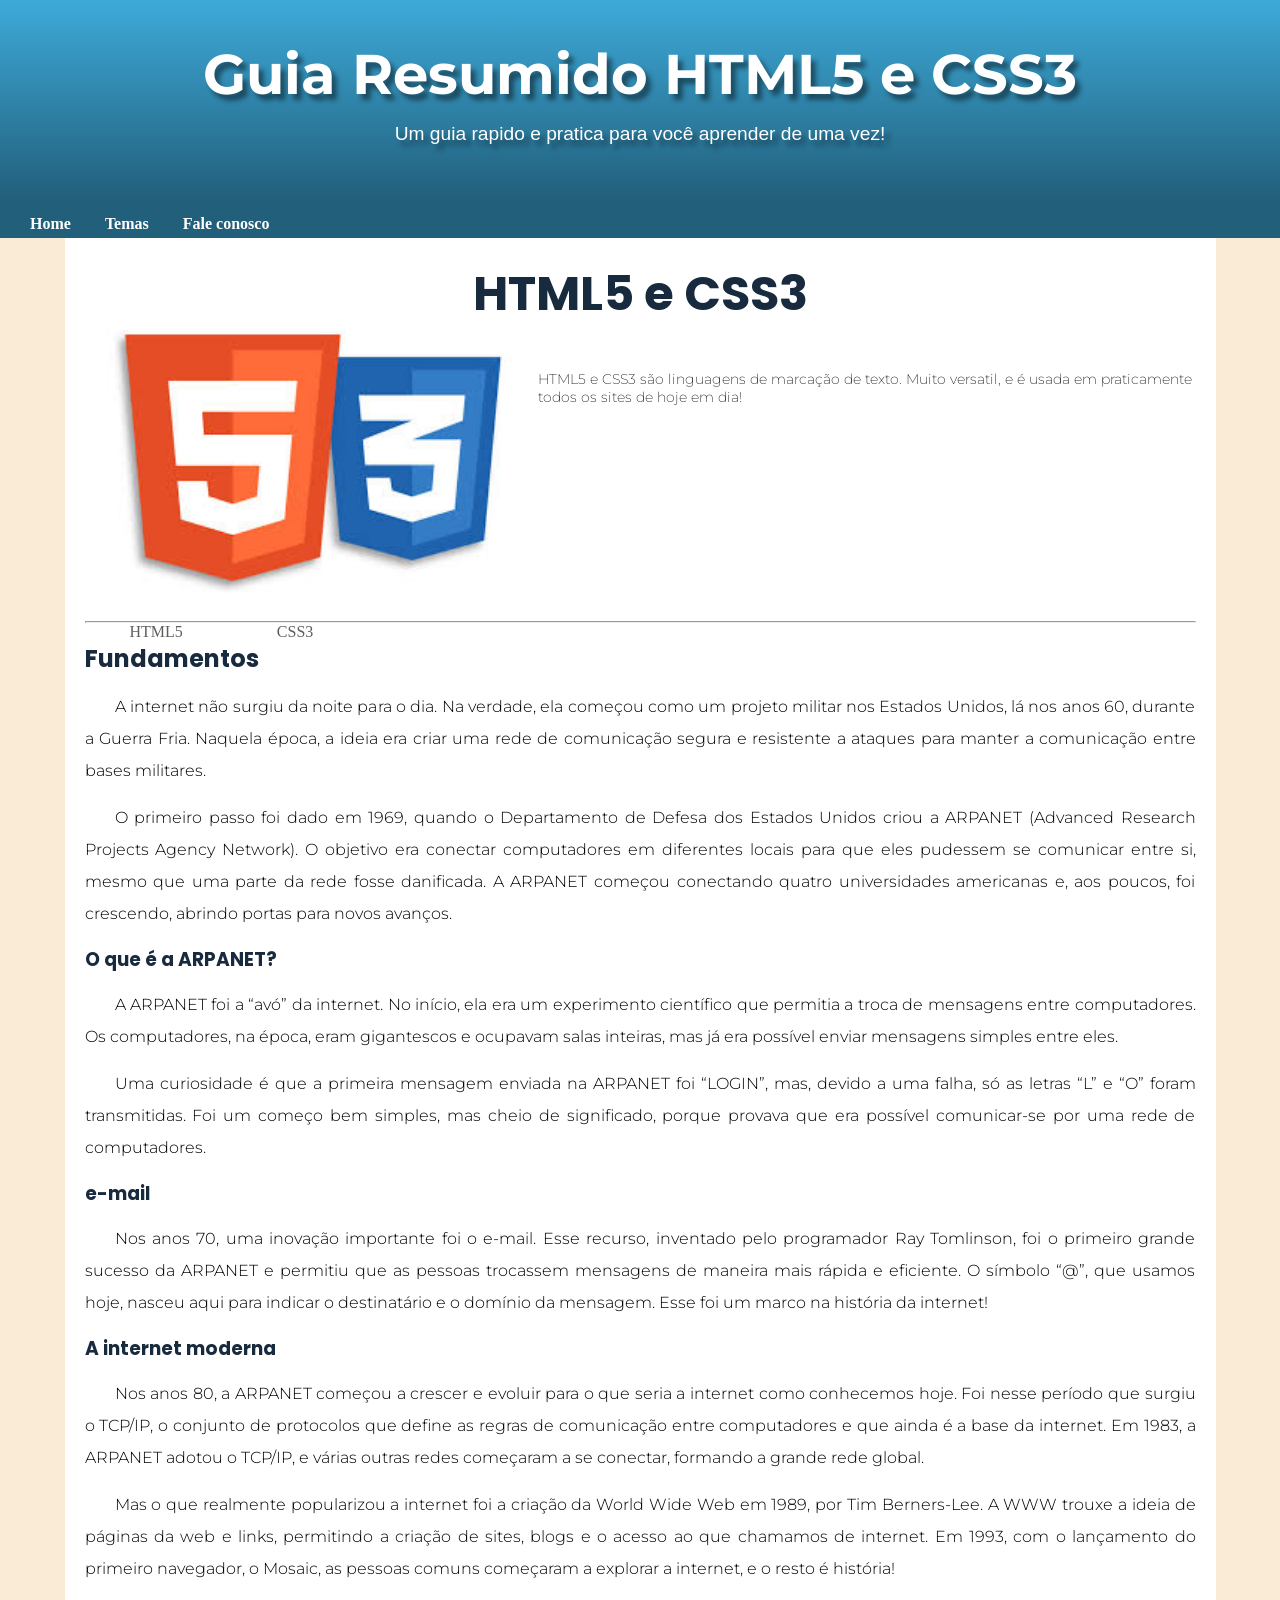
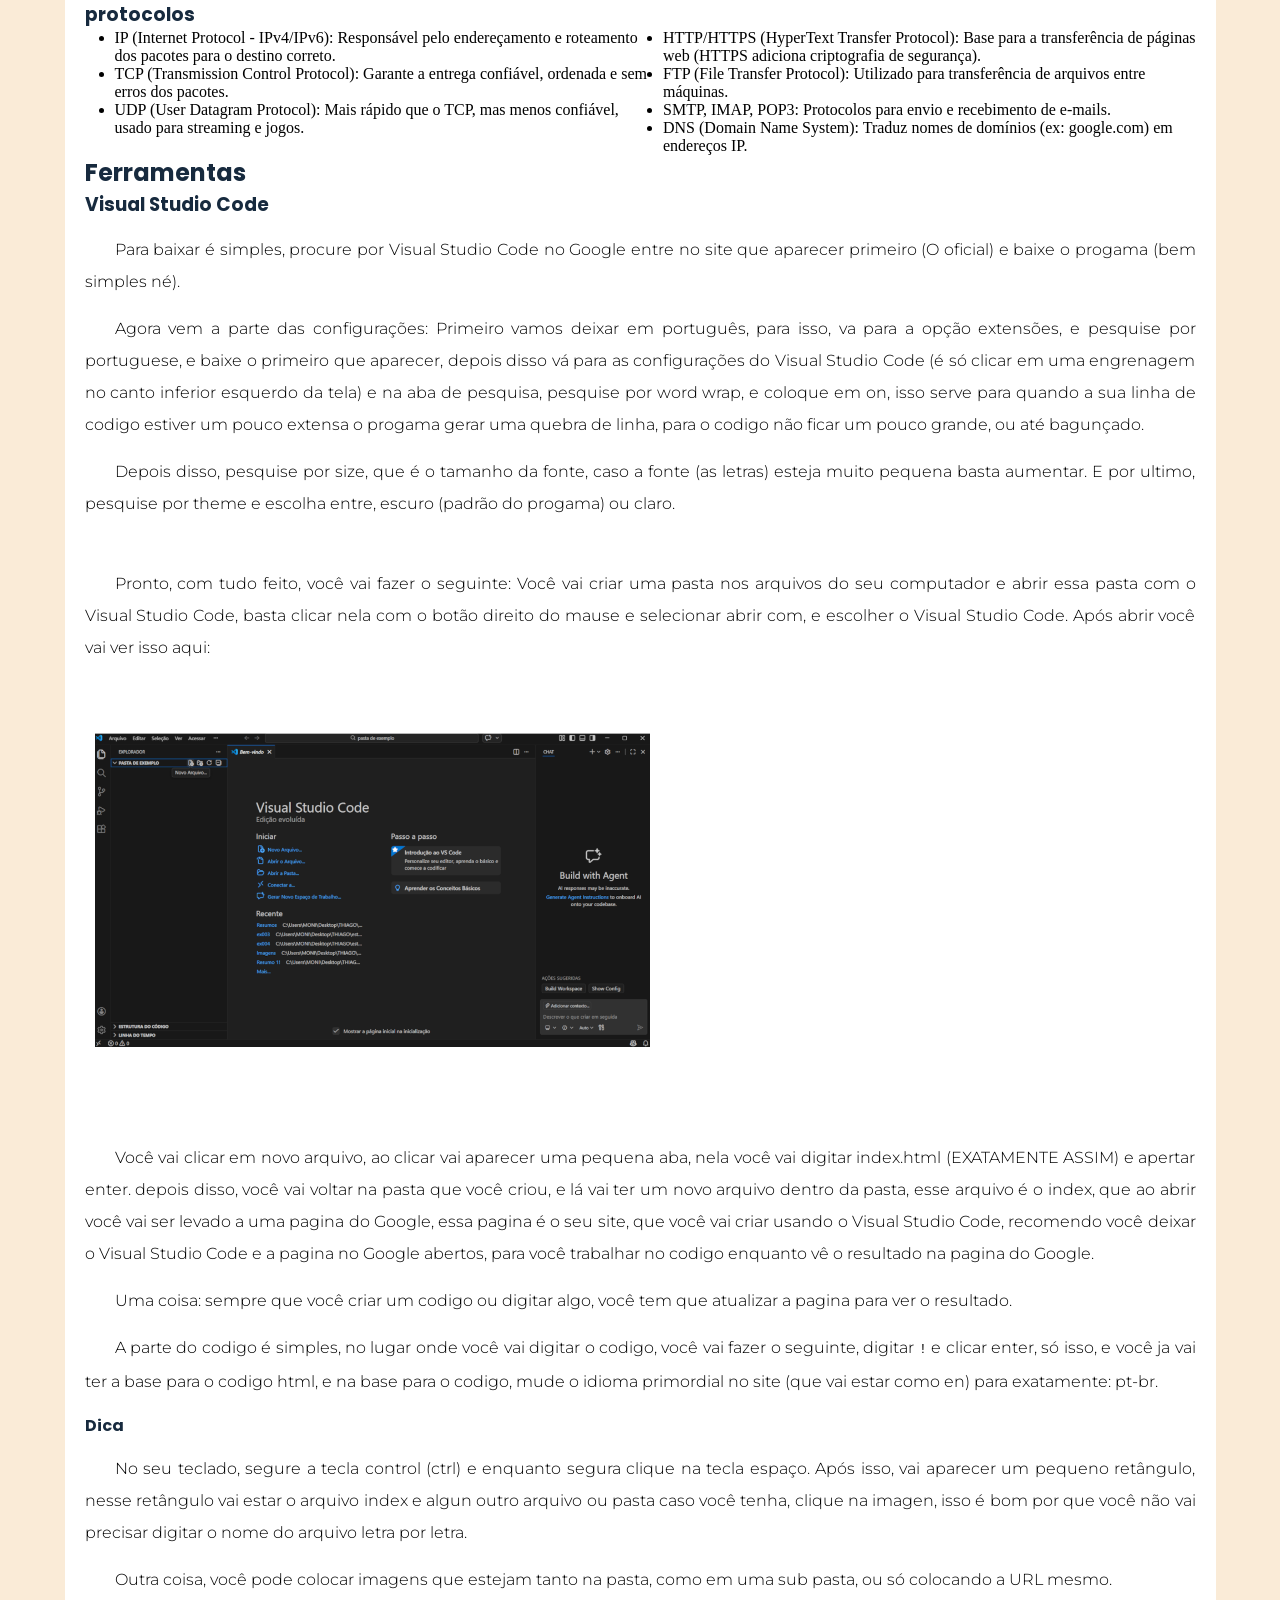
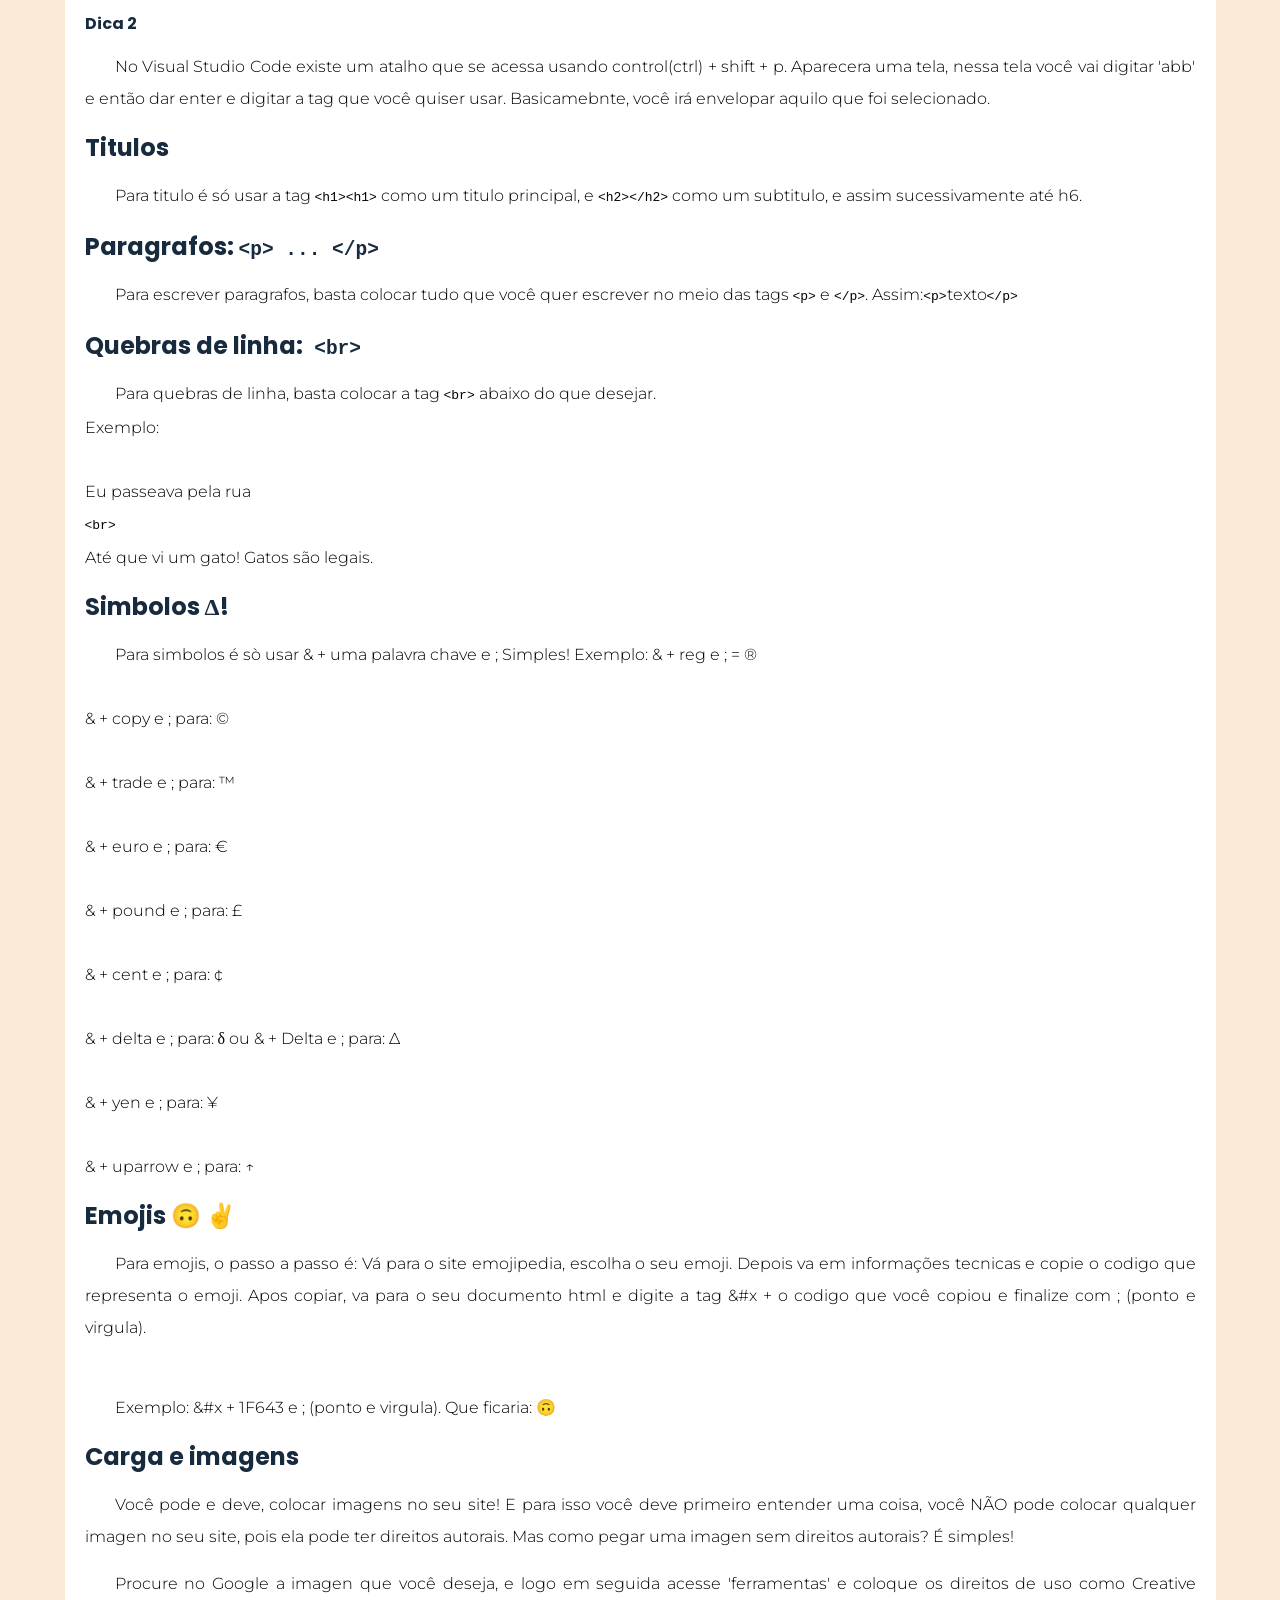
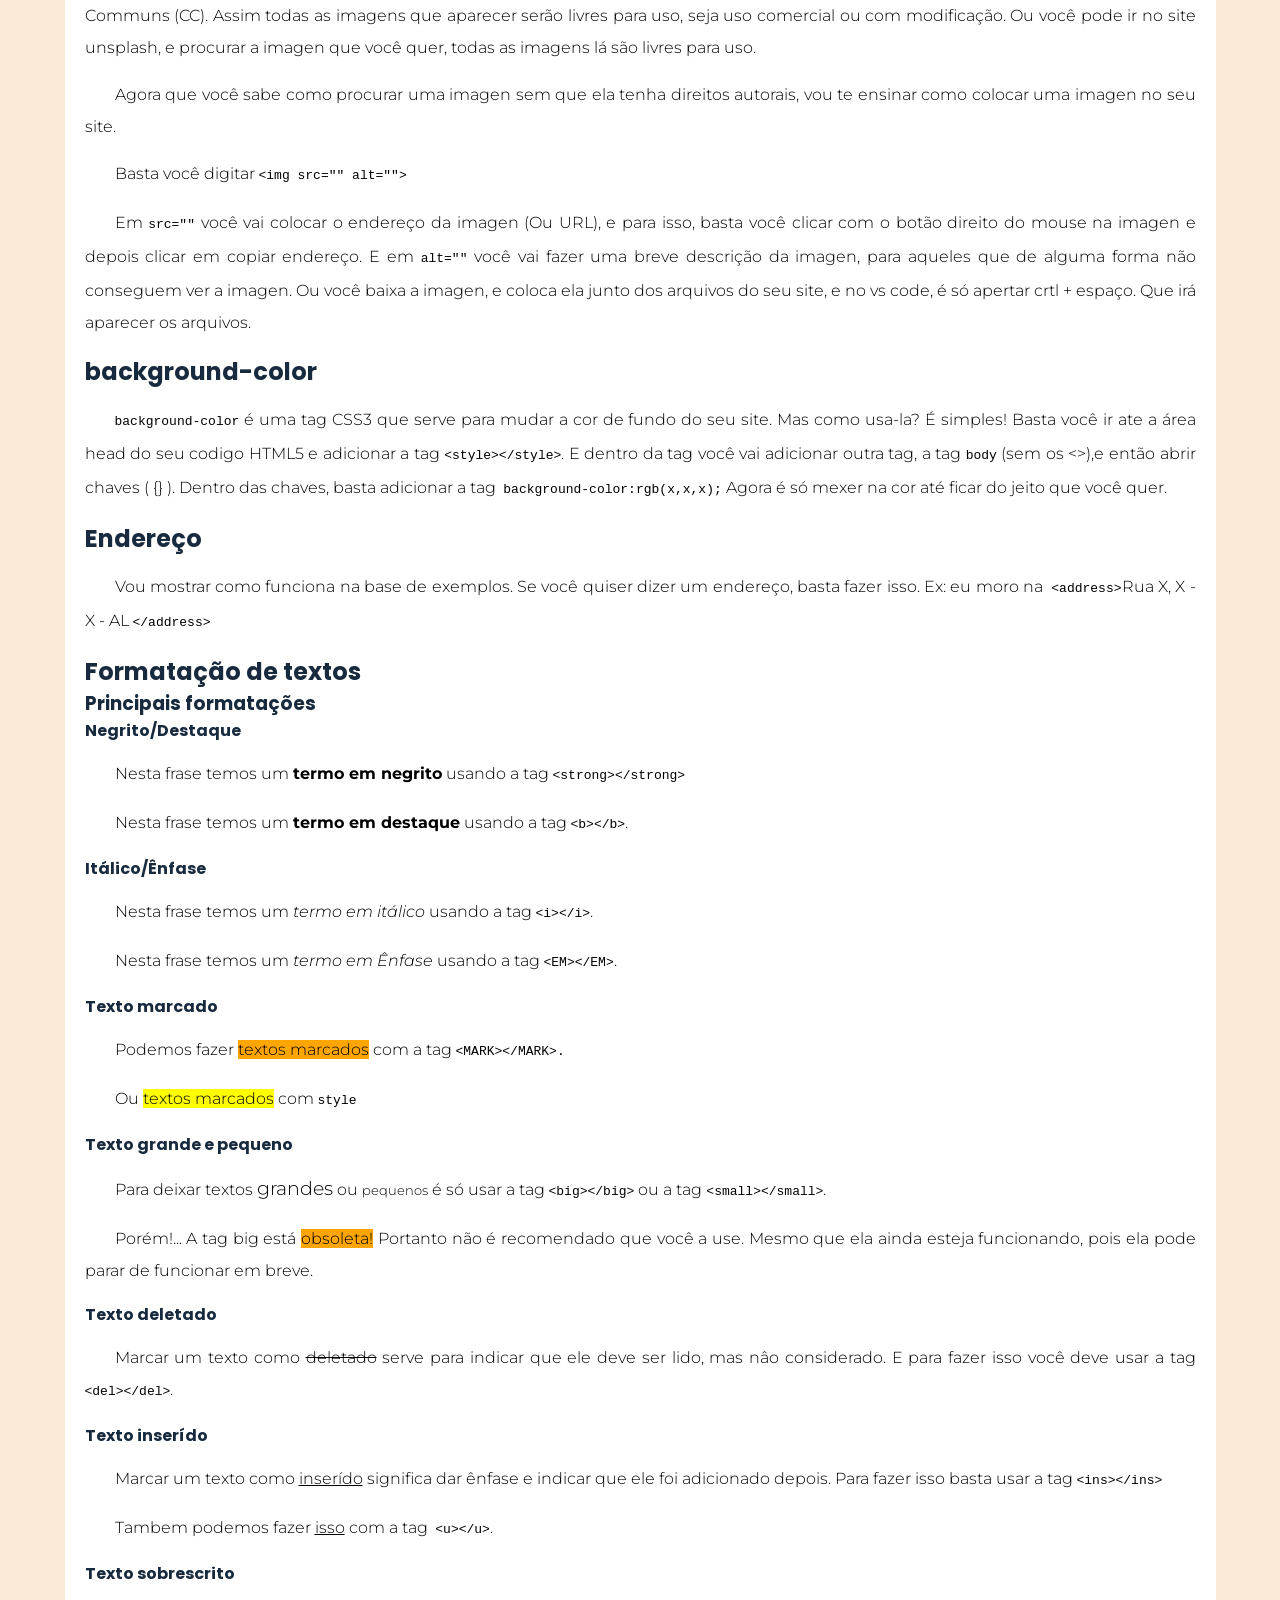
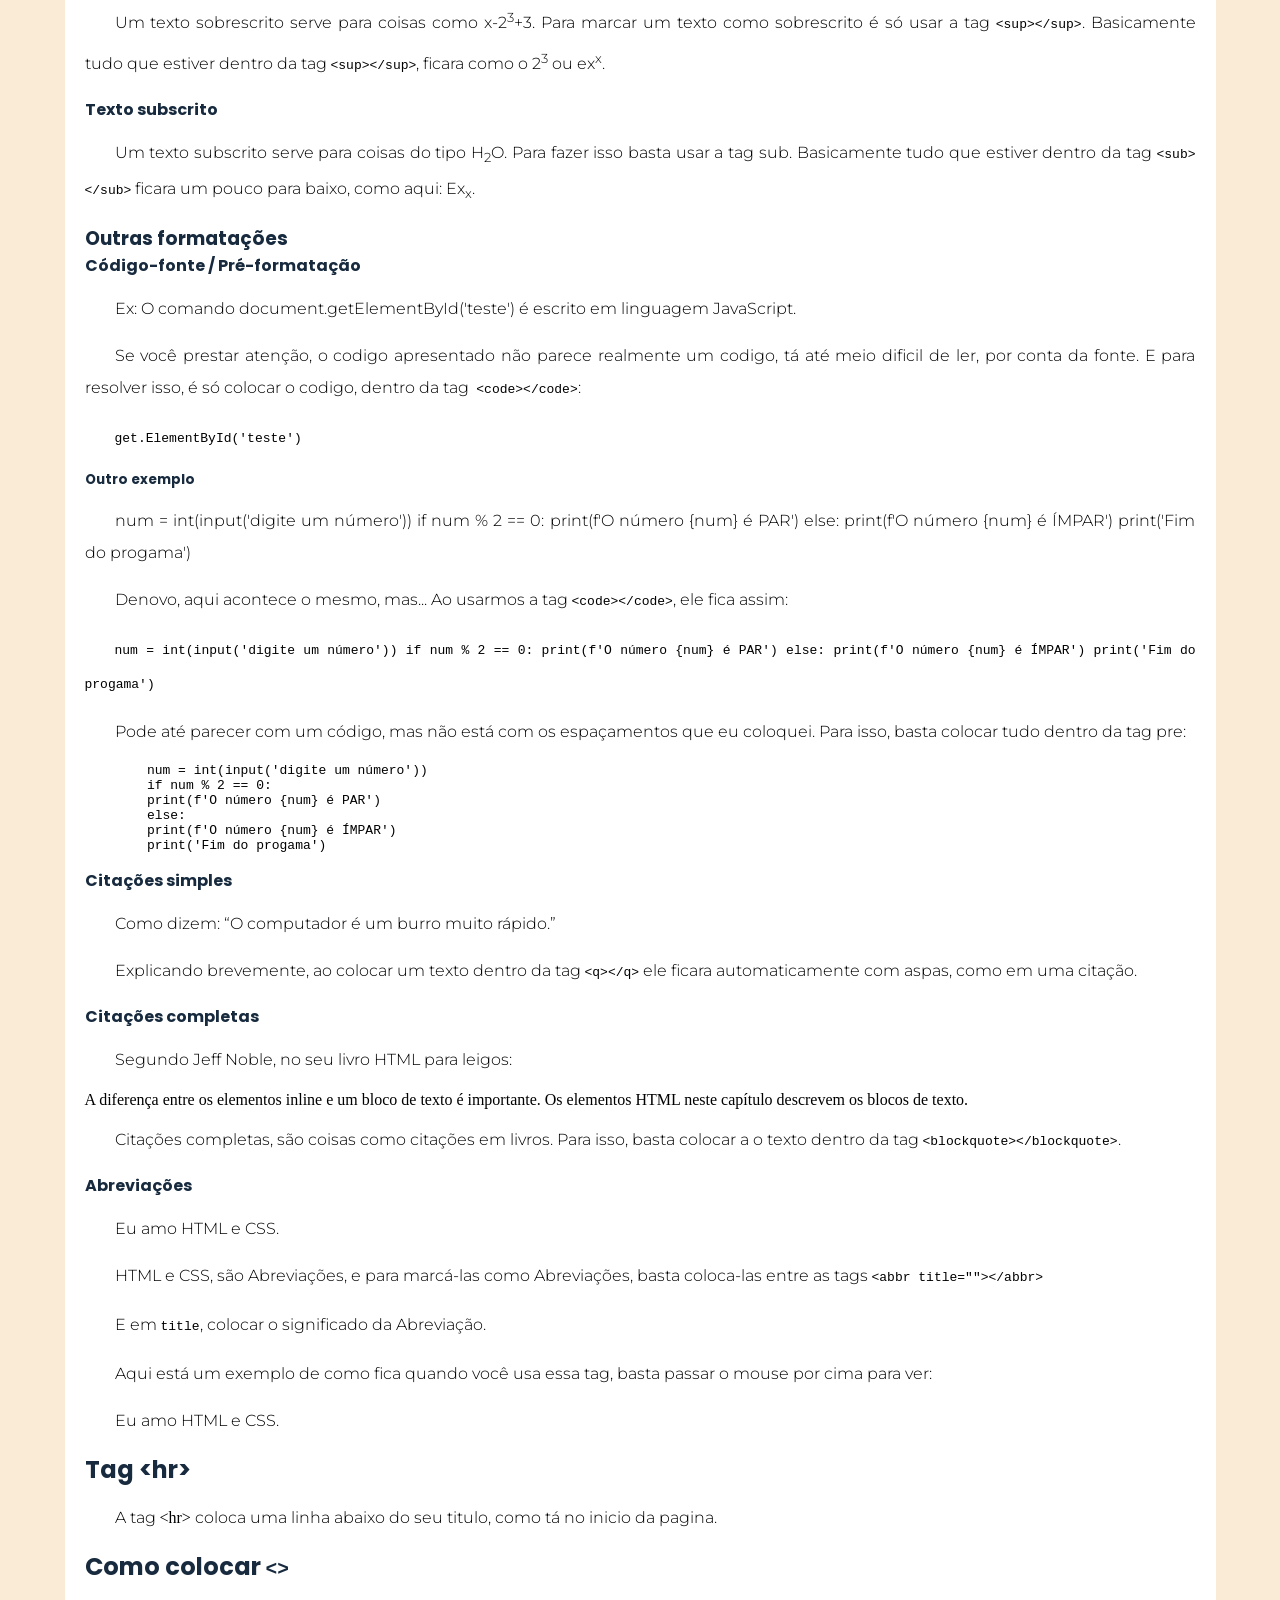
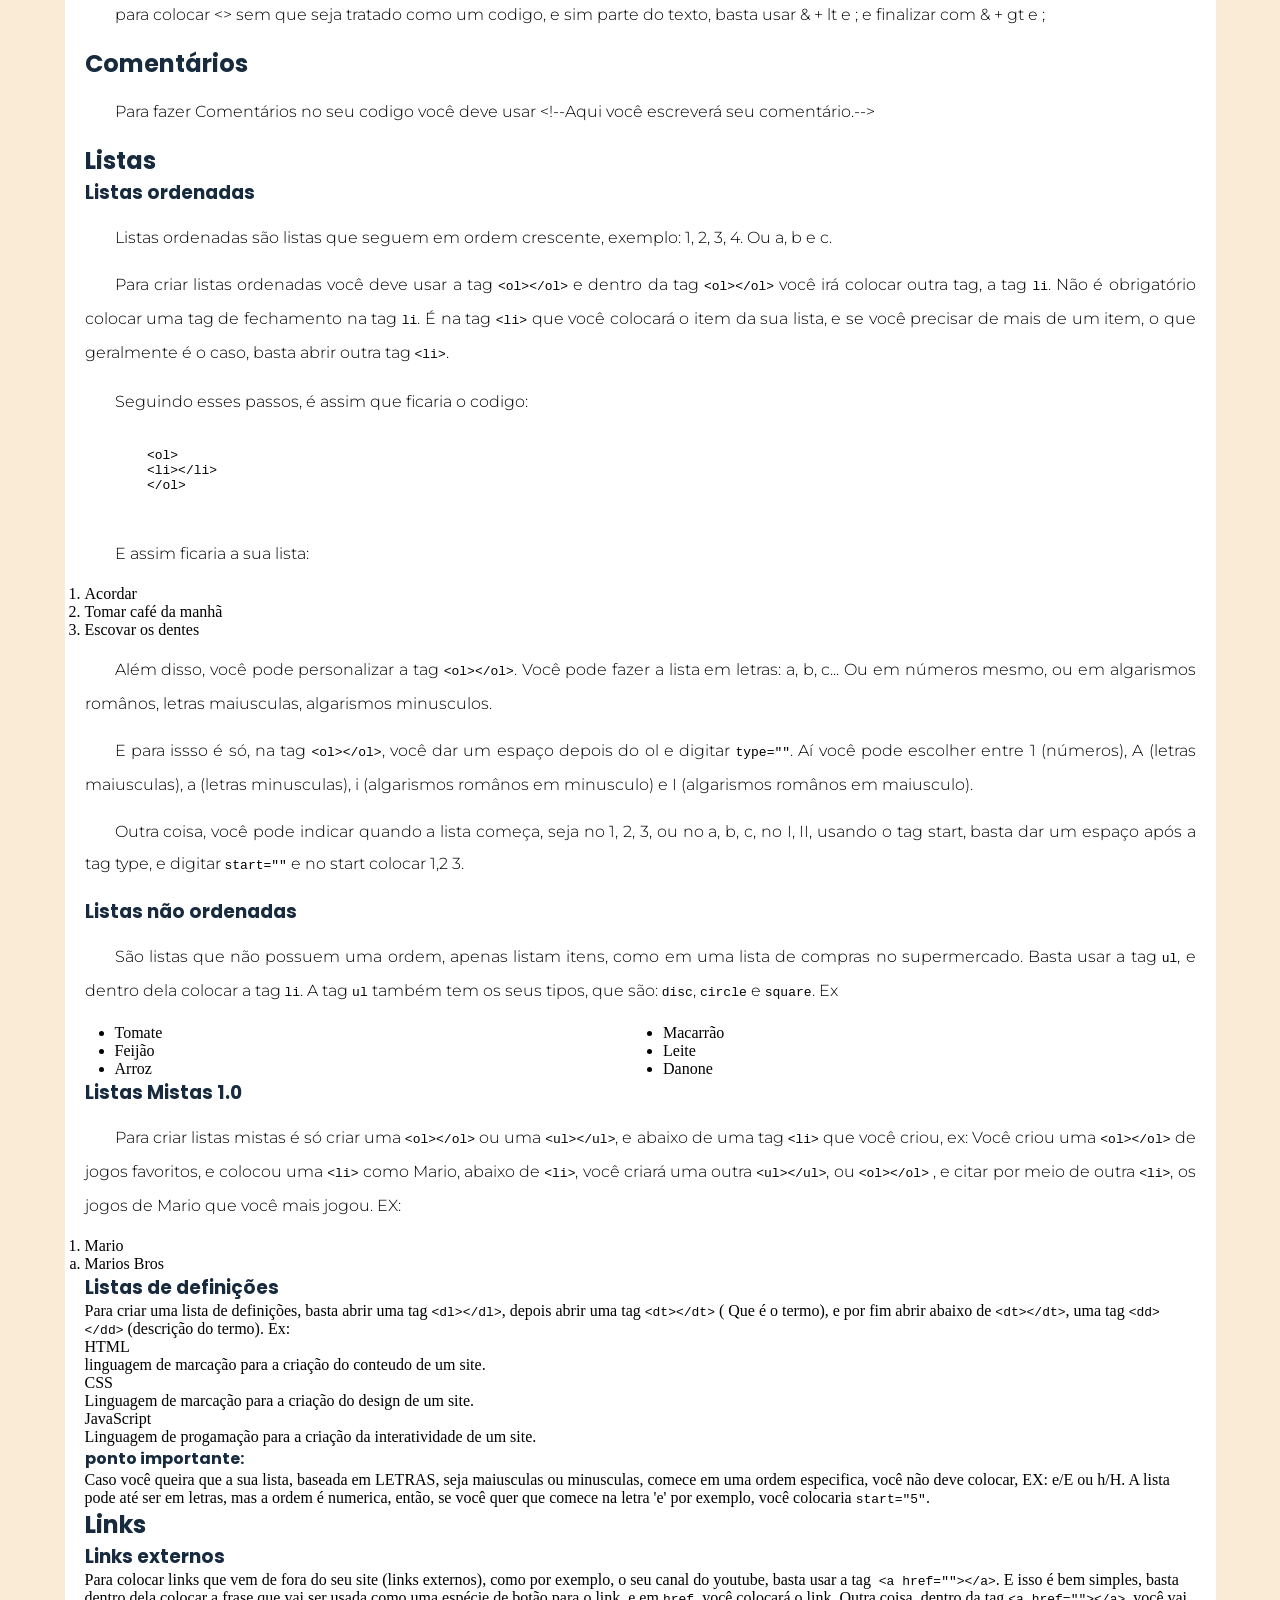
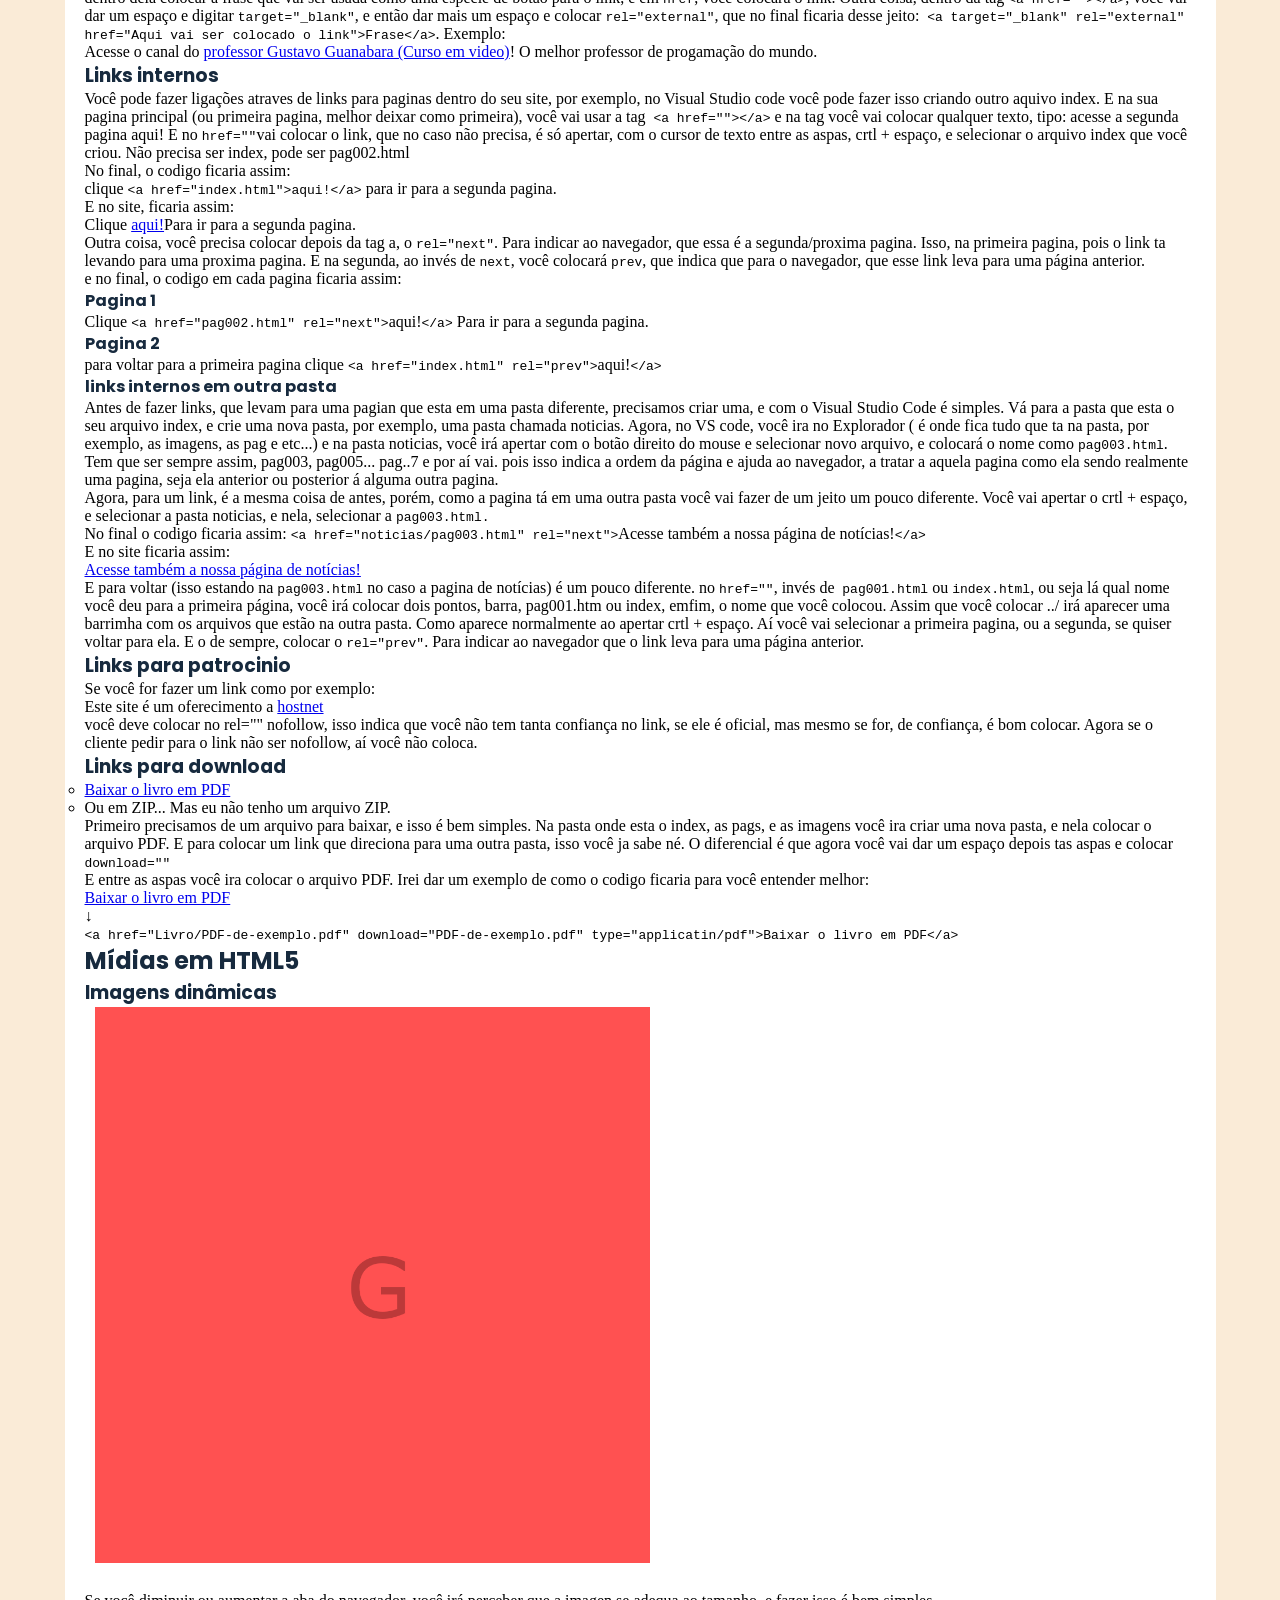
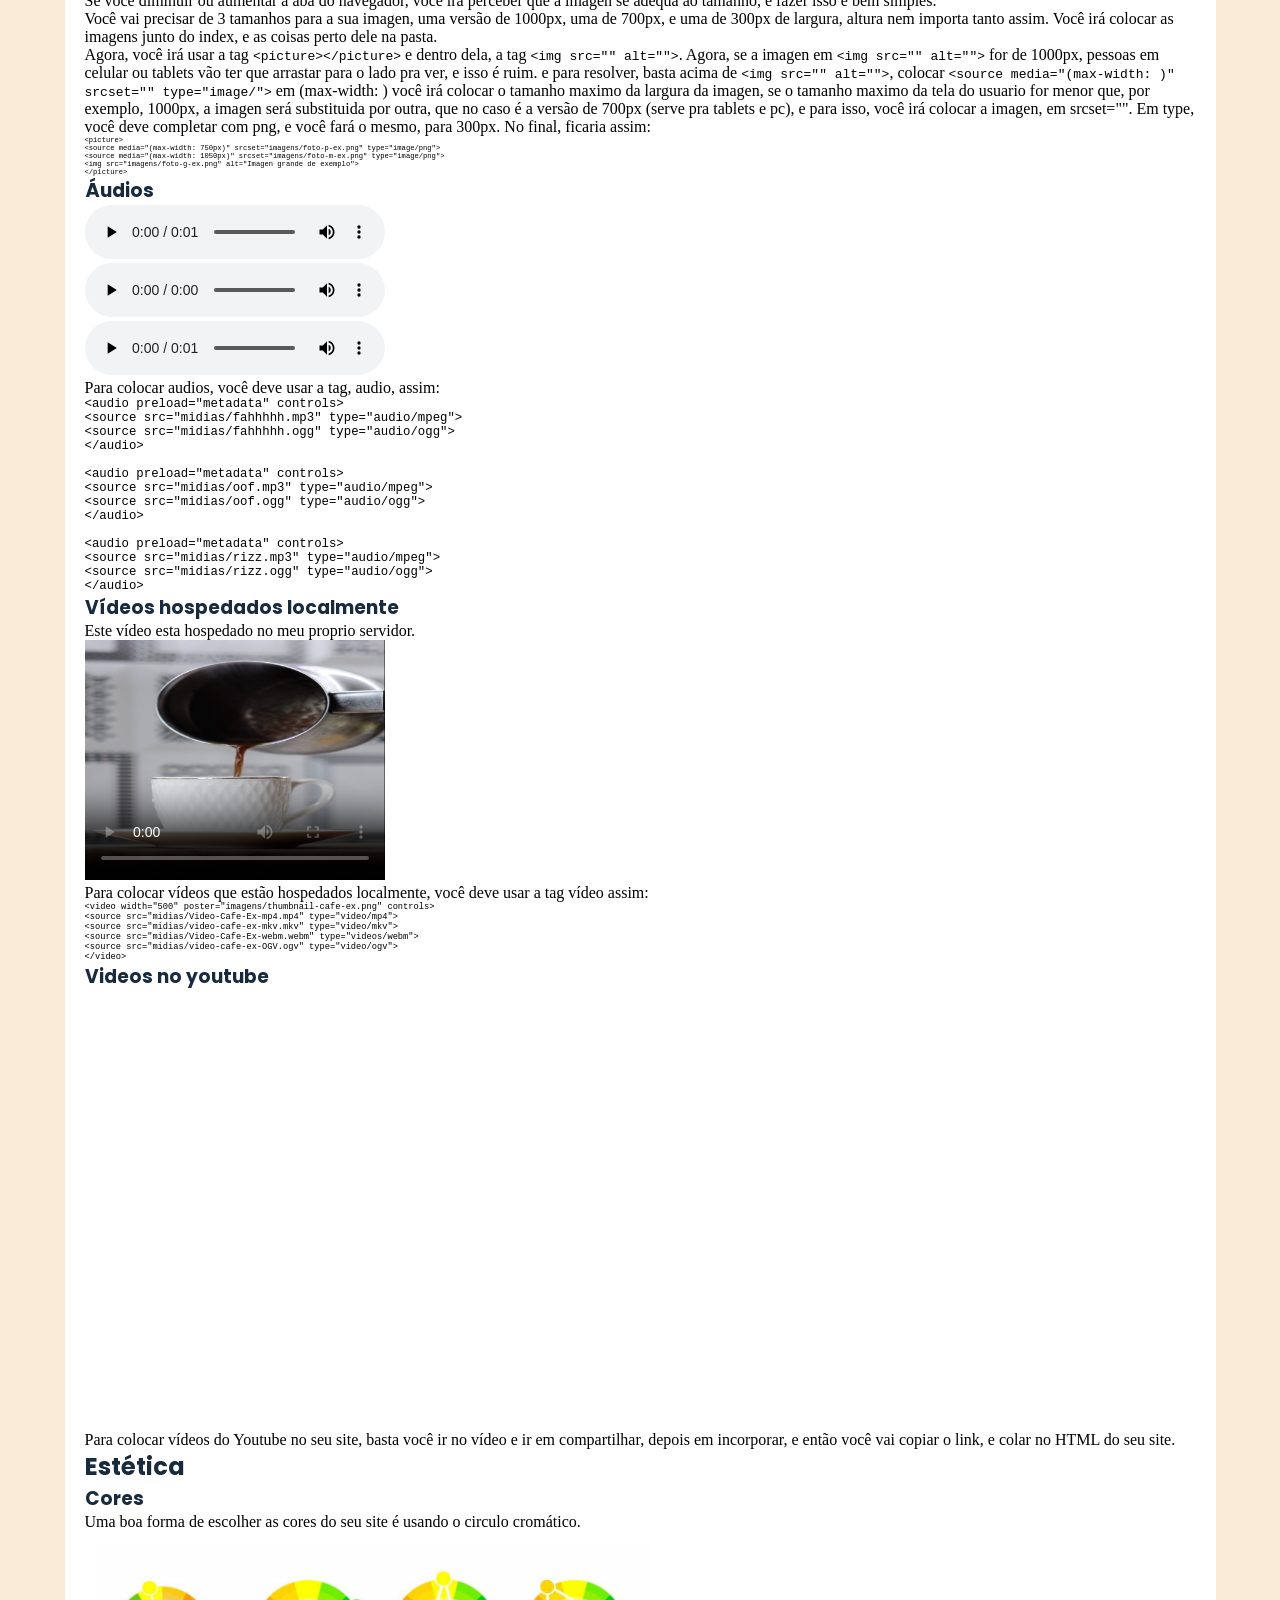
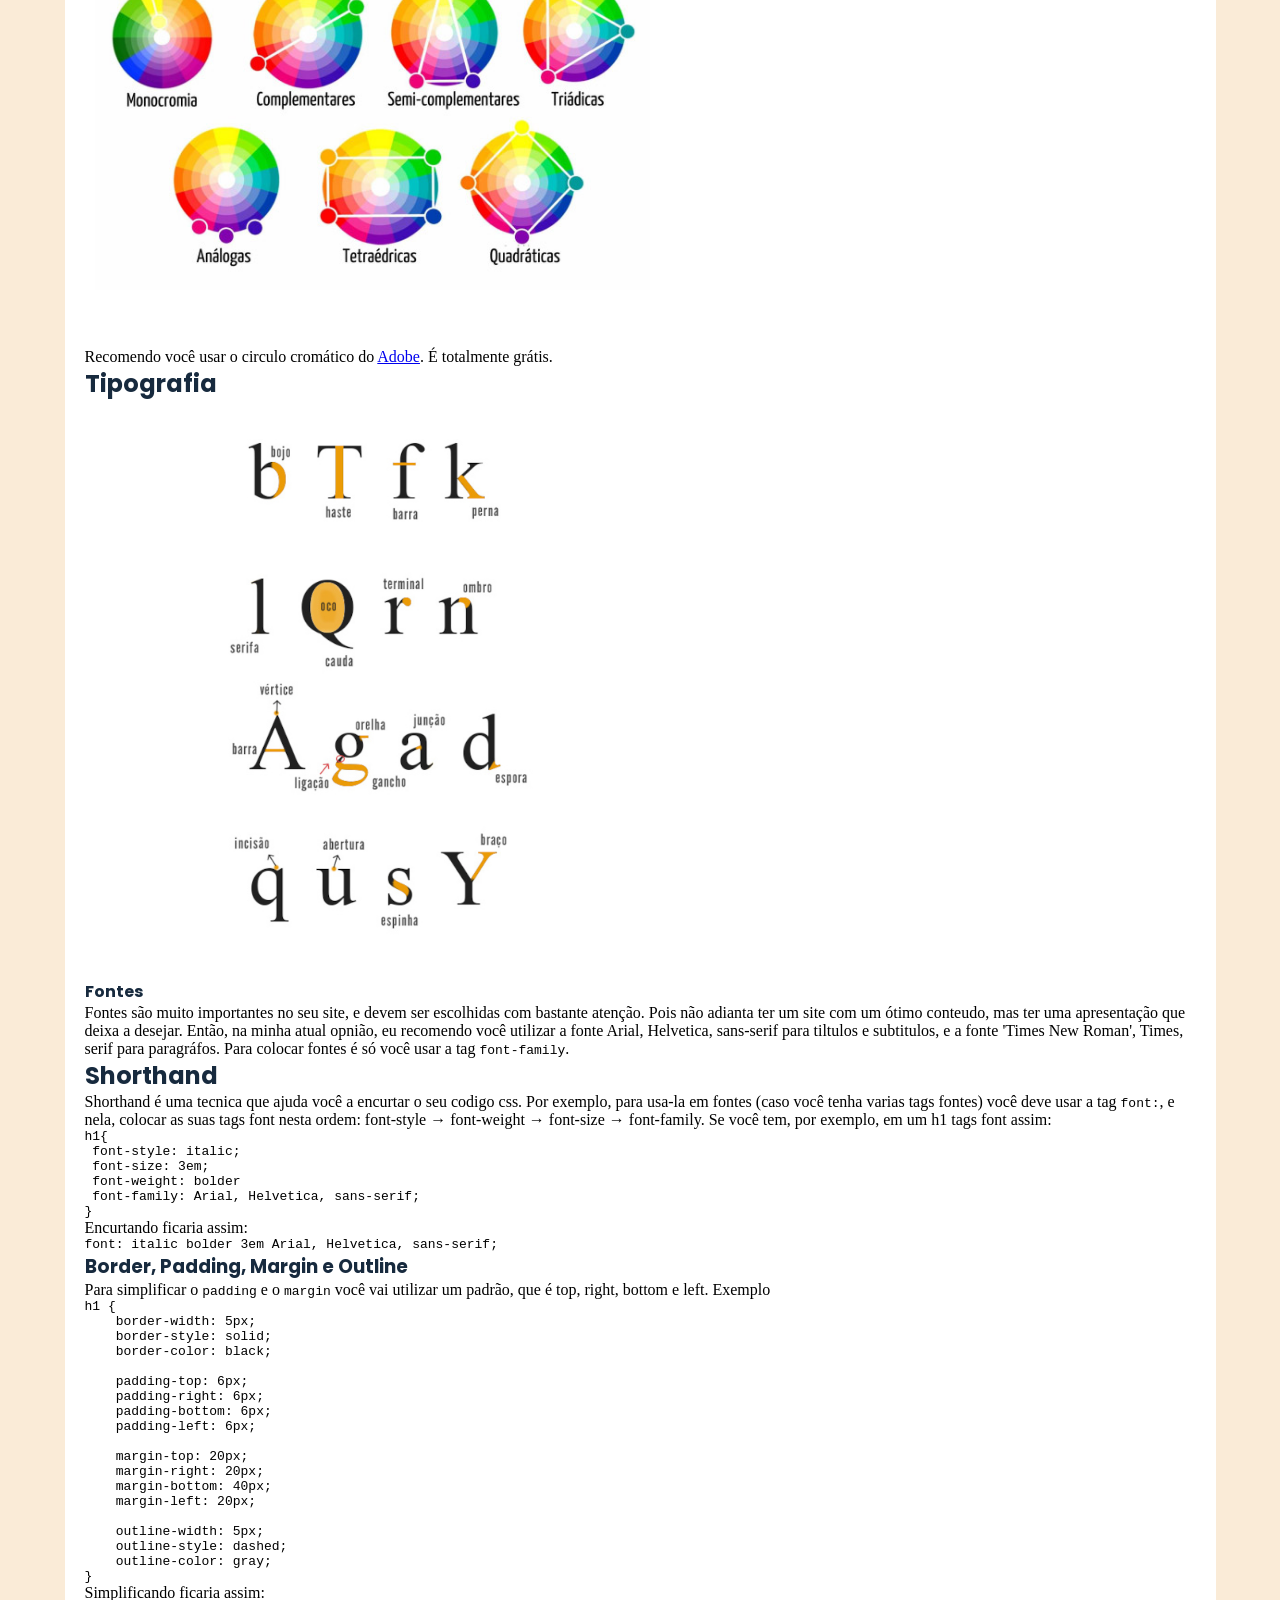
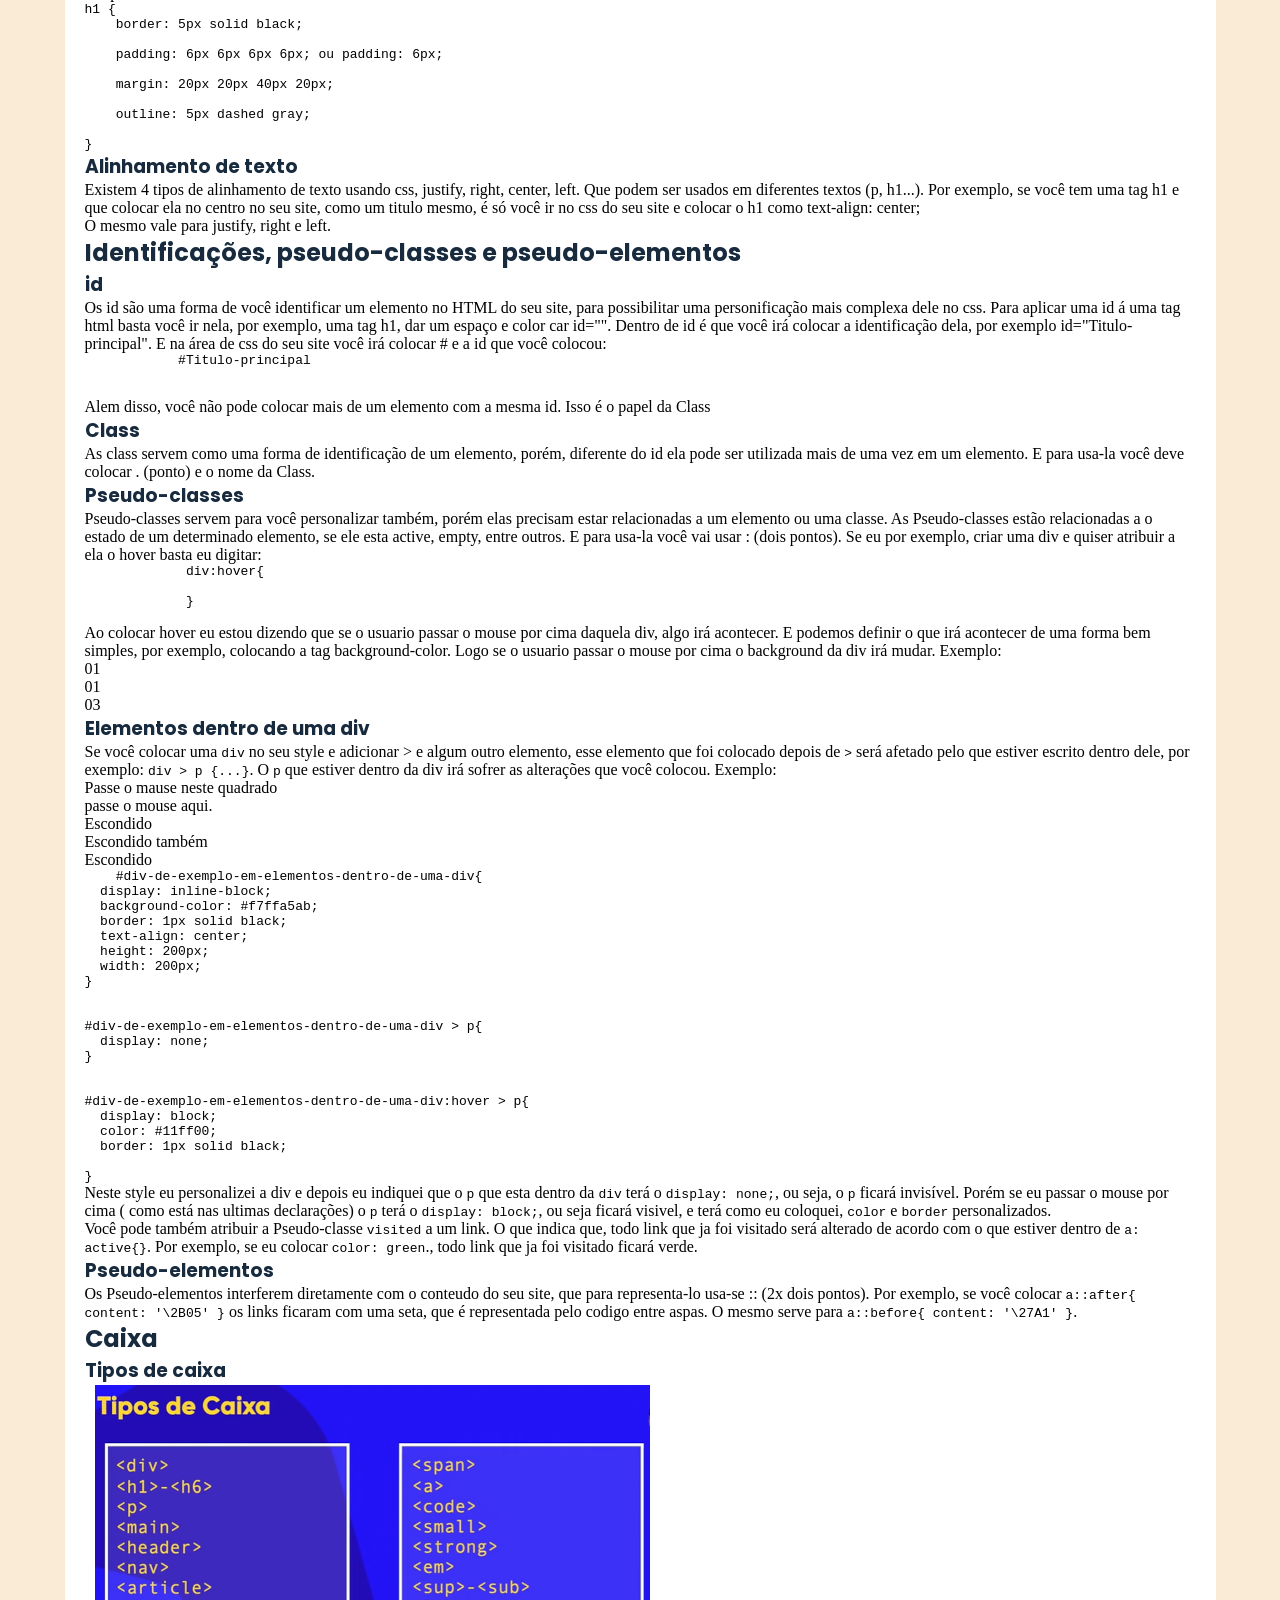
==== index.html @ ebea65a9 "..." ====
<!DOCTYPE html>
<html lang="pt-br">
<head>
    <meta charset="UTF-8">
    <meta name="viewport" content="width=device-width, initial-scale=1.0">
    <link rel="stylesheet" href="estilo/estilo.css">
    <title>Site de teste</title>
</head>
<body>
    <header>
        <h1>Guia Resumido HTML5 e CSS3</h1>
        <p>Um guia rapido e pratica para você aprender de uma vez!</p>
    </header>
    <nav>
        <a href="#">Home</a>
        <a href="#">Temas</a>
        <a href="#">Fale conosco</a>
    </nav>
    <main>
        <article>
            <h1 class="titulo-principal"><abbr title="HyperText Markup Language">HTML5</abbr> e <abbr title="Cascading style sheets">CSS3</abbr></h1>
                    
                    <div class="imagen-flex">
                        <img src="imagens/html5-e-css3.jpg" alt="Imagen da logo do html5 e css3">
                        <p>HTML5 e CSS3 são linguagens de marcação de texto. Muito versatil, e é usada em praticamente todos os sites de hoje em dia!</p>
                    </div> 
            <hr>
                     <div class="assunto-ou-tema"><a href="">HTML5</a> <a href="">CSS3</a></div>
            <h2>Fundamentos</h2>
                <p>A internet não surgiu da noite para o dia. Na verdade, ela começou como um projeto militar nos Estados Unidos, lá nos anos 60, durante a Guerra Fria. Naquela época, a ideia era criar uma rede de comunicação segura e resistente a ataques para manter a comunicação entre bases militares.</p>

            <p>O primeiro passo foi dado em 1969, quando o Departamento de Defesa dos Estados Unidos criou a ARPANET (Advanced Research Projects Agency Network). O objetivo era conectar computadores em diferentes locais para que eles pudessem se comunicar entre si, mesmo que uma parte da rede fosse danificada. A ARPANET começou conectando quatro universidades americanas e, aos poucos, foi crescendo, abrindo portas para novos avanços.</p>

            <h3>O que é a ARPANET?</h3>
            <p>A ARPANET foi a “avó” da internet. No início, ela era um experimento científico que permitia a troca de mensagens entre computadores. Os computadores, na época, eram gigantescos e ocupavam salas inteiras, mas já era possível enviar mensagens simples entre eles.</p>

            <p>Uma curiosidade é que a primeira mensagem enviada na ARPANET foi “LOGIN”, mas, devido a uma falha, só as letras “L” e “O” foram transmitidas. Foi um começo bem simples, mas cheio de significado, porque provava que era possível comunicar-se por uma rede de computadores.</p>

            <h3>e-mail</h3>
            <p>Nos anos 70, uma inovação importante foi o e-mail. Esse recurso, inventado pelo programador Ray Tomlinson, foi o primeiro grande sucesso da ARPANET e permitiu que as pessoas trocassem mensagens de maneira mais rápida e eficiente. O símbolo “@”, que usamos hoje, nasceu aqui para indicar o destinatário e o domínio da mensagem. Esse foi um marco na história da internet!</p>

            <h3>A internet moderna</h3>
            <p>Nos anos 80, a ARPANET começou a crescer e evoluir para o que seria a internet como conhecemos hoje. Foi nesse período que surgiu o TCP/IP, o conjunto de protocolos que define as regras de comunicação entre computadores e que ainda é a base da internet. Em 1983, a ARPANET adotou o TCP/IP, e várias outras redes começaram a se conectar, formando a grande rede global.</p>

            <p>Mas o que realmente popularizou a internet foi a criação da World Wide Web em 1989, por Tim Berners-Lee. A WWW trouxe a ideia de páginas da web e links, permitindo a criação de sites, blogs e o acesso ao que chamamos de internet. Em 1993, com o lançamento do primeiro navegador, o Mosaic, as pessoas comuns começaram a explorar a internet, e o resto é história!</p>

            <h3>protocolos</h3>
            <ul>
                <li>IP (Internet Protocol - IPv4/IPv6): Responsável pelo endereçamento e roteamento dos pacotes para o destino correto.</li>
                <li>TCP (Transmission Control Protocol): Garante a entrega confiável, ordenada e sem erros dos pacotes.</li>
                <li>UDP (User Datagram Protocol): Mais rápido que o TCP, mas menos confiável, usado para streaming e jogos.</li>
                <li>HTTP/HTTPS (HyperText Transfer Protocol): Base para a transferência de páginas web (HTTPS adiciona criptografia de segurança).</li>
                <li>FTP (File Transfer Protocol): Utilizado para transferência de arquivos entre máquinas.</li>
                <li>SMTP, IMAP, POP3: Protocolos para envio e recebimento de e-mails.</li>
                <li>DNS (Domain Name System): Traduz nomes de domínios (ex: google.com) em endereços IP. </li>

            </ul>
                <h2>Ferramentas</h2>
                <h3>Visual Studio Code</h3>
                <p>Para baixar é simples, procure por Visual Studio Code no Google entre no site que aparecer primeiro (O oficial) e baixe o progama (bem simples né).</p>
            <p>Agora vem a parte das configurações: Primeiro vamos deixar em português, para isso, va para a opção extensões, e pesquise por portuguese, e baixe o primeiro que aparecer, depois disso vá para as configurações do Visual Studio Code (é só clicar em uma engrenagem no canto inferior esquerdo da tela) e na aba de pesquisa, pesquise por word wrap, e coloque em on, isso serve para quando a sua linha de codigo estiver um pouco extensa o progama gerar uma quebra de linha, para o codigo não ficar um pouco grande, ou até bagunçado. </p>
            <p>Depois disso, pesquise por size, que é o tamanho da fonte, caso a fonte (as letras) esteja muito pequena basta aumentar. E por ultimo, pesquise por theme e escolha entre, escuro (padrão do progama) ou claro.</p>
            <br>
            <p> Pronto, com tudo feito, você vai fazer o seguinte: Você vai criar uma pasta nos arquivos do seu computador e abrir essa pasta com o Visual Studio Code, basta clicar nela com o botão direito do mause e selecionar abrir com, e escolher o Visual Studio Code. Após abrir você vai ver isso aqui:</p> 
            <br><br><br>                 
                        <picture>
            <source media="(max-width: 750px)" srcset="imagens/imagen-exemplo-p.png" type="image/png">
            <source media="(max-width: 1050px)" srcset="imagens/imagen-exemplo-m.png" type="image/png">
            <img src="imagens/imagen-exemplo-g.png" alt="">
            </picture></p>
                <br><br>
            <p>Você vai clicar em novo arquivo, ao clicar vai aparecer uma pequena aba, nela você vai digitar index.html (EXATAMENTE ASSIM) e apertar enter. depois disso, você vai voltar na pasta que você criou, e lá vai ter um novo arquivo dentro da pasta, esse arquivo é o index, que ao abrir você vai ser levado a uma pagina do Google, essa pagina é o seu site, que você vai criar usando o Visual Studio Code, recomendo você deixar o Visual Studio Code e a pagina no Google abertos, para você trabalhar no codigo enquanto vê o resultado na pagina do Google.</p>
            <p>Uma coisa: sempre que você criar um codigo ou digitar algo, você tem que atualizar a pagina para ver o resultado.</p>
            <p>A parte do codigo é simples, no lugar onde você vai digitar o codigo, você vai fazer o seguinte, digitar <code>!</code> e clicar enter, só isso, e você ja vai ter a base para o codigo html, e na base para o codigo, mude o idioma primordial no site (que vai estar como en) para exatamente: pt-br.</p>
        <h4>Dica</h4>
            <p> No seu teclado, segure a tecla control (ctrl) e enquanto segura clique na tecla espaço. Após isso, vai aparecer um pequeno retângulo, nesse retângulo vai estar o arquivo index e algun outro arquivo ou pasta caso você tenha, clique na imagen, isso é bom por que você não vai precisar digitar o nome do arquivo letra por letra.</p>
            <p>Outra coisa, você pode colocar imagens que estejam tanto na pasta, como em uma sub pasta, ou só colocando a URL mesmo.</p>
        <h4>Dica 2</h4>
            <p>No Visual Studio Code existe um atalho que se acessa usando control(ctrl) + shift + p. Aparecera uma tela, nessa tela você vai digitar 'abb' e então dar enter e digitar a tag que você quiser usar. Basicamebnte, você irá envelopar aquilo que foi selecionado. </p>
                <h2>Titulos</h2>
            <p>Para titulo é só usar a tag <code>&lt;h1&gt;&lt;h1&gt;</code> como um titulo principal, e <code>&lt;h2&gt;&lt;/h2&gt;</code> como um subtitulo, e assim sucessivamente até h6.</p>



        <h2>Paragrafos: <code>&lt;p&gt; ... &lt;/p&gt;</code> </h2>
            <p>Para escrever paragrafos, basta colocar tudo que você quer escrever no meio das tags <code>&lt;p&gt;</code> e <code>&lt;/p&gt;</code>. Assim:<code>&lt;p&gt;</code>texto<code>&lt;/p&gt;</code></p>



        <h2>Quebras de linha:<code> &lt;br&gt;</code></h2>
            <p>Para quebras de linha, basta colocar a tag <code>&lt;br&gt;</code> abaixo do que desejar. <br>Exemplo: <br>
            <br>
            Eu passeava pela rua
            <br>
            <code>&lt;br&gt;</code> <br>
            Até que vi um gato! Gatos são legais.</p>



        <h2>Simbolos &Delta;!</h2>
            <p>Para simbolos é sò usar & + uma palavra chave e ; Simples! Exemplo: & + reg e ; =  &reg;  <br> <br>
            & + copy e ; para: &copy;
            <br><br>
            & + trade e ; para: &trade;
            <br><br>
            & + euro e ; para: &euro;
            <br><br>
            & + pound e ; para: &pound;
            <br><br>
            & + cent e ; para: &cent;
            <br><br>
            & + delta e ; para: &delta;  ou & + Delta e ; para: &Delta;
            <br><br>
            & + yen e ; para: &yen;
            <br><br>
            & + uparrow e ; para: &uparrow;
            </p>



        <h2>Emojis &#x1F643; &#x270C;</h2>
            <p>Para emojis, o passo a passo é: Vá para o site emojipedia, escolha o seu emoji. Depois va em informações tecnicas e copie o codigo que representa o emoji. Apos copiar, va para o seu documento html e digite a tag &#x + o codigo que você copiou e finalize com ; (ponto e virgula).</p>
            <br>
            <p> Exemplo: &#x + 1F643 e ; (ponto e virgula). Que ficaria: &#x1F643;</p>



        <h2>Carga e imagens</h2>
            <p>Você pode e deve, colocar imagens no seu site! E para isso você deve primeiro entender uma coisa, você NÃO pode colocar qualquer imagen no seu site, pois ela pode ter direitos autorais. Mas como pegar uma imagen sem direitos autorais? É simples!</p>
            <p> Procure no Google a imagen que você deseja, e logo em seguida acesse 'ferramentas' e coloque os direitos de uso como Creative Communs (CC). Assim todas as imagens que aparecer serão livres para uso, seja uso comercial ou com modificação. Ou você pode ir no site unsplash, e procurar a imagen que você quer, todas as imagens lá são livres para uso.</p>
            <p>Agora que você sabe como procurar uma imagen sem que ela tenha direitos autorais, vou te ensinar como colocar uma imagen no seu site.</p>
            <p> Basta você digitar <code>&lt;img src="" alt=""&gt;</code></p>
            <p>Em <code>src=""</code> você vai colocar o endereço da imagen (Ou URL), e para isso, basta você clicar com o botão direito do mouse na imagen e depois clicar em copiar endereço. E em <code>alt=""</code> você vai fazer uma breve descrição da imagen, para aqueles que de alguma forma não conseguem ver a imagen. Ou você baixa a imagen, e coloca ela junto dos arquivos do seu site, e no vs code, é só apertar crtl + espaço. Que irá aparecer os arquivos.</p>



        <h2>background-color</h2>
            <p><code>background-color</code> é uma tag CSS3 que serve para mudar a cor de fundo do seu site. Mas como usa-la? É simples! Basta você ir ate a área head do seu codigo HTML5 e adicionar a tag <code>&lt;style&gt;&lt;/style&gt;</code>. E dentro da tag você vai adicionar outra tag, a tag <code>body</code> (sem os &lt;&gt;),e então abrir chaves ( {} ). Dentro das chaves, basta adicionar a tag<code> background-color:rgb(x,x,x);</code> Agora é só mexer na cor até ficar do jeito que você quer.
            </p>



        <h2>Endereço</h2>
            <p>Vou mostrar como funciona na base de exemplos. Se você quiser dizer um endereço, basta fazer isso. Ex: eu moro na<code> &lt;address&gt;</code>Rua X, X - X - AL <code>&lt;/address&gt;</code></p>


        <h2>Formatação de textos</h2>
        <h3>Principais formatações</h3>
            
        <h4>Negrito/Destaque</h4>
            <p>Nesta frase temos um <strong>termo em negrito</strong> usando a tag <code>&lt;strong&gt;&lt;/strong&gt;</code></p>
            <p>Nesta frase temos um <b>termo em destaque</b> usando a tag <code>&lt;b&gt;&lt;/b&gt;</code>.</p>

        <h4>Itálico/Ênfase</h4>
            <p>Nesta frase temos um <i>termo em itálico</i> usando a tag <code>&lt;i&gt;&lt;/i&gt;</code>.</p>
            <p>Nesta frase temos um <EM>termo em Ênfase</EM> usando a tag <code>&lt;EM&gt;&lt;/EM&gt;</code>.</p>

        <h4>Texto marcado</h4>
            <p>Podemos fazer <mark style="background-color: orange;">textos marcados</mark> com a tag <code>&lt;MARK&gt;&lt;/MARK&gt;.</code></p>
            <p>Ou <mark>textos marcados</mark> com <code>style</code></p>

        <h4>Texto grande e pequeno</h4>
        <p>Para deixar textos <big>grandes</big> ou <small>pequenos</small> é só usar a tag <code>&lt;big&gt;&lt;/big&gt;</code> ou a tag <code>&lt;small&gt;&lt;/small&gt;</code>.</p>
        <p>Porém!... A tag big está <MARK style="background-color: orange;">obsoleta!</MARK> Portanto não é recomendado que você a use. Mesmo que ela ainda esteja funcionando, pois ela pode parar de funcionar em breve. </p>

        <h4>Texto deletado </h4>
            <p>Marcar um texto como <del>deletado</del> serve para indicar que ele deve ser lido, mas nâo considerado. E para fazer isso você deve usar a tag <code>&lt;del&gt;&lt;/del&gt;</code>.</p>

        <h4>Texto inserído</h4>
            <p>Marcar um texto como <ins>inserído</ins> significa dar ênfase e indicar que ele foi adicionado depois. Para fazer isso basta usar a tag <code>&lt;ins&gt;&lt;/ins&gt;</code></p>
        <p>Tambem podemos fazer <u>isso</u> com a tag<code> &lt;u&gt;&lt;/u&gt;</code>.</P>

        <h4>Texto sobrescrito</h4>
        <p>Um texto sobrescrito serve para coisas como x-2<sup>3</sup>+3. Para marcar um texto como sobrescrito é só usar a tag <code>&lt;sup&gt;&lt;/sup&gt;</code>. Basicamente tudo que estiver dentro da tag <code>&lt;sup&gt;&lt;/sup&gt;</code>, ficara como o 2<sup>3</sup> ou ex<sup>x</sup>.</p>

        <h4>Texto subscrito</h4>
        <p>Um texto subscrito serve para coisas do tipo H<sub>2</sub>O. Para fazer isso basta usar a tag sub. Basicamente tudo que estiver dentro da tag <code>&lt;sub&gt;&lt;/sub&gt;</code> ficara um pouco para 
        baixo, como aqui: Ex<sub>x</sub>.</p>

        <h3>Outras formatações</h3>

        <h4>Código-fonte / Pré-formatação</h4>
            <p>Ex: O comando document.getElementById('teste') é escrito em linguagem JavaScript.</p>
            <p>Se você prestar atenção, o codigo apresentado não parece realmente um codigo, tá até meio dificil de ler, por conta da fonte. E para resolver isso, é só colocar o codigo, dentro da tag<code> &lt;code&gt;</code><code>&lt;/code&gt;</code>:</p>
            <p><code>get.ElementById('teste')</code></p>

        <h5>Outro exemplo</h5>
            <p>
        num = int(input('digite um número'))
        if num % 2 == 0:
        print(f'O número {num} é PAR')
        else:
        print(f'O número {num} é ÍMPAR')
        print('Fim do progama')
            </p>
            <p>Denovo, aqui acontece o mesmo, mas... Ao usarmos a tag <code> &lt;code&gt;</code><code>&lt;/code&gt;</code>, ele fica assim:</p>
            <p><code>
        num = int(input('digite um número'))
        if num % 2 == 0:
        print(f'O número {num} é PAR')
        else:
        print(f'O número {num} é ÍMPAR')
        print('Fim do progama')
        </code></p>
            <p>Pode até parecer com um código, mas não está com os espaçamentos que eu coloquei. Para isso, basta colocar tudo dentro da tag pre:</p>
        
        <pre>
        num = int(input('digite um número'))
        if num % 2 == 0:
        print(f'O número {num} é PAR')
        else:
        print(f'O número {num} é ÍMPAR')
        print('Fim do progama')                                              
        </pre>

        <h4>Citações simples</h4>
            <p>Como dizem: <q>O computador é um burro muito rápido.</q></p>
            <p>Explicando brevemente, ao colocar um texto dentro da tag <code>&lt;q&gt;&lt;/q&gt;</code> ele ficara automaticamente com aspas, como em uma citação.</p>
        <h4>Citações completas</h4>
            <p>Segundo Jeff Noble, no seu livro HTML para leigos:</p>
            <blockquote> <!--Dentro de blockquote, você pode colocar cite,  para mostar ao navegador, colocando a url, o livro a qual você refere.-->
            <p>A diferença entre os elementos inline e um bloco de texto é importante. Os elementos HTML neste capítulo descrevem os blocos de texto.</p>
            </blockquote>
            <p>Citações completas, são coisas como citações em livros. Para isso, basta colocar a o texto dentro da tag <code>&lt;blockquote&gt;&lt;/blockquote&gt;</code>.</p>
        <h4>Abreviações</h4>
            <p>Eu amo HTML e CSS.</p>
            <p>HTML e CSS, são Abreviações, e para marcá-las como Abreviações, basta coloca-las entre as tags <code>&lt;abbr title=""&gt;&lt;/abbr&gt;</code></p>
            <p>E em <code>title</code>, colocar o significado da Abreviação.</p>
            <p>Aqui está um exemplo de como fica quando você usa essa tag, basta passar o mouse por cima para ver:</p>
            <p>Eu amo <abbr title="HyperText Markup Language">HTML</abbr> e <abbr title="Cascading Style Sheets">CSS</abbr>.</p>

                <h2>Tag &lt;hr&gt;</h2>
            <p>A tag<code style="font-family: 'Times New Roman', Times, serif;"> &lt;hr&gt;</code> coloca uma linha abaixo do seu titulo, como tá no inicio da pagina.</p>
        <h2>Como colocar <code>&lt;&gt;</code></h2>
            <p>para colocar &lt;&gt; sem que seja tratado como um codigo, e sim parte do texto, basta usar & + lt e ; e finalizar com & + gt e ;</p>
        <h2>Comentários</h2>
            <p>Para fazer Comentários no seu codigo você deve usar
            &lt;!--Aqui você escreverá seu comentário.--&gt;
            </p>
        <h2>Listas</h2>
        <h3>Listas ordenadas</h3>
            <p>Listas ordenadas são listas que seguem em ordem crescente, exemplo: 1, 2, 3, 4. Ou a, b e c.</p>
            <p>Para criar listas ordenadas você deve usar a tag <code>&lt;ol&gt;&lt;/ol&gt;</code> e dentro da tag <code>&lt;ol&gt;&lt;/ol&gt;</code> você irá colocar outra tag, a tag <code>li</code>. Não é obrigatório colocar uma tag de fechamento na tag <code>li</code>. É na tag <code>&lt;li&gt;</code> que você colocará o item da sua lista, e se você precisar de mais de um item, o que geralmente é o caso, basta abrir outra tag <code>&lt;li&gt;</code>.</p>
            <p>Seguindo esses passos, é assim que ficaria o codigo:</p>
        
        <pre>
        <code>
        &lt;ol&gt;
        &lt;li&gt;&lt;/li&gt;
        &lt;/ol&gt;
        </code>
        </pre>
            <p>E assim ficaria a sua lista:</p>
                <ol type="" start="1">
                <li>Acordar</li>
                <li>Tomar café da manhã</li>
                <li>Escovar os dentes</li>
                </ol>
            <p>Além disso, você pode personalizar a tag <code>&lt;ol&gt;&lt;/ol&gt;</code>. Você pode fazer a lista em letras: a, b, c... Ou em números mesmo, ou em algarismos românos, letras maiusculas, algarismos minusculos.</p>
            <p>E para issso é só, na tag <code>&lt;ol&gt;&lt;/ol&gt;</code>, você dar um espaço depois do ol e digitar <code>type=""</code>. Aí você pode escolher entre 1 (números), A (letras maiusculas), a (letras minusculas), i (algarismos românos em minusculo) e I (algarismos românos em maiusculo).</p>
            <p>Outra coisa, você pode indicar quando a lista começa, seja no 1, 2, 3, ou no a, b, c, no I, II, usando o tag start, basta dar um espaço após a tag type, e digitar <code>start=""</code> e no start colocar 1,2 3.</p>
        <h3>Listas não ordenadas</h3>
                <p>São listas que não possuem uma ordem, apenas listam itens, como em uma lista de compras no supermercado. Basta usar a tag <code>ul</code>, e dentro dela colocar a tag <code>li</code>. A tag <code>ul</code> também tem os seus tipos, que são: <code>disc</code>, <code>circle</code> e <code>square</code>. Ex</p>
                <ul>
                <li>Tomate</li>
                <li>Feijão</li>
                <li>Arroz</li>
                <li>Macarrão</li>
                <li>Leite</li>
                <li>Danone</li>
                </ul>
            <h3>Listas Mistas 1.0</h3>
                <p>Para criar listas mistas é só criar uma <code>&lt;ol&gt;&lt;/ol&gt;</code> ou uma <code>&lt;ul&gt;&lt;/ul&gt;</code>, e abaixo de uma tag <code>&lt;li&gt;</code> que você criou, ex: Você criou uma <code>&lt;ol&gt;&lt;/ol&gt;</code> de jogos favoritos, e colocou uma <code>&lt;li&gt;</code> como Mario, abaixo de <code>&lt;li&gt;</code>, você criará uma outra <code>&lt;ul&gt;&lt;/ul&gt;</code>, ou <code>&lt;ol&gt;&lt;/ol&gt;</code> , e citar por meio de outra <code>&lt;li&gt;</code>, os jogos de Mario que você mais jogou. EX:</p>
                <ol>
                <li>Mario</li>
                <ol type="a">
                <li>Marios Bros</li>
                </ol>
            <h3>Listas de definições</h3>  
            <p>Para criar uma lista de definições, basta abrir uma tag <code>&lt;dl&gt;&lt;/dl&gt;</code>, depois abrir uma tag <code>&lt;dt&gt;&lt;/dt&gt;</code> ( Que é o termo), e por fim abrir abaixo de <code>&lt;dt&gt;&lt;/dt&gt;</code>, uma tag <code>&lt;dd&gt;&lt;/dd&gt;</code> (descrição do termo). Ex:</p>
                <dl>
                    <dt>HTML</dt>
                        <dd>linguagem de marcação para a criação do conteudo de um site.</dd>
                    <dt>CSS</dt>
    <dd>Linguagem de marcação para a criação do design de um site.</dd>
                    <dt>JavaScript</dt>
                        <dd>Linguagem de progamação para a criação da interatividade de um site.</dd>
                </dl>
        <h4>ponto importante:</h4>
            <p>Caso você queira que a sua lista, baseada em LETRAS, seja maiusculas ou minusculas, comece em uma ordem especifica, você não deve colocar, EX: e/E ou h/H. A lista pode até ser em letras, mas a ordem é numerica, então, se você quer que comece na letra 'e' por exemplo, você colocaria <code>start="5"</code>.
            </p> 
                <h2>Links</h2>
                <h3>Links externos</h3>
            <p>Para colocar links que vem de fora do seu site (links externos), como por exemplo, o seu canal do youtube, basta usar a tag<code> &lt;a href=""&gt;&lt;/a&gt;</code>. E isso é bem simples, basta dentro dela colocar a frase que vai ser usada como uma espécie de botão para o link, e em <code>href</code>, você colocará o link. Outra coisa, dentro da tag <code> &lt;a href=""&gt;&lt;/a&gt;</code>, você vai dar um espaço e digitar <code>target="_blank"</code>, e então dar mais um espaço e colocar <code>rel="external"</code>, que no final ficaria desse jeito:<code> &lt;a target="_blank" rel="external" href="Aqui vai ser colocado o link"&gt;Frase&lt;/a&gt;</code>. Exemplo:</p>
            <p>Acesse o canal do <a target="_blank" rel="external" href="https://www.youtube.com/@cursoemvideo" class="progamaçao">professor Gustavo Guanabara (Curso em video)</a>! O melhor professor de progamação do mundo.</p>
        <h3>Links internos</h3>
            <p>Você pode fazer ligações atraves de links para paginas dentro do seu site, por exemplo, no Visual Studio code você pode fazer isso criando outro aquivo index. E na sua pagina principal (ou primeira pagina, melhor deixar como primeira), você vai usar a tag<code> &lt;a href=""&gt;&lt;/a&gt;</code> e na tag você vai colocar qualquer texto, tipo: acesse a segunda pagina aqui! E no <code>href=""</code>vai colocar o link, que no caso não precisa, é só apertar, com o cursor de texto entre as aspas, crtl + espaço, e selecionar o arquivo index que você criou. Não precisa ser index, pode ser pag002.html</p>
            <p>No final, o codigo ficaria assim:</p>
            <p>clique <code>&lt;a href="index.html"&gt;aqui!&lt;/a&gt;</code> para ir para a segunda pagina.</p>
            <P>E no site, ficaria assim:</P>
            <p>Clique <a href="pag002.html" rel="next">aqui!</a>Para ir para a segunda pagina.</p>
            <P>Outra coisa, você precisa colocar depois da tag a, o <code>rel="next"</code>. Para indicar ao navegador, que essa é a segunda/proxima pagina. Isso, na primeira pagina, pois o link ta levando para uma proxima pagina. E na segunda, ao invés de <code>next</code>, você colocará <code>prev</code>, que indica que para o navegador, que esse link leva para uma página anterior.</P>
            <p>e no final, o codigo em cada pagina ficaria assim:</p>
        <h4>Pagina 1</h4>
            <p>Clique <code>&lt;a href="pag002.html" rel="next"&gt;</code>aqui!<code>&lt;/a&gt;</code> Para ir para a segunda pagina.</p>
        <h4>Pagina 2</h4>
            <p>para voltar para a primeira pagina clique <code>&lt;a href="index.html" rel="prev"&gt;</code>aqui!<code>&lt;/a&gt;</code></p>
        <h4>links internos em outra pasta</h4>
            <p>Antes de fazer links, que levam para uma pagian que esta em uma pasta diferente, precisamos criar uma, e com o Visual Studio Code é simples. Vá para a pasta que esta o seu arquivo index, e crie uma nova pasta, por exemplo, uma pasta chamada noticias. Agora, no VS code, você ira no Explorador ( é onde fica tudo que ta na pasta, por exemplo, as imagens, as pag e etc...) e na pasta noticias, você irá apertar com o botão direito do mouse e selecionar novo arquivo, e colocará o nome como <code>pag003.html</code>. Tem que ser sempre assim, pag003, pag005... pag..7 e por aí vai. pois isso indica a ordem da página e ajuda ao navegador, a tratar a aquela pagina como ela sendo realmente uma pagina, seja ela anterior ou posterior á alguma outra pagina.</p>
            <p>Agora, para um link, é a mesma coisa de antes, porém, como a pagina tá em uma outra pasta você vai fazer de um jeito um pouco diferente. Você vai apertar o crtl + espaço, e selecionar a pasta noticias, e nela, selecionar a <code>pag003.html.</code></p>
            <p>No final o codigo ficaria assim: <code>&lt;a href="noticias/pag003.html" rel="next"&gt;</code>Acesse também a nossa página de notícias!<code>&lt;/a&gt;</p></code>
            <p>E no site ficaria assim:</p>
            <a href="noticias/pag003.html" rel="next" class="noticias">Acesse também a nossa página de notícias!</a>
            <p>E para voltar (isso estando na <code>pag003.html</code> no caso a pagina de notícias) é um pouco diferente. no <code>href=""</code>, invés de<code> pag001.html</code> ou <code>index.html</code>, ou seja lá qual nome você deu para a primeira página, você irá colocar dois pontos, barra, pag001.htm ou index, emfim, o nome que você colocou. Assim que você colocar ../ irá aparecer uma barrimha com os arquivos que estão na outra pasta. Como aparece normalmente ao apertar crtl + espaço. Aí você vai selecionar a primeira pagina, ou a segunda, se quiser voltar para ela. E o de sempre, colocar o <code>rel="prev"</code>. Para indicar ao navegador que o link leva para uma página anterior.</p>
        <h3>Links para patrocinio</h3>
            <p>Se você for fazer um link como por exemplo:</p>
            <p>Este site é um oferecimento a <a href="https://www.hostnet.com.br" rel="nofollow" target="_blank" class="links-externos-ou-nao">hostnet</a></p>
            <p>você deve colocar no rel="" nofollow, isso indica que você não tem tanta confiança no link, se ele é oficial, mas mesmo se for, de confiança, é bom colocar. Agora se o cliente pedir para o link não ser nofollow, aí você não coloca.</p>
        <h3>Links para download</h3>
                <ul>
                <li><a href="Livro/PDF-de-exemplo.pdf" target="_blank" download="PDF-de-exemplo.pdf" type="application/pdf" class="download">Baixar o livro em PDF</a></li>
                <li>Ou em ZIP... Mas eu não tenho um arquivo ZIP.</li>
                </ul>
            <p>Primeiro precisamos de um arquivo para baixar, e isso é bem simples. Na pasta onde esta o index, as pags, e as imagens você ira criar uma nova pasta, e nela colocar o arquivo PDF. E para colocar um link que direciona para uma outra pasta, isso você ja sabe né. O diferencial é que agora você vai dar um espaço depois tas aspas e colocar <code>download=""</code> </p>
            <p> E entre as aspas você ira colocar o arquivo PDF. Irei dar um exemplo de como o codigo ficaria para você entender melhor:</p>
            <p><a href="Livro/PDF-de-exemplo.pdf" download="PDF-de-exemplo.pdf" type="application/pdf" class="download">Baixar o livro em PDF</a></p>
            &DownArrow;
            <p><code>&lt;a href="Livro/PDF-de-exemplo.pdf" download="PDF-de-exemplo.pdf" type="applicatin/pdf"&gt;Baixar o livro em PDF&lt;/a&gt;</code></p>
                <h2>Mídias em HTML5</h2>
        <h3>Imagens dinâmicas</h3>
            <picture>
                <source media="(max-width: 800px)" srcset="/imagens/foto-p-ex.png" type="image/png">
                <source media="(max-width: 1100px)" srcset="/imagens/foto-m-ex.png" type="image/png">
                <img src="imagens/foto-g-ex.png" alt="Imagen grande de exemplo">
            </picture>
            <p>Se você diminuir ou aumentar a aba do navegador, você irá perceber que a imagen se adequa ao tamanho, e fazer isso é bem simples.</p>
            <p>Você vai precisar de 3 tamanhos para a sua imagen, uma versão de 1000px, uma de 700px, e uma de 300px de largura, altura nem importa tanto assim. Você irá colocar as imagens junto do index, e as coisas perto dele na pasta.</p>
            <p>Agora, você irá usar a tag <code>&lt;picture&gt;&lt;/picture&gt;</code> e dentro dela, a tag <code>&lt;img src="" alt=""&gt;</code>. Agora, se a imagen em <code>&lt;img src="" alt=""&gt;</code> for de 1000px, pessoas em celular ou tablets vão ter que arrastar para o lado pra ver, e isso é ruim. e para resolver, basta acima de <code>&lt;img src="" alt=""&gt;</code>, colocar <code>&lt;source media="(max-width: )" srcset="" type="image/"&gt;</code> em (max-width: ) você irá colocar o tamanho maximo da largura da imagen, se o tamanho maximo da tela do usuario for menor que, por exemplo, 1000px, a imagen será substituida por outra, que no caso é a versão de 700px (serve pra tablets e pc), e para isso, você irá colocar a imagen, em srcset="". Em type, você deve completar com png, e você fará o mesmo, para 300px. No final, ficaria assim:  </p>
<pre style="font-size: 0.55em;">
&lt;picture&gt;
&lt;source media="(max-width: 750px)" srcset="imagens/foto-p-ex.png" type="image/png"&gt;
&lt;source media="(max-width: 1050px)" srcset="imagens/foto-m-ex.png" type="image/png"&gt;
&lt;img src="imagens/foto-g-ex.png" alt="Imagen grande de exemplo"&gt;
&lt;/picture&gt;
</pre>
        <h3>Áudios</h3>
            <audio preload="metadata" controls>
                <source src="midias/fahhhhh.mp3" type="audio/mpeg">
                <source src="midias/fahhhhh.ogg" type="audio/ogg">
            </audio>
                <br>
            <audio preload="metadata" controls>
                <source src="midias/oof.mp3" type="audio/mpeg">      <!--você pode colocar o loop, depois de controls, para tocar em loop-->
                <source src="midias/oof.ogg" type="audio/ogg">
            </audio>
                <br>
            <audio preload="metadata" controls>
                <source src="midias/rizz.mp3" type="audio/mpeg">
                <source src="midias/rizz.ogg" type="audio/ogg">
            </audio>
            <p>Para colocar audios, você deve usar a tag, audio, assim:</p>
<pre style="font-size: 0.95em;">
&lt;audio preload="metadata" controls&gt;
&lt;source src="midias/fahhhhh.mp3" type="audio/mpeg"&gt;
&lt;source src="midias/fahhhhh.ogg" type="audio/ogg"&gt;
&lt;/audio&gt;
        
&lt;audio preload="metadata" controls&gt;
&lt;source src="midias/oof.mp3" type="audio/mpeg"&gt;
&lt;source src="midias/oof.ogg" type="audio/ogg"&gt;
&lt;/audio&gt;
        
&lt;audio preload="metadata" controls&gt;
&lt;source src="midias/rizz.mp3" type="audio/mpeg"&gt;
&lt;source src="midias/rizz.ogg" type="audio/ogg"&gt;
&lt;/audio&gt;
</pre>
        <h3>Vídeos hospedados localmente</h3>
            <p>Este vídeo esta hospedado no meu proprio servidor.</p>
            <video preload="metadata" width="300px" poster="../imagens/thumbnail-cafe-ex.png" controls>
                <source src="midias/Video-Cafe-Ex-mp4.mp4" type="video/mp4">
                <source src="midias/Video-Cafe-Ex-webm.webm" type="videos/webm">
                <source src="midias/video-cafe-ex-OGV.ogv" type="video/ogv">
            </video>
            <p>Para colocar vídeos que estão hospedados localmente, você deve usar a tag vídeo assim:</p>
<pre style="font-size: 0.67em;">
&lt;video width="500" poster="imagens/thumbnail-cafe-ex.png" controls&gt;
&lt;source src="midias/Video-Cafe-Ex-mp4.mp4" type="video/mp4"&gt;
&lt;source src="midias/video-cafe-ex-mkv.mkv" type="video/mkv"&gt;
&lt;source src="midias/Video-Cafe-Ex-webm.webm" type="videos/webm"&gt;
&lt;source src="midias/video-cafe-ex-OGV.ogv" type="video/ogv"&gt;
&lt;/video&gt;
</pre>
        <h3>Videos no youtube</h3>
            <div class="video"><iframe width="700" height="400" src="https://www.youtube.com/embed/XstzCMoG0Sk?si=gspe6PTMhA9x2PPt" title="YouTube video player" frameborder="0" allow="accelerometer; autoplay; clipboard-write; encrypted-media; gyroscope; picture-in-picture; web-share" referrerpolicy="strict-origin-when-cross-origin" allowfullscreen></iframe></div>
          
                <br><br>
            <p>Para colocar vídeos do Youtube no seu site, basta você ir no vídeo e ir em compartilhar, depois em incorporar, e então você vai copiar o link, e colar no HTML do seu site.</p>
                <h2>Estética</h2>
                <h3>Cores</h3>
            <p>Uma boa forma de escolher as cores do seu site é usando o circulo cromático.</p>
            <picture>
                <source media="(max-width: 700px)" srcset="imagens/CIRCULO-CROMATICO-14-300.jpg" type="image/jpg">
                <img src="imagens/CIRCULO-CROMATICO-14-original.jpg" alt="">
            </picture>
            <br><br>
            <p>Recomendo você usar o circulo cromático do <a href="https://color.adobe.com/pt/create/color-wheel" rel="external" target="_blank" >Adobe</a>. É totalmente grátis.</p>
        
        
        <h2>Tipografia</h2>
            <picture>
                <source media="(max-width: 780px)" srcset="imagens/tipografia-anatomia-01-300.jpg" type="image/jpg">
                <img src="imagens/tipografia-anatomia-01-700.jpg" alt="">
            </picture>
        <h4>Fontes</h4>
        <p>Fontes são muito importantes no seu site, e devem ser escolhidas com bastante atenção. Pois não adianta ter um site com um ótimo conteudo, mas ter uma apresentação que deixa a desejar. Então, na minha atual opnião, eu recomendo você utilizar a fonte Arial, Helvetica, sans-serif para tiltulos e subtitulos, e a fonte 'Times New Roman', Times, serif para paragráfos. Para colocar fontes é só você usar a tag <code>font-family</code>.</p>
                <h2>Shorthand</h2>
                <p>Shorthand é uma tecnica que ajuda você a encurtar o seu codigo css. Por exemplo, para usa-la em fontes (caso você tenha varias tags fontes) você deve usar a tag <code>font:</code>, e nela, colocar as suas tags font nesta ordem: font-style &rightarrow; font-weight &rightarrow; font-size &rightarrow; font-family. Se você tem, por exemplo, em um h1 tags font assim:</p>
<pre style="font-size: 1em;">
h1{
 font-style: italic;
 font-size: 3em;
 font-weight: bolder
 font-family: Arial, Helvetica, sans-serif;
}
</pre>
        
        <p>Encurtando ficaria assim:</p>
<pre style="font-size: 1em;">
font: italic bolder 3em Arial, Helvetica, sans-serif;
</pre>
        <h3>Border, Padding, Margin e Outline</h3>
        <p>Para simplificar o <code>padding</code> e o <code>margin</code> você vai utilizar um padrão, que é top, right, bottom e left. Exemplo</p>
<pre style="font-size: 1em;">
h1 {
    border-width: 5px; 
    border-style: solid; 
    border-color: black;

    padding-top: 6px; 
    padding-right: 6px; 
    padding-bottom: 6px; 
    padding-left: 6px;

    margin-top: 20px; 
    margin-right: 20px; 
    margin-bottom: 40px; 
    margin-left: 20px; 

    outline-width: 5px; 
    outline-style: dashed; 
    outline-color: gray;
}
</pre>
            <p>Simplificando ficaria assim:</p>
<pre style="font-size: 1em;">
h1 {
    border: 5px solid black;

    padding: 6px 6px 6px 6px; ou padding: 6px;

    margin: 20px 20px 40px 20px;

    outline: 5px dashed gray;

}
</pre>
                <h3>Alinhamento de texto</h3>
            <p>Existem 4 tipos de alinhamento de texto usando css, justify, right, center, left. Que podem ser usados em diferentes textos (p, h1...).  Por exemplo, se você tem uma tag h1 e que colocar ela no centro no seu site, como um titulo mesmo, é só você ir no css do seu site e colocar o h1 como text-align: center;</p>
            <p> O mesmo vale para justify, right e left.</p>

                <h2>Identificações, pseudo-classes e pseudo-elementos</h2>
                <h3>id</h3>
            <p>Os id são uma forma de você identificar um elemento no HTML do seu site, para possibilitar uma personificação mais complexa dele no css. Para aplicar uma id á uma tag html basta você ir nela, por exemplo, uma tag h1, dar um espaço e color car id="". Dentro de id é que você irá colocar a identificação dela, por exemplo id="Titulo-principal". E na área de css do seu site você irá colocar # e a id que você colocou: </p>
        <pre>
            #Titulo-principal

        </pre>
            <p>Alem disso, você não pode colocar mais de um elemento com a mesma id. Isso é o papel da Class</p>

        <h3>Class</h3>
        <p>As class servem como uma forma de identificação de um elemento, porém, diferente do id ela pode ser utilizada mais de uma vez em um elemento. E para usa-la você deve colocar . (ponto) e o nome da Class.</p>
        

        <h3>Pseudo-classes</h3>
        <p>Pseudo-classes servem para você personalizar também, porém elas precisam estar relacionadas a um elemento ou uma classe. As Pseudo-classes estão relacionadas a o estado de um determinado elemento, se ele esta active, empty, entre outros. E para usa-la você vai usar : (dois pontos). Se eu por exemplo, criar uma div e quiser atribuir a ela o hover basta eu digitar:</p>
        <pre>
             div:hover{

             }
        </pre>
        
        <p>Ao colocar hover eu estou dizendo que se o usuario passar o mouse por cima daquela div, algo irá acontecer. E podemos definir o que irá acontecer de uma forma bem simples, por exemplo, colocando a tag background-color. Logo se o usuario passar o mouse por cima o background da div irá mudar. Exemplo:</p>

        <div id="d1" class="exemplo">01</div>
        <div id="d2" class="exemplo">01</div>
        <div id="d3" class="exemplo">03</div>
        
        <h3>Elementos dentro de uma div</h3>
            <p>Se você colocar uma <code>div</code> no seu style e adicionar > e algum outro elemento, esse elemento que foi colocado depois de <code>></code> será afetado pelo que estiver escrito dentro dele, por exemplo: <code>div > p {...}</code>. O <code>p</code> que estiver dentro da div irá sofrer as alterações que você colocou. Exemplo:</p>
            <p>Passe o mause neste quadrado</p>

            <div id="div-de-exemplo-em-elementos-dentro-de-uma-div">passe o mouse aqui.
                <p>Escondido</p>
                <p>Escondido também</p>
                <p>Escondido</p>
            </div>
            
<pre>
    #div-de-exemplo-em-elementos-dentro-de-uma-div{
  display: inline-block;
  background-color: #f7ffa5ab;
  border: 1px solid black;
  text-align: center;
  height: 200px;
  width: 200px;
}


#div-de-exemplo-em-elementos-dentro-de-uma-div > p{
  display: none;
}


#div-de-exemplo-em-elementos-dentro-de-uma-div:hover > p{
  display: block;
  color: #11ff00;
  border: 1px solid black;

}
</pre>
            <p>Neste style eu personalizei a div e depois eu indiquei que o <code>p</code> que esta dentro da <code>div</code> terá o <code>display: none;</code>, ou seja, o <code>p</code> ficará invisível. Porém se eu passar o mouse por cima ( como está nas ultimas declarações) o <code>p</code> terá o <code>display: block;</code>, ou seja ficará visivel, e terá como eu coloquei, <code>color</code> e <code>border</code> personalizados.</p>
        
            <p>Você pode também atribuir a Pseudo-classe <code>visited</code> a um link. O que indica que, todo link que ja foi visitado será alterado de acordo com o que estiver dentro de <code>a: active{}</code>. Por exemplo, se eu colocar <code>color: green</code>., todo link que ja foi visitado ficará verde.</p>


            <h3>Pseudo-elementos</h3>
            <p>Os Pseudo-elementos interferem diretamente com o conteudo do seu site, que para representa-lo usa-se :: (2x dois pontos). Por exemplo, se você colocar <code>a::after{ content: '\2B05' }</code> os links ficaram com uma seta, que é representada pelo codigo entre aspas. O mesmo serve para <code>a::before{ content: '\27A1' }</code>.</p>
                <h2>Caixa</h2>
                <h3>Tipos de caixa</h3>
            <picture>
                <source media="(max-width:800px )" srcset="imagens/tipos-de-caixa-300.png" type="image/png">
                <source media="(max-width:970px )" srcset="imagens/tipos-de-caixa-700.png" type="image/png">
                <source media="(max-width:1100px )" srcset="imagens/tipos-de-caixa.png" type="image/png">
                <img src="imagens/tipos-de-caixa-1000.png" alt="">
            </picture>
        
            <h3>Modelo de caixa</h3>
            <picture>
                <source media="(max-width:610px )" srcset="imagens/modelo-de-caixa-300.png" type="image/png">
                <source media="(max-width:812px )" srcset="imagens/modelo-de-caixa-500.png" type="image/png">
                <source media="(max-width:1000px )" srcset="imagens/modelo-de-caixa-700.png" type="image/png">
                <source media="(max-width:1100px )" srcset="imagens/modelo-de-caixa-900.png" type="image/png">
                <img src="imagens/modelo-de-caixa-1000.png" alt="">
            </picture>
            <br>
            <p>A partir do modelo de caixa você pode personalizar a vontade as box do seu site, seja ela em <code>&lt;h1&gt; - &lt;h6&gt;</code> ou <code> &lt;p&gt;</code>, entre outros.</p>
            <br>
            <br>
            <h1>Este é o fim do Guia Resumido de HTML5 e CSS3</h1>
            <br><br><br>

        </article>
    </main>
      <aside>
        <p>Acesse também:</p>
        <ul>
            <li><a href="testes/index (2).html">A minha página de testes!</a></li>
        </ul>
        <hr>
    </aside>
    <footer>
        <p>Site desenvolvido por Thiago César Brunes Medeiros</p>
    </footer>
</body>
</html>
---- estilo/estilo.css ----
@charset "UTF-8";

@import url('https://fonts.googleapis.com/css2?family=Ms+Madi&display=swap');
@import url("https://fonts.googleapis.com/css2?family=Montserrat:ital,wght@0,100..900;1,100..900&display=swap");
@import url('https://fonts.googleapis.com/css2?family=Poppins:ital,wght@0,100;0,200;0,300;0,400;0,500;0,600;0,700;0,800;0,900;1,100;1,200;1,300;1,400;1,500;1,600;1,700;1,800;1,900&display=swap');
*{
    margin: 0px;
    padding: 0px;
}
:root{
    --cor0: #3daad9;
    --cor1: #225f7b;
    --cor2: #007bff;
    --cor3: #172A3E;
    --fonte-titulo: 'Ms Madi';
    --fonte-titulo-2-ou-normal: Montserrat;
    --fonte-titulo-3: Poppins;
    --fonte-padrao: Arial, Helvetica, Sans-serif;
    --fonte-paragrafo: Montserrat;

}
body{
    background-color: antiquewhite;
}
header{
    background-image: linear-gradient(to bottom, var(--cor0), var(--cor1));
    padding: 40px;
    text-align: center;
}
header > h1{
    color: white;
    font-family: var(--fonte-titulo-2-ou-normal);
    font-size: 3.5em;
    text-shadow: 5px 6px 5px #00000073;
    margin: auto;
}
header > p{
    color: white;
    font-size: 1.2em;
    max-width: 500px;
    margin: auto;
    padding-top: 15px;
    padding-bottom: 15px;
    font-family: var(--fonte-padrao);
     text-shadow: 5px 6px 5px #00000073;
}
nav{
    background-color: var(--cor1);
    padding: 15px 15px 5px 15px;
}
nav > a{
    color: white;
    font-weight: bold;
    text-decoration: none;
    padding: 10px 15px 5px 15px;
    border-radius: 5px;
}
nav >a:hover{
    background-color: var(--cor0);
    transition-duration: 0.5s;
}
.tema-assunto{
    display: none;
}
nav > a:hover > .tema-assunto{
    display: inline;
}
main{
    margin: auto;
    background-color: white;
    padding: 20px;
    min-width: 230px;
    max-width: 1111px;
    border-bottom-left-radius: 10px;
    border-bottom-right-radius: 10px;
}
main > article >h1, h2, h3, h4, h5, h6{
    font-family: var(--fonte-titulo-3);
    color: var(--cor3);
}
main > article > h1.titulo-principal{
    text-align: center;
    font-size: 3em;
}
main > article > h1.titulo-do-assunto{
    font-size: 2em;
    margin-left: 25px;
    margin-top: 20px;
}
abbr{
    text-decoration: none;
}
main > article > p{
    font-family: var(--fonte-paragrafo);
    margin: 15px 0px;
    text-align: justify;
    text-indent: 30px;
    font-size: 1em;
    line-height: 2em;
    font-weight: 300;
}
main > article > ul{
    margin-left: 30px;
    columns: 2;
}
img{
    width: 50%;
    padding: 0px 0px 25px 10px;
}
div.imagen-flex{
    display: flex;
    align-items: justify;
    gap: 20px;
}
div.imagen-flex > p{
    margin-top: 40px;
    font-family: var(--fonte-paragrafo);
    font-size: 14px;
    font-weight: 200;
}
.assunto-ou-tema > a{
    text-decoration: none;
    color: rgb(94, 94, 94);
    padding: 15px;
    margin: 30px;
}
.assunto-ou-tema > a:hover{
    text-decoration: underline;
}
footer{
    background-color: rgba(156, 155, 155, 0.721);
    color: white;
    text-align: center;
    padding: 10px;
}
aside{
    background-color: var(--cor3);
    color: white;
    text-align: center;
    padding: 5px 0px 0px 0px;
}
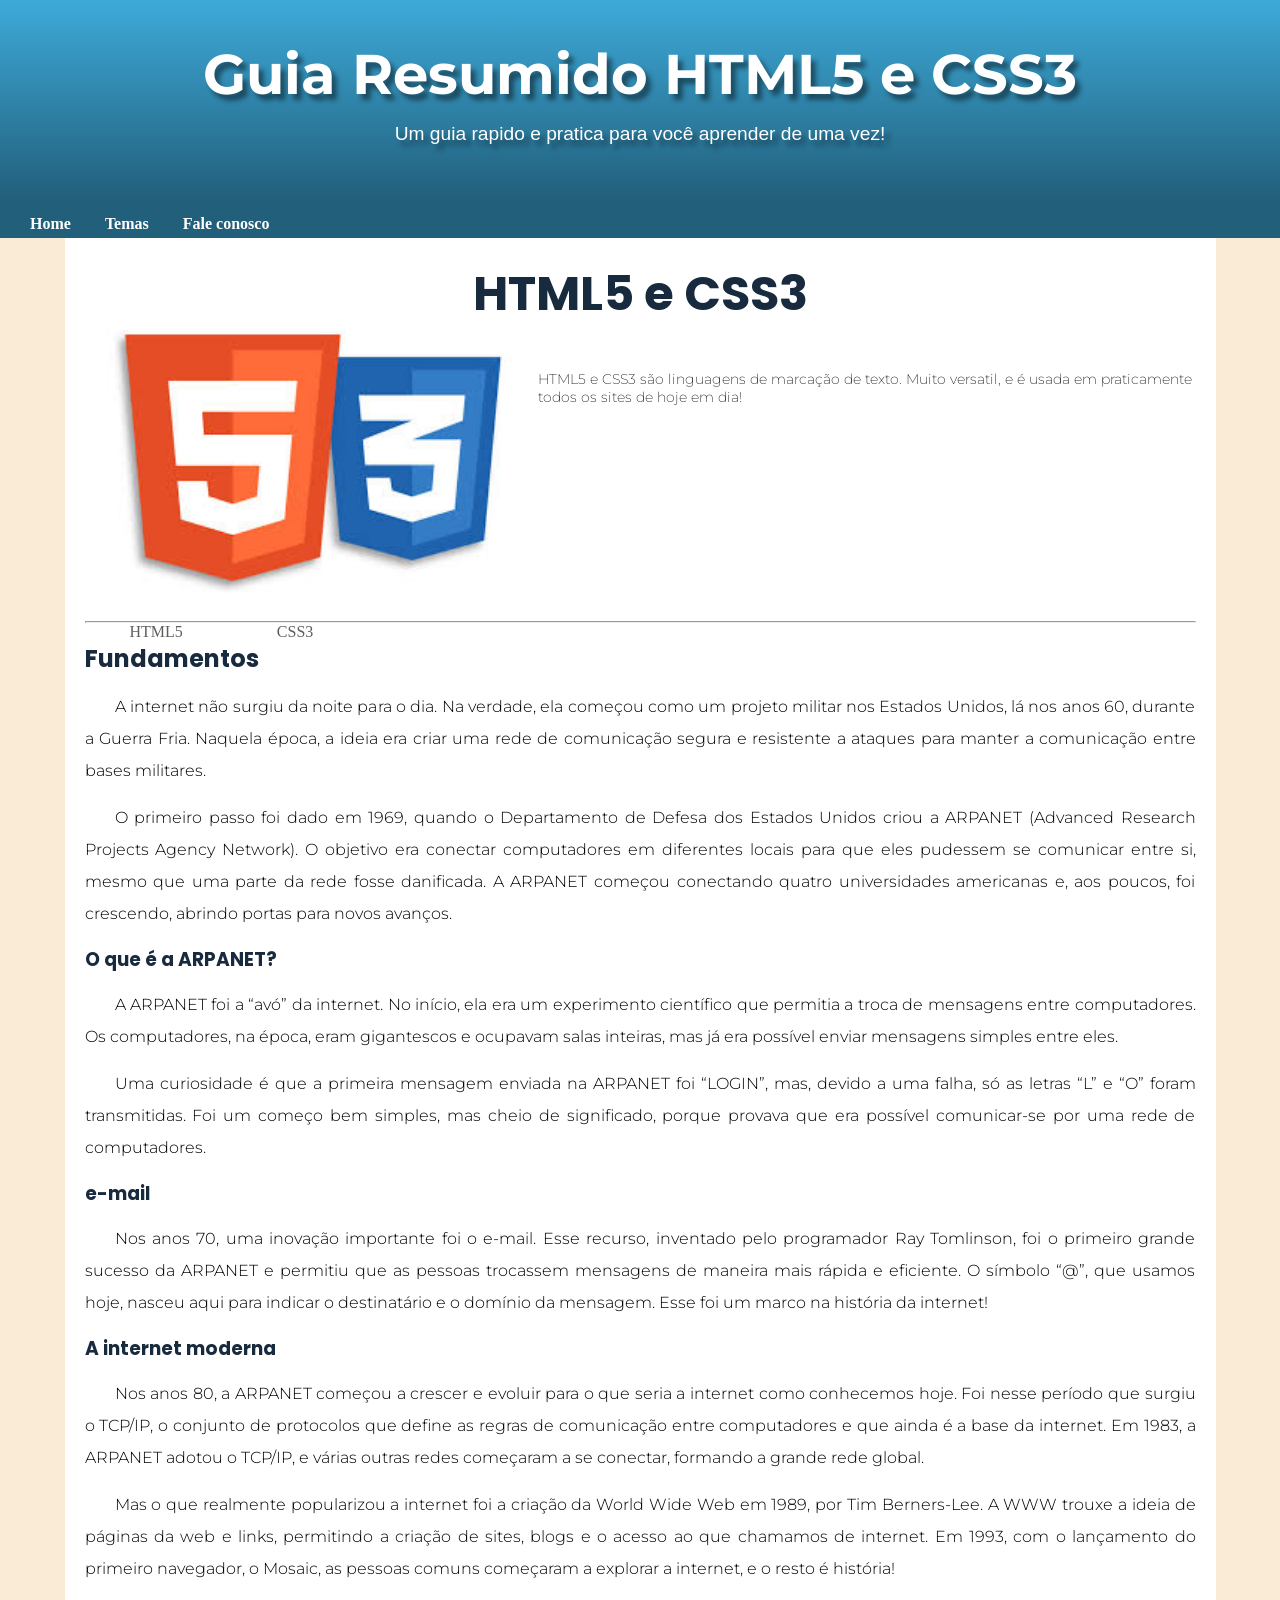
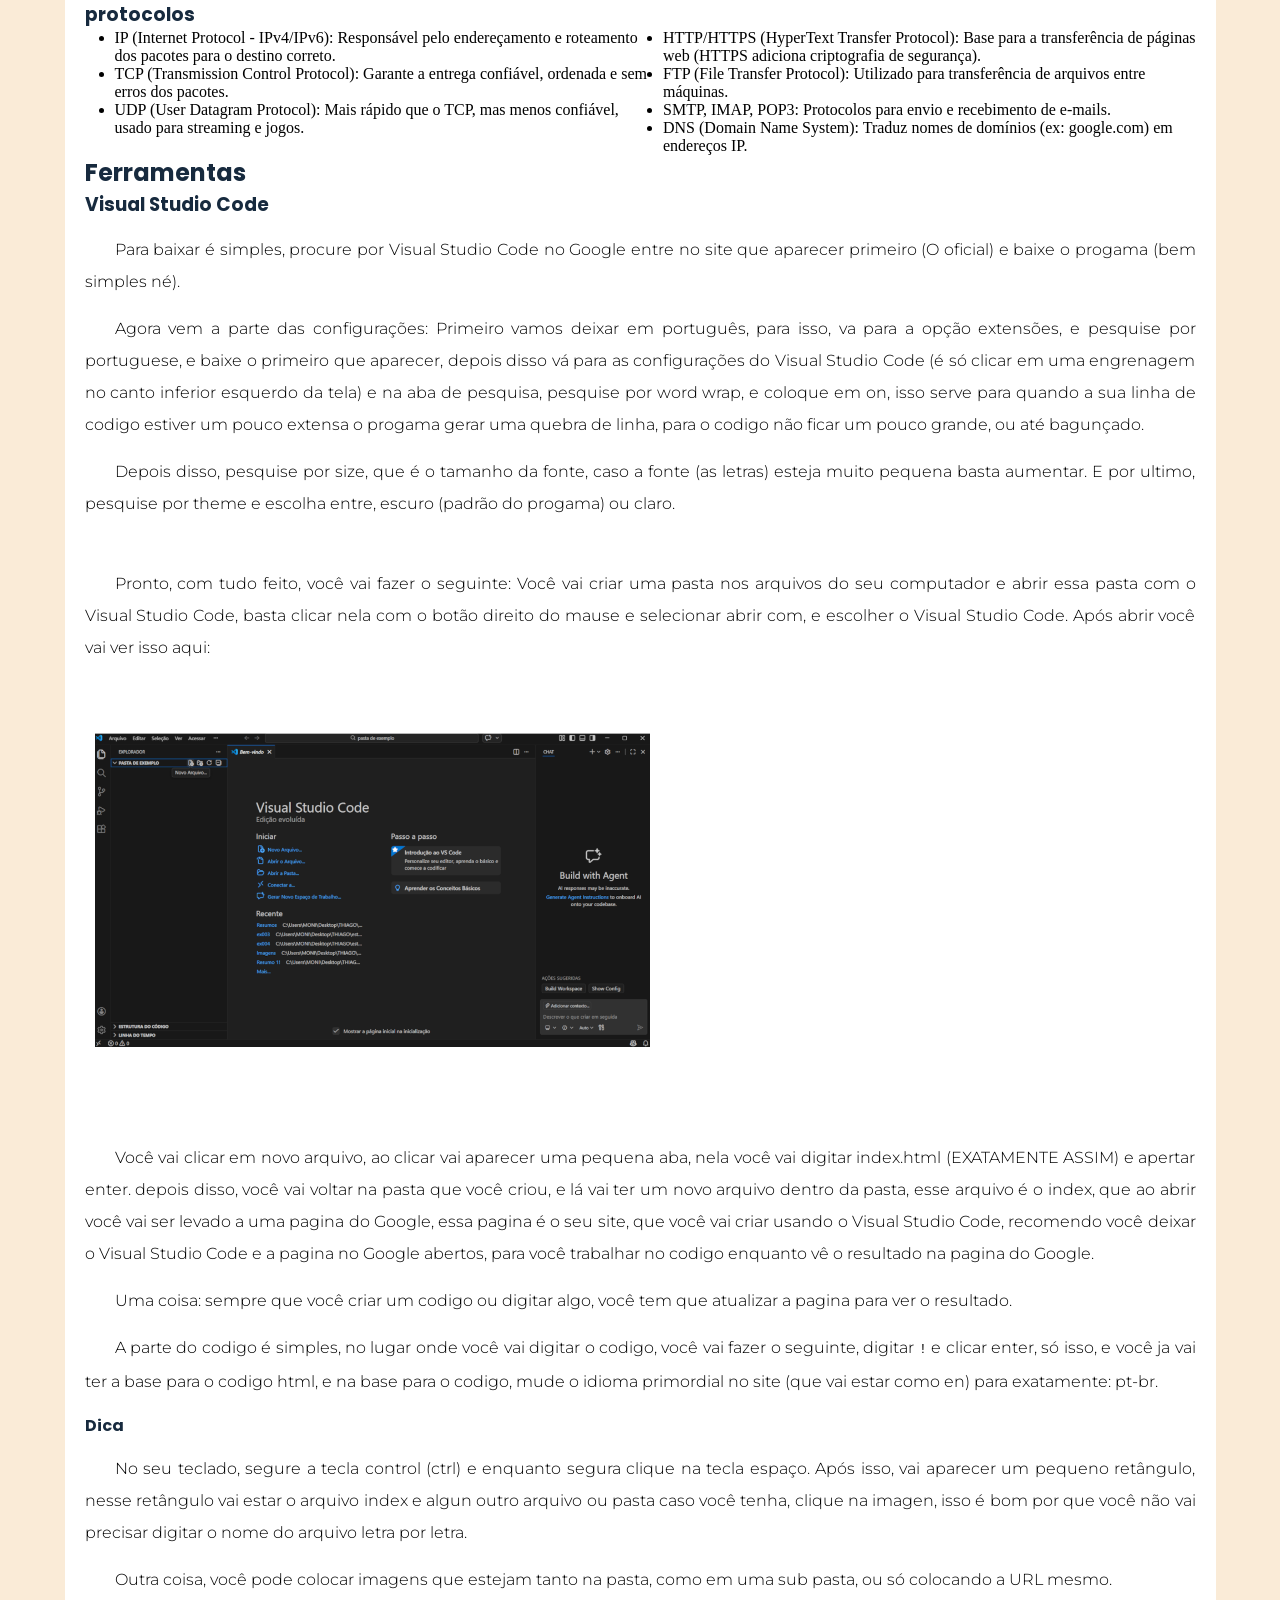
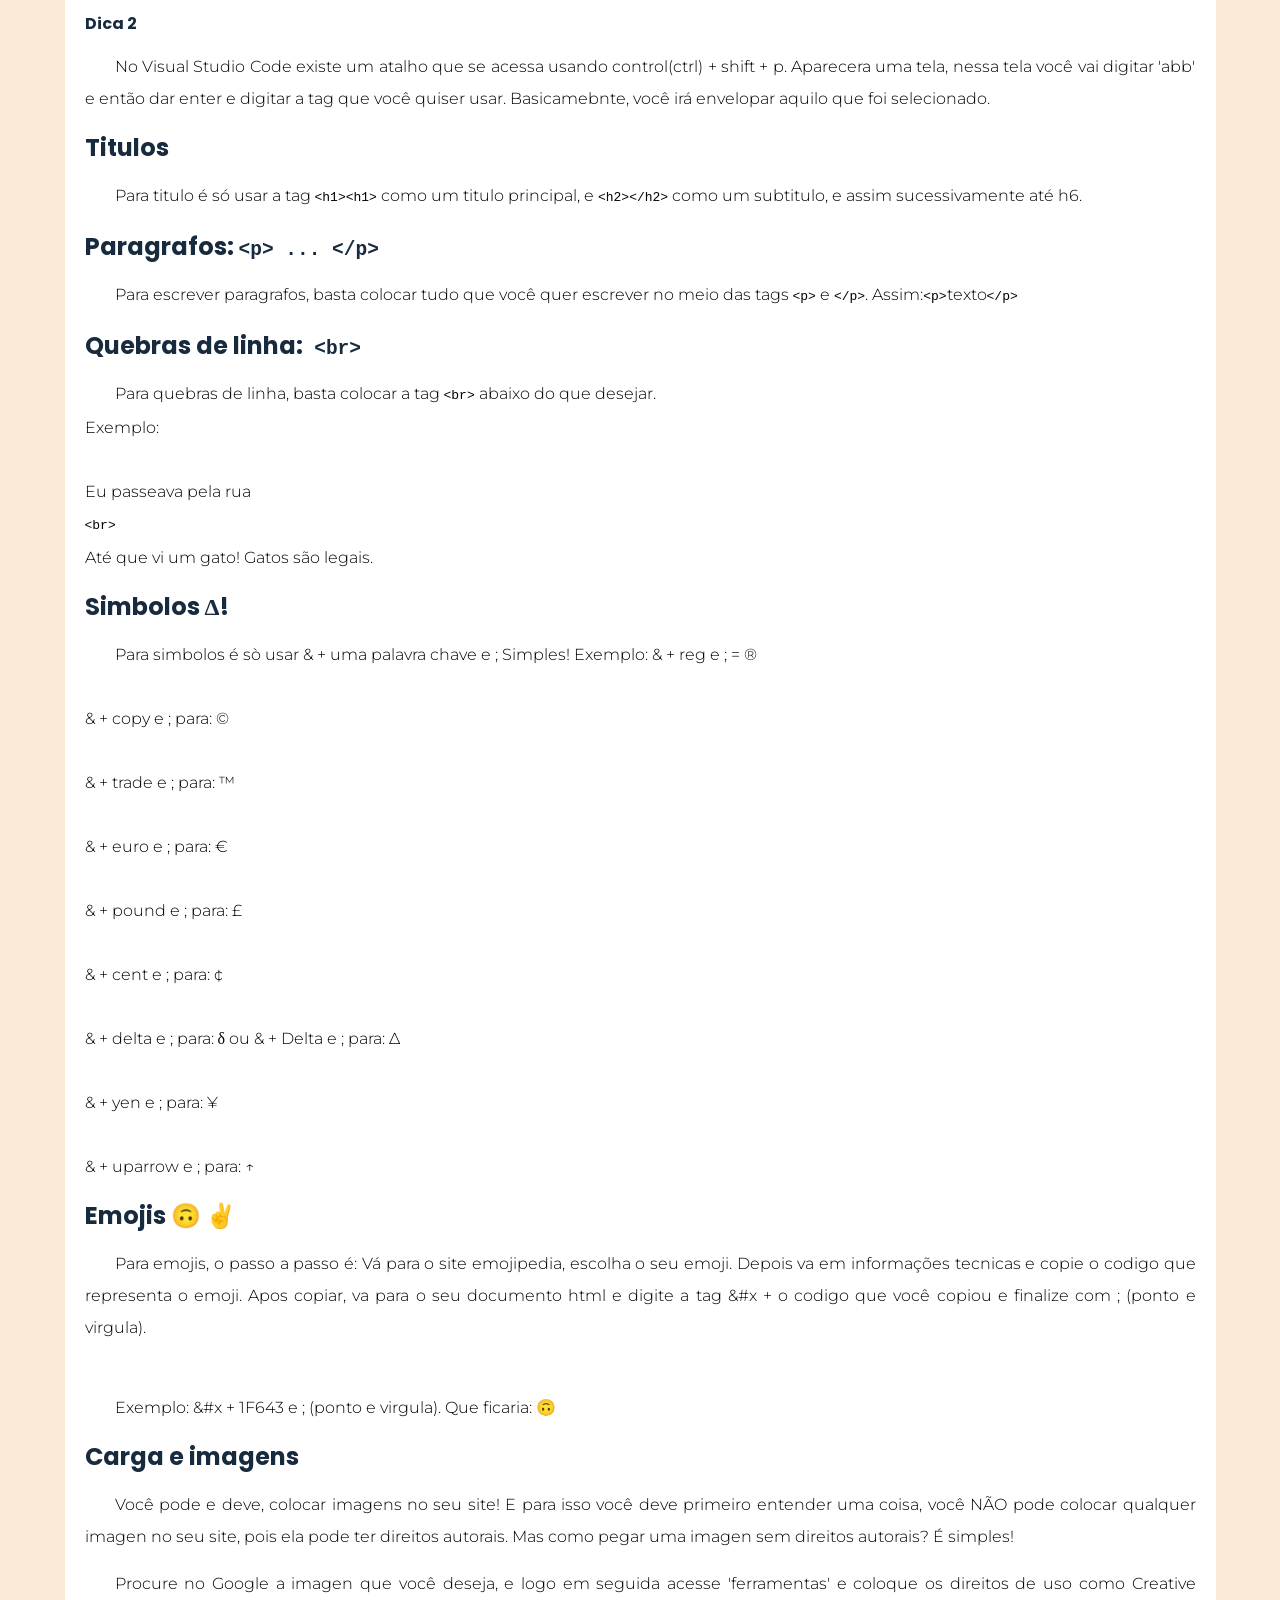
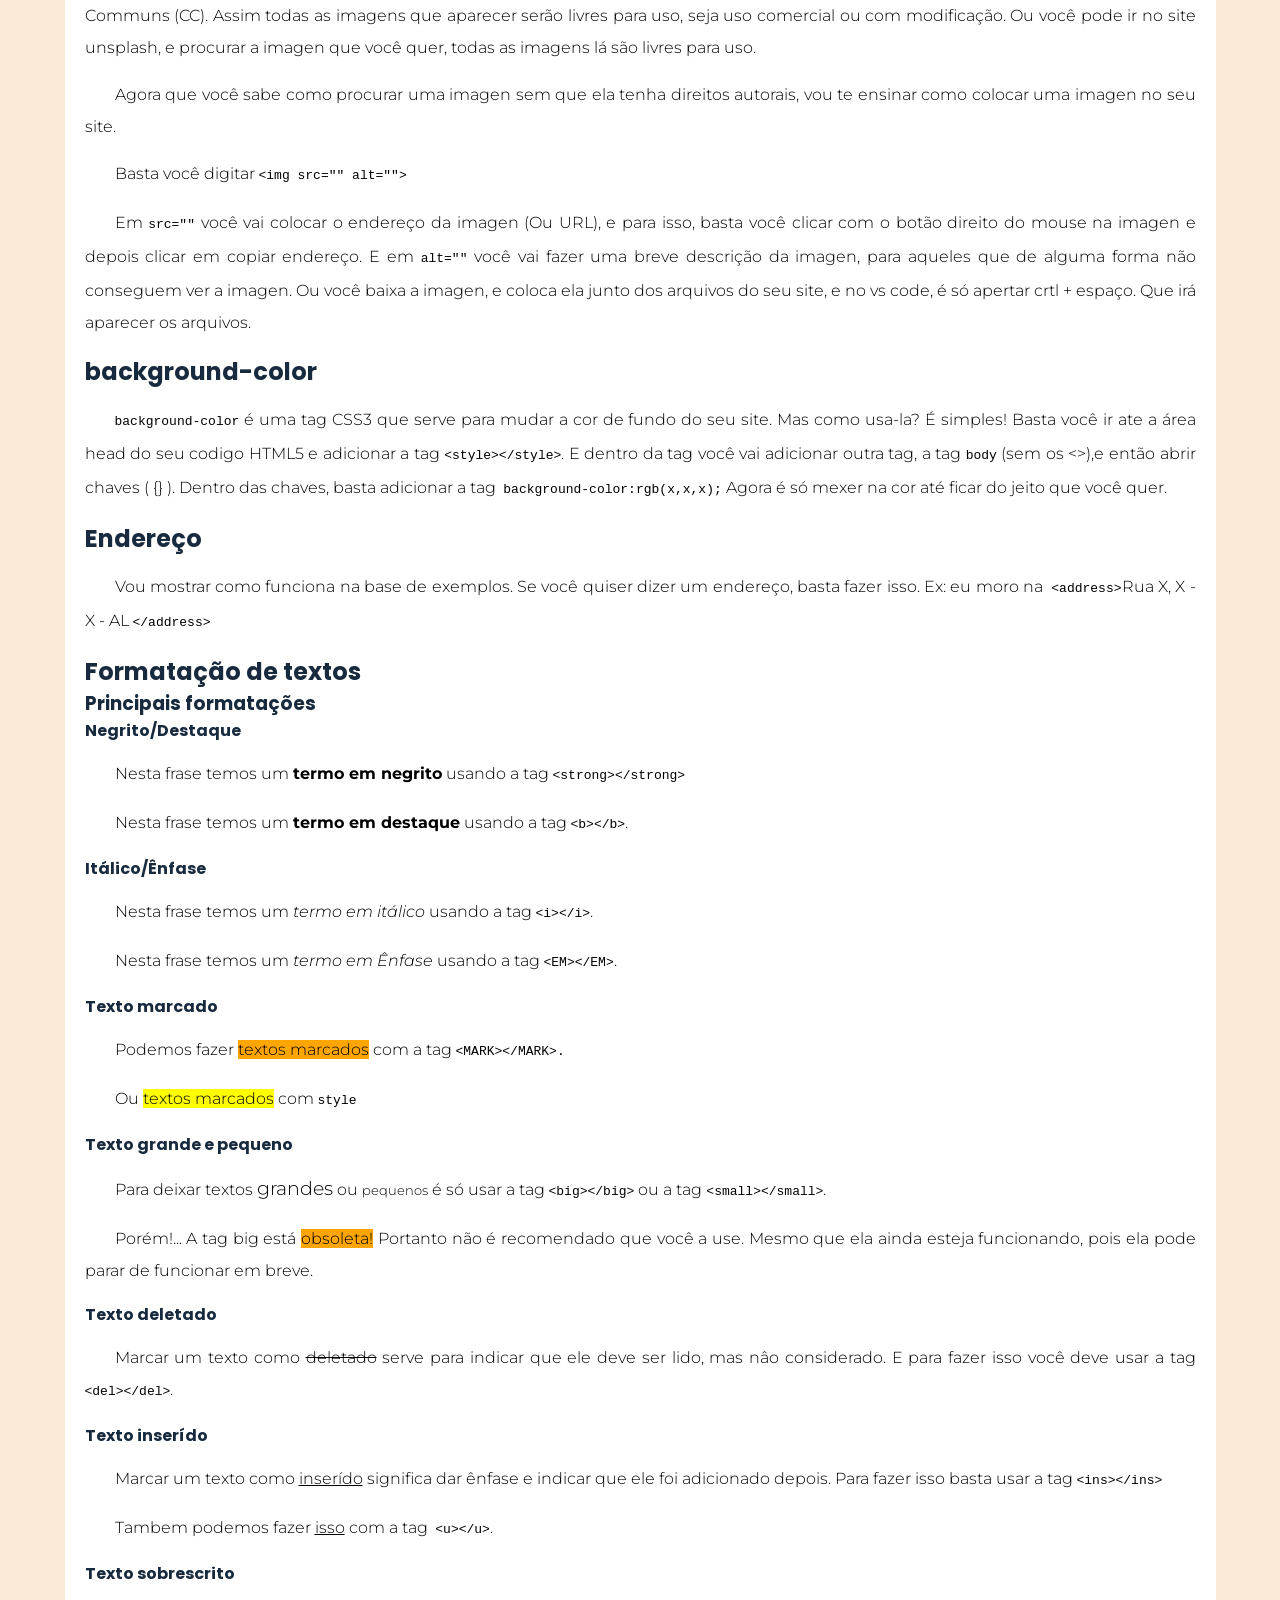
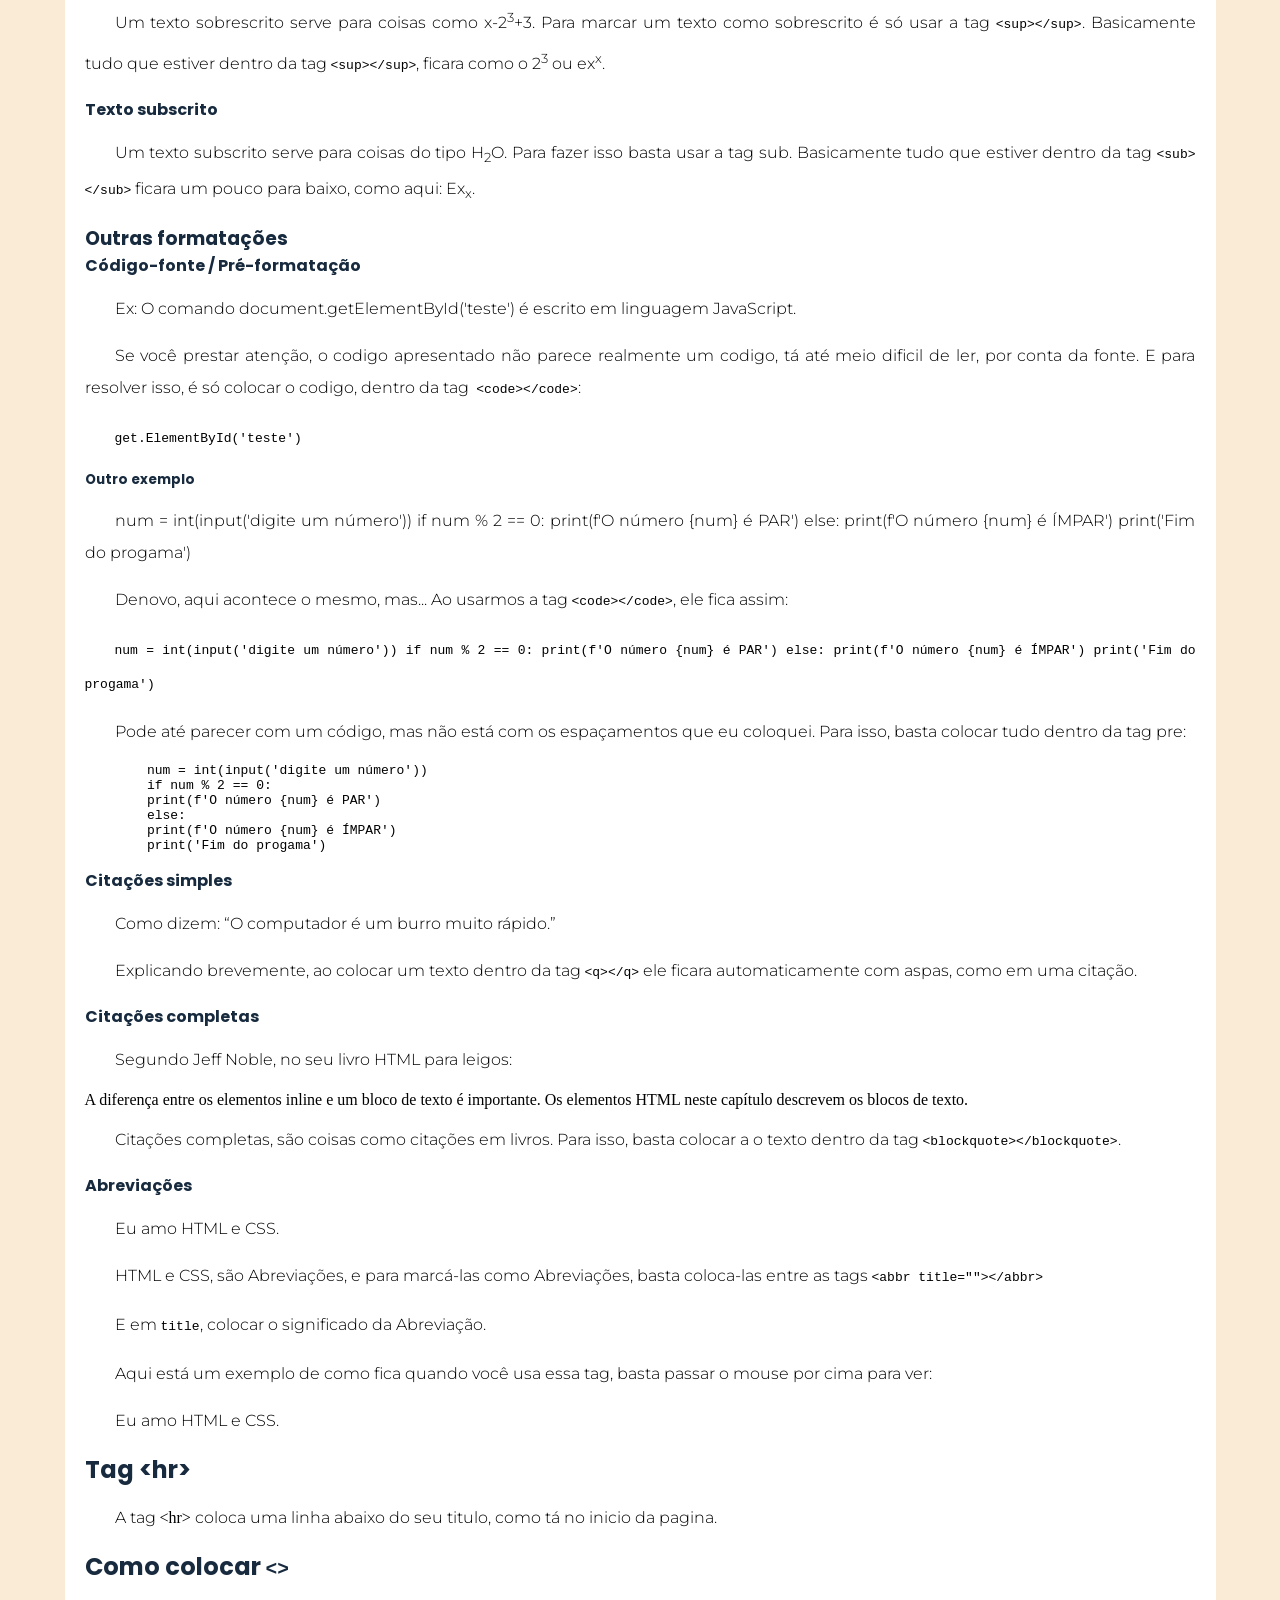
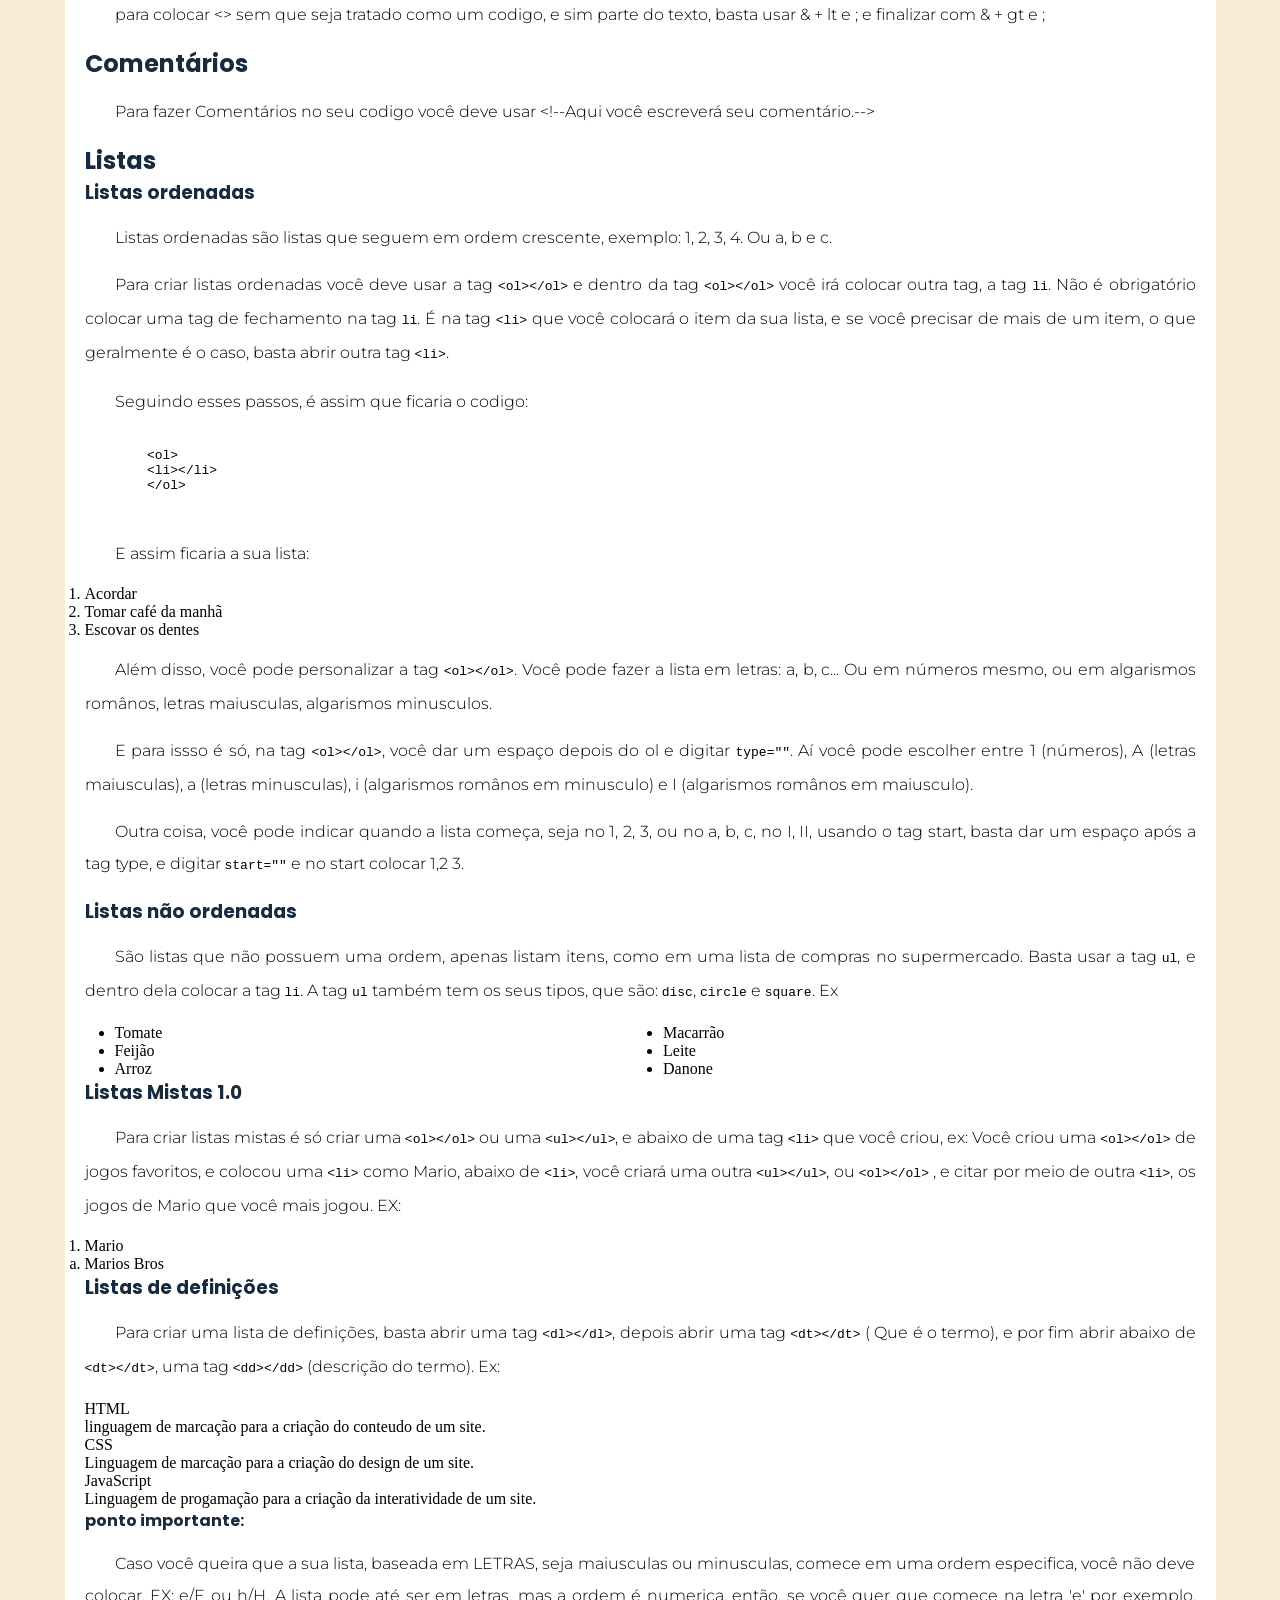
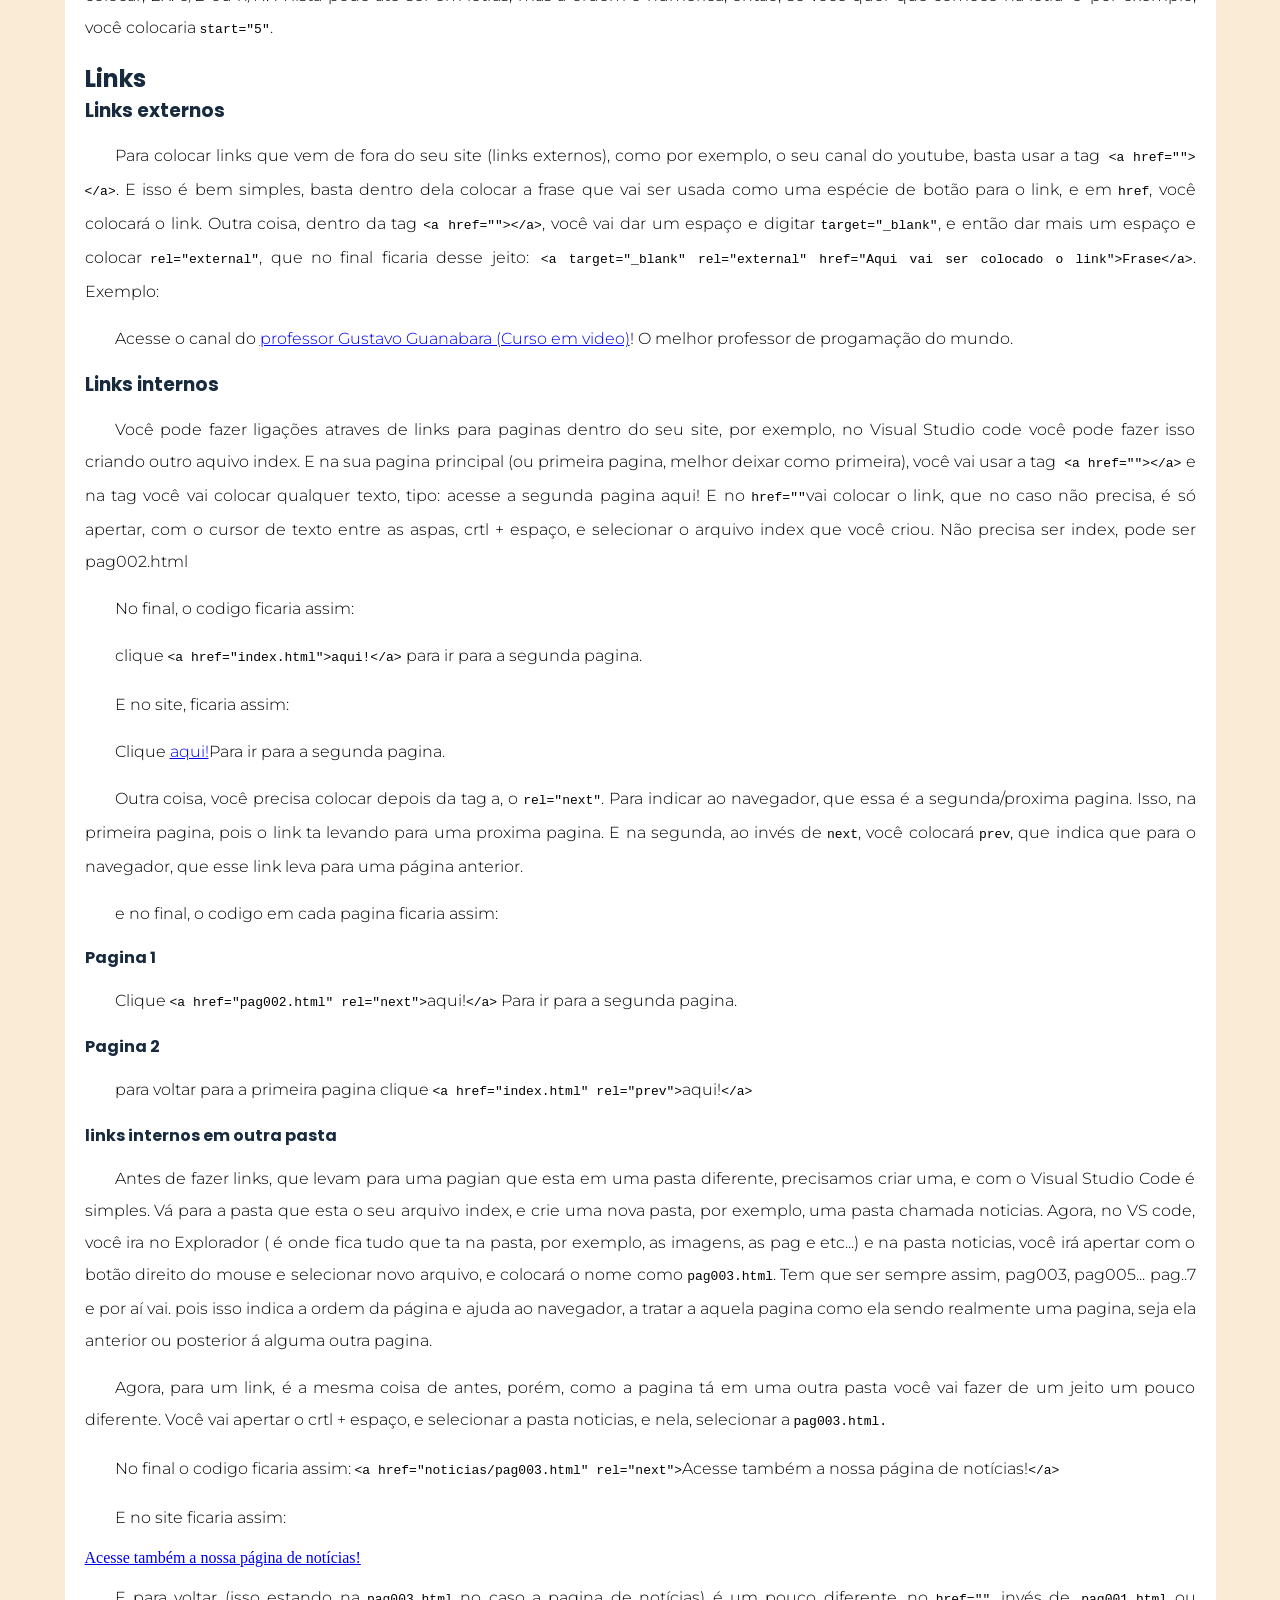
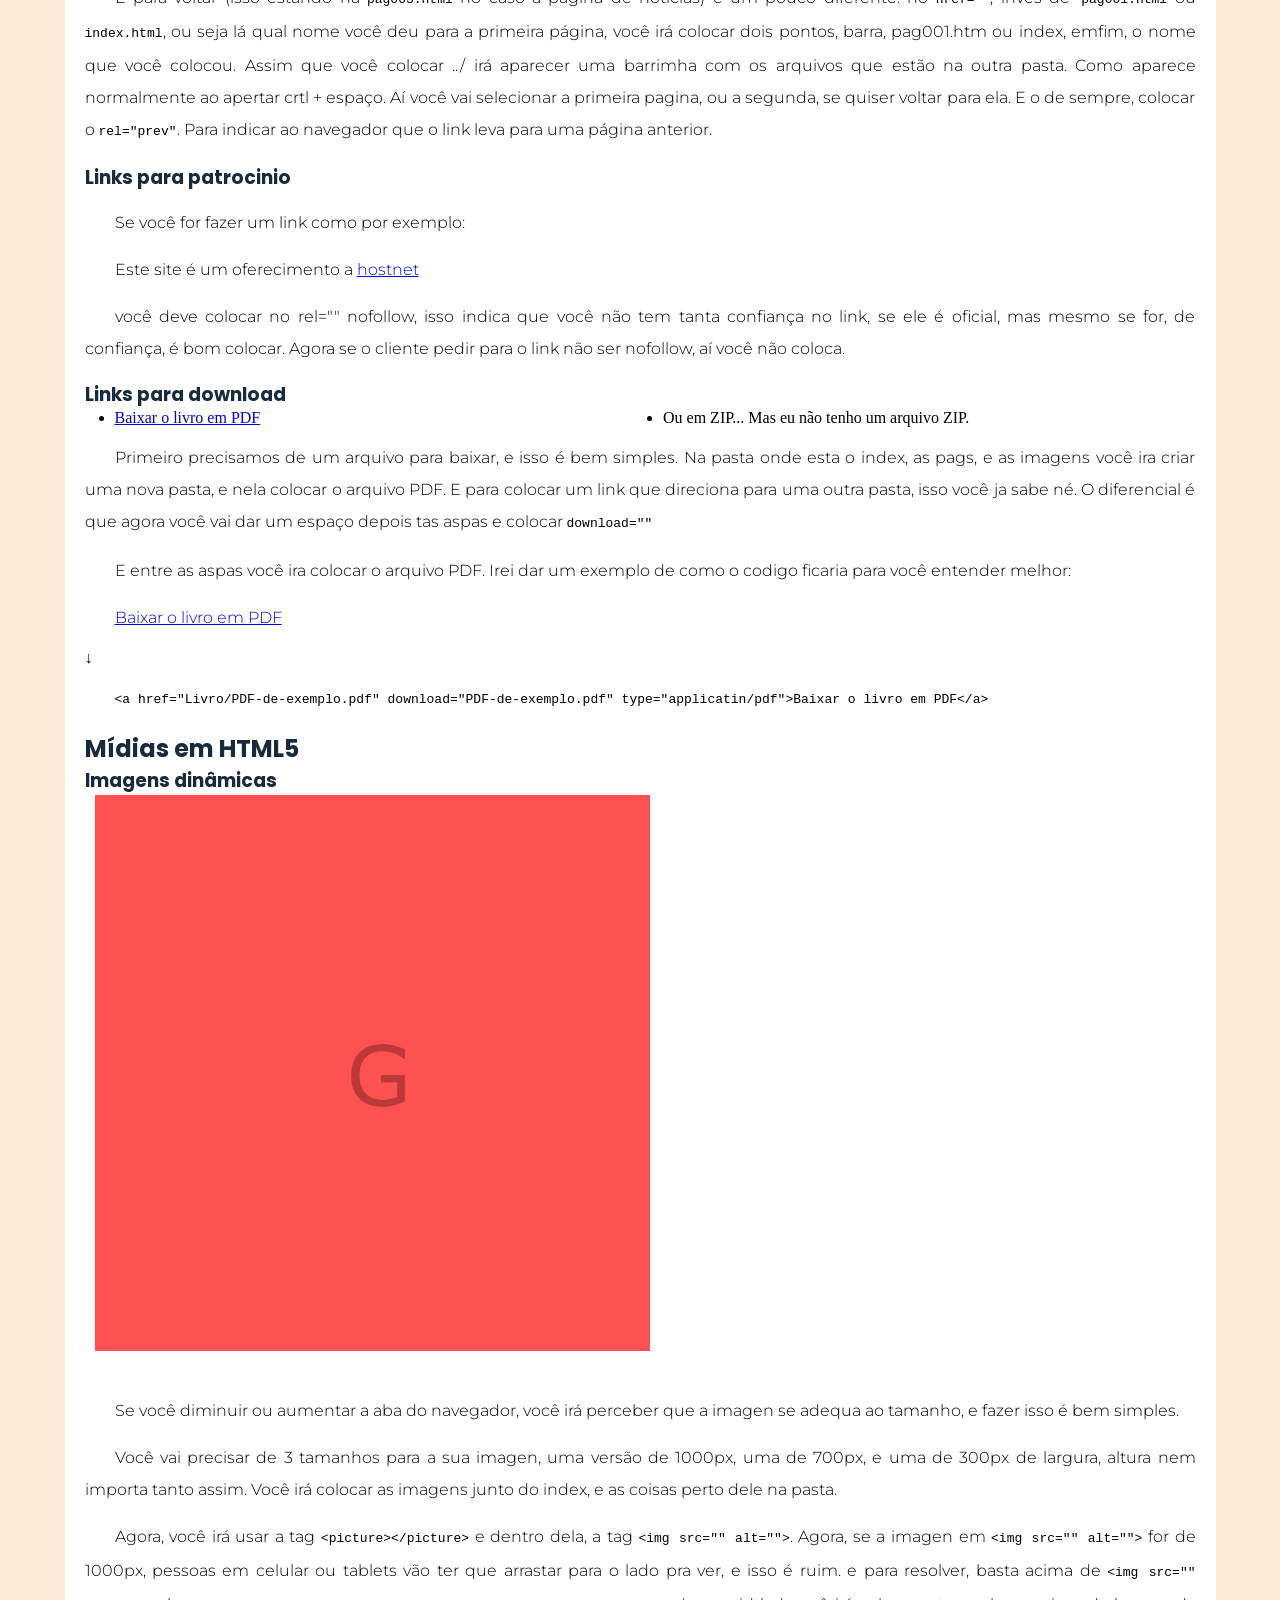
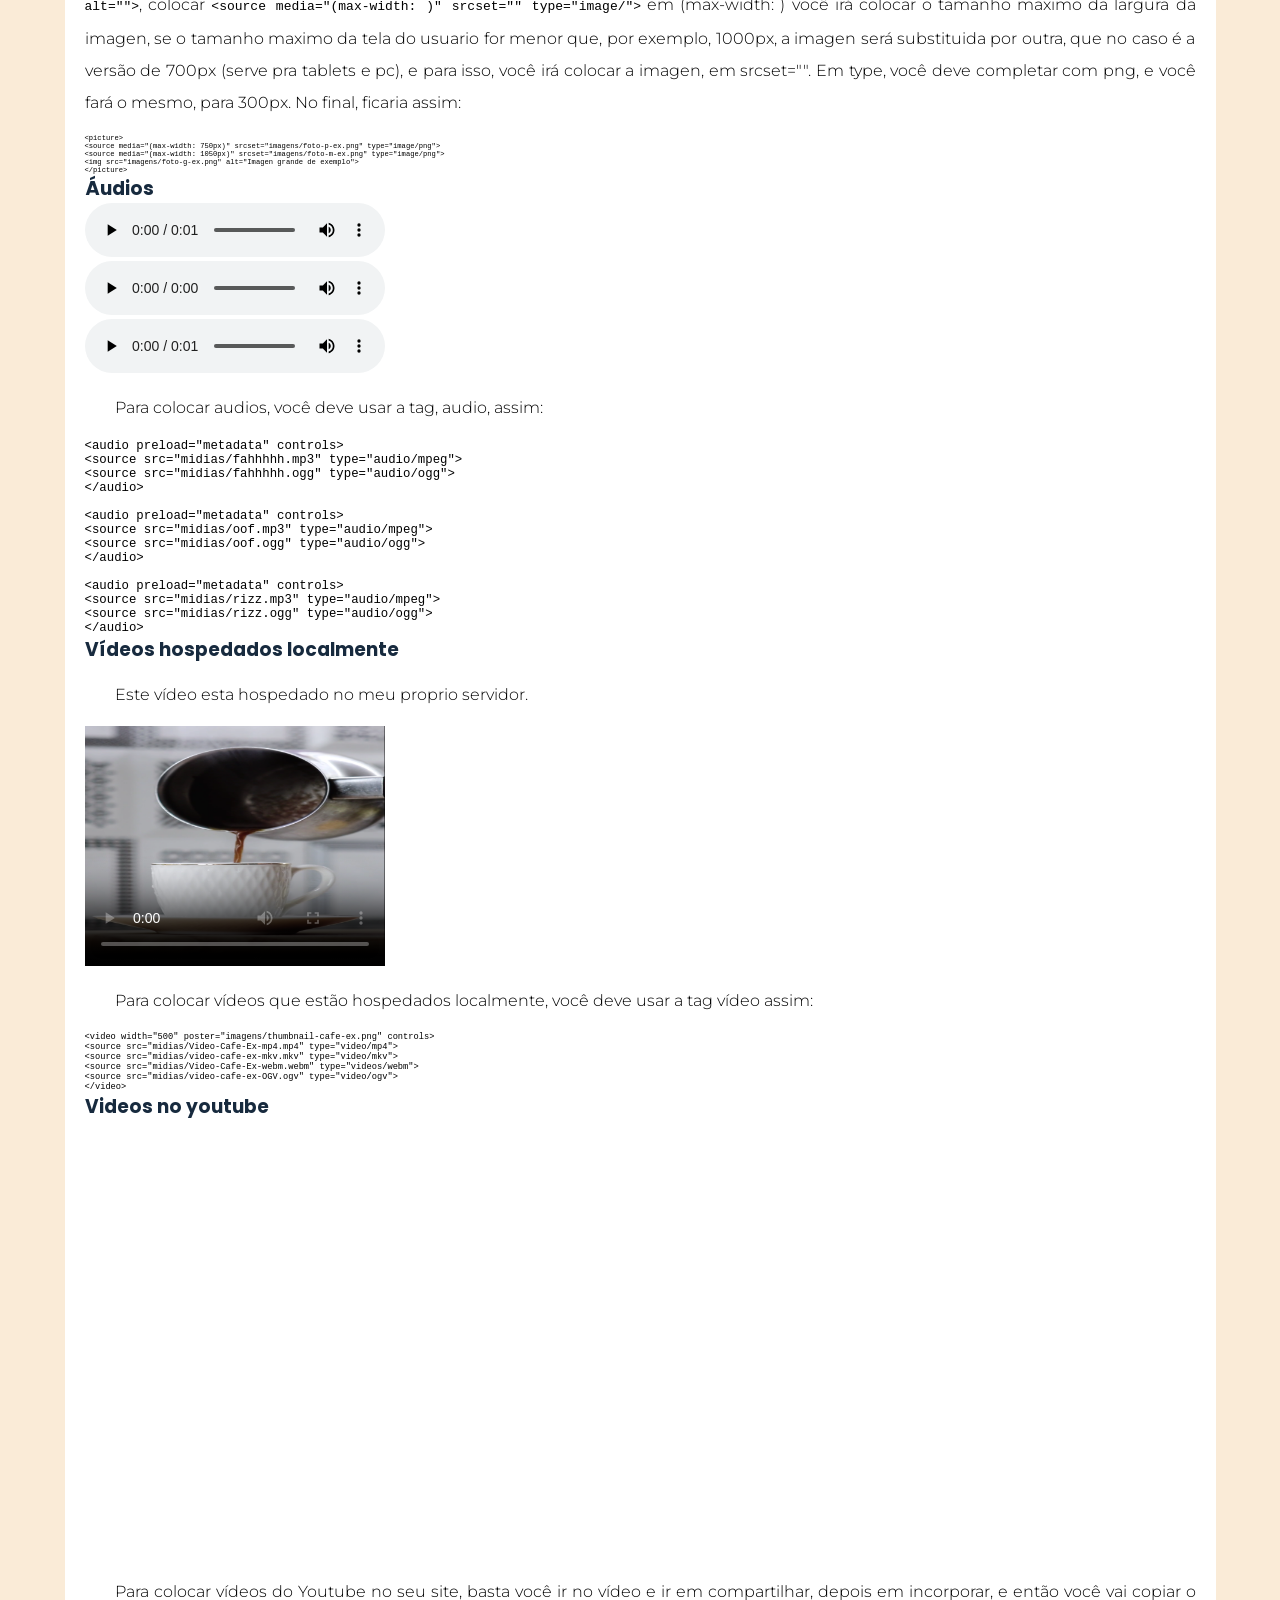
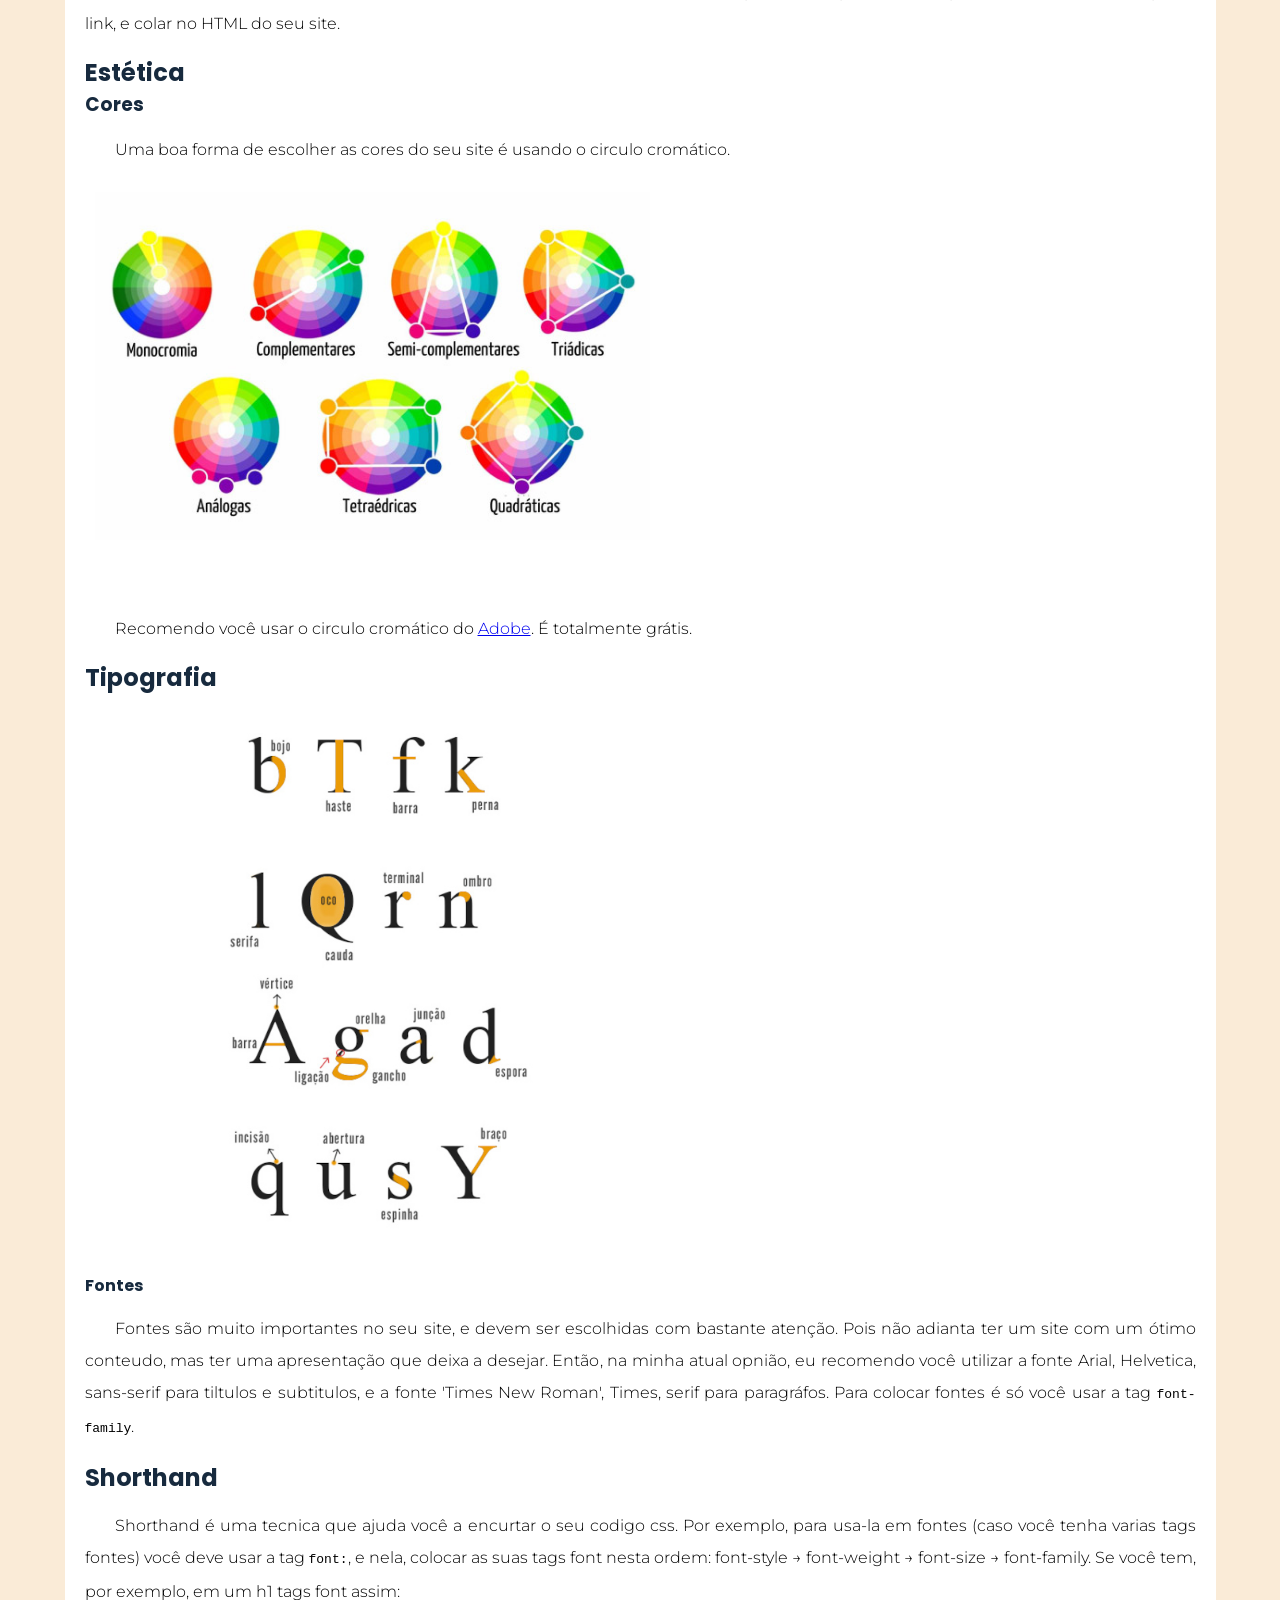
==== commit 4614dcf9: "mudei a ol pq tava dando erro" ====
--- a/index.html
+++ b/index.html
@@ -275,6 +275,7 @@
                 <li>Mario</li>
                 <ol type="a">
                 <li>Marios Bros</li>
+                </ol>
                 </ol>
             <h3>Listas de definições</h3>  
             <p>Para criar uma lista de definições, basta abrir uma tag <code>&lt;dl&gt;&lt;/dl&gt;</code>, depois abrir uma tag <code>&lt;dt&gt;&lt;/dt&gt;</code> ( Que é o termo), e por fim abrir abaixo de <code>&lt;dt&gt;&lt;/dt&gt;</code>, uma tag <code>&lt;dd&gt;&lt;/dd&gt;</code> (descrição do termo). Ex:</p>
@@ -565,7 +566,7 @@
       <aside>
         <p>Acesse também:</p>
         <ul>
-            <li><a href="testes/index (2).html">A minha página de testes!</a></li>
+            <li><a href="testes/index.html">A minha página de testes!</a></li>
         </ul>
         <hr>
     </aside>
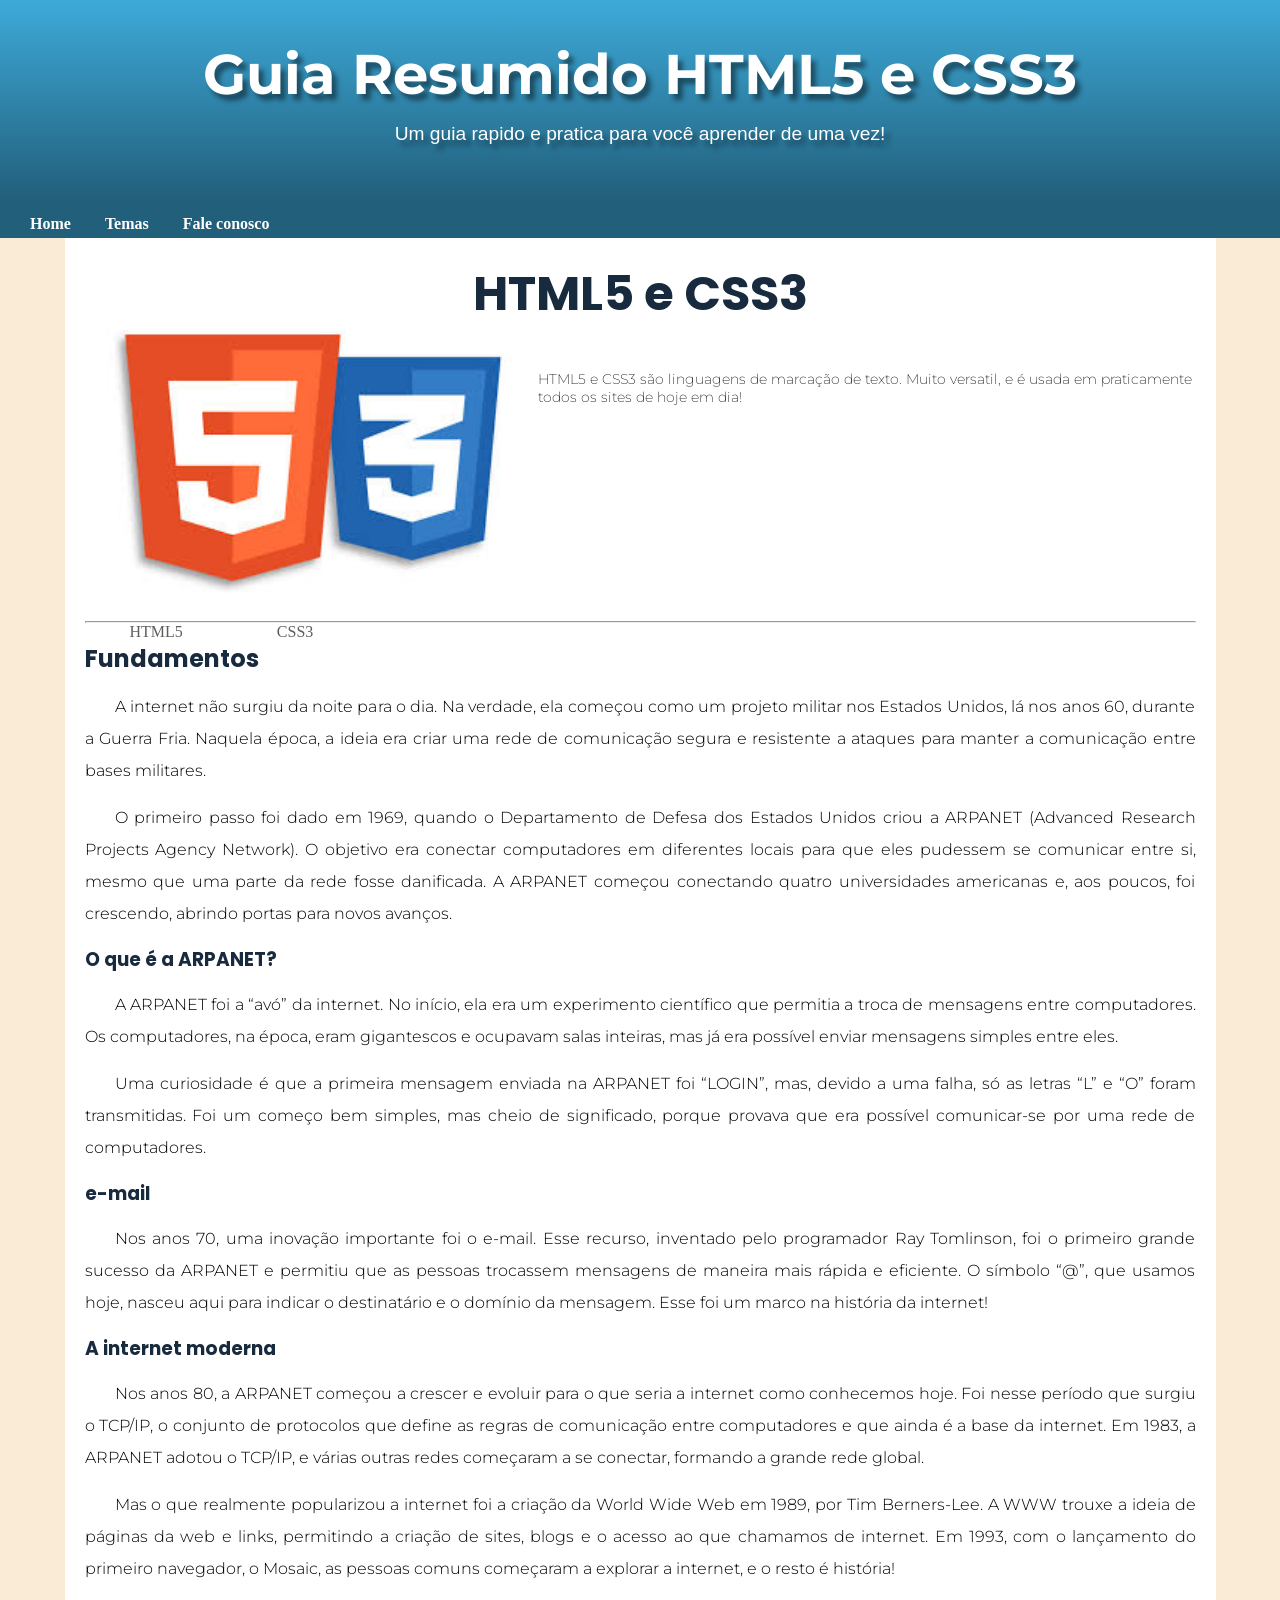
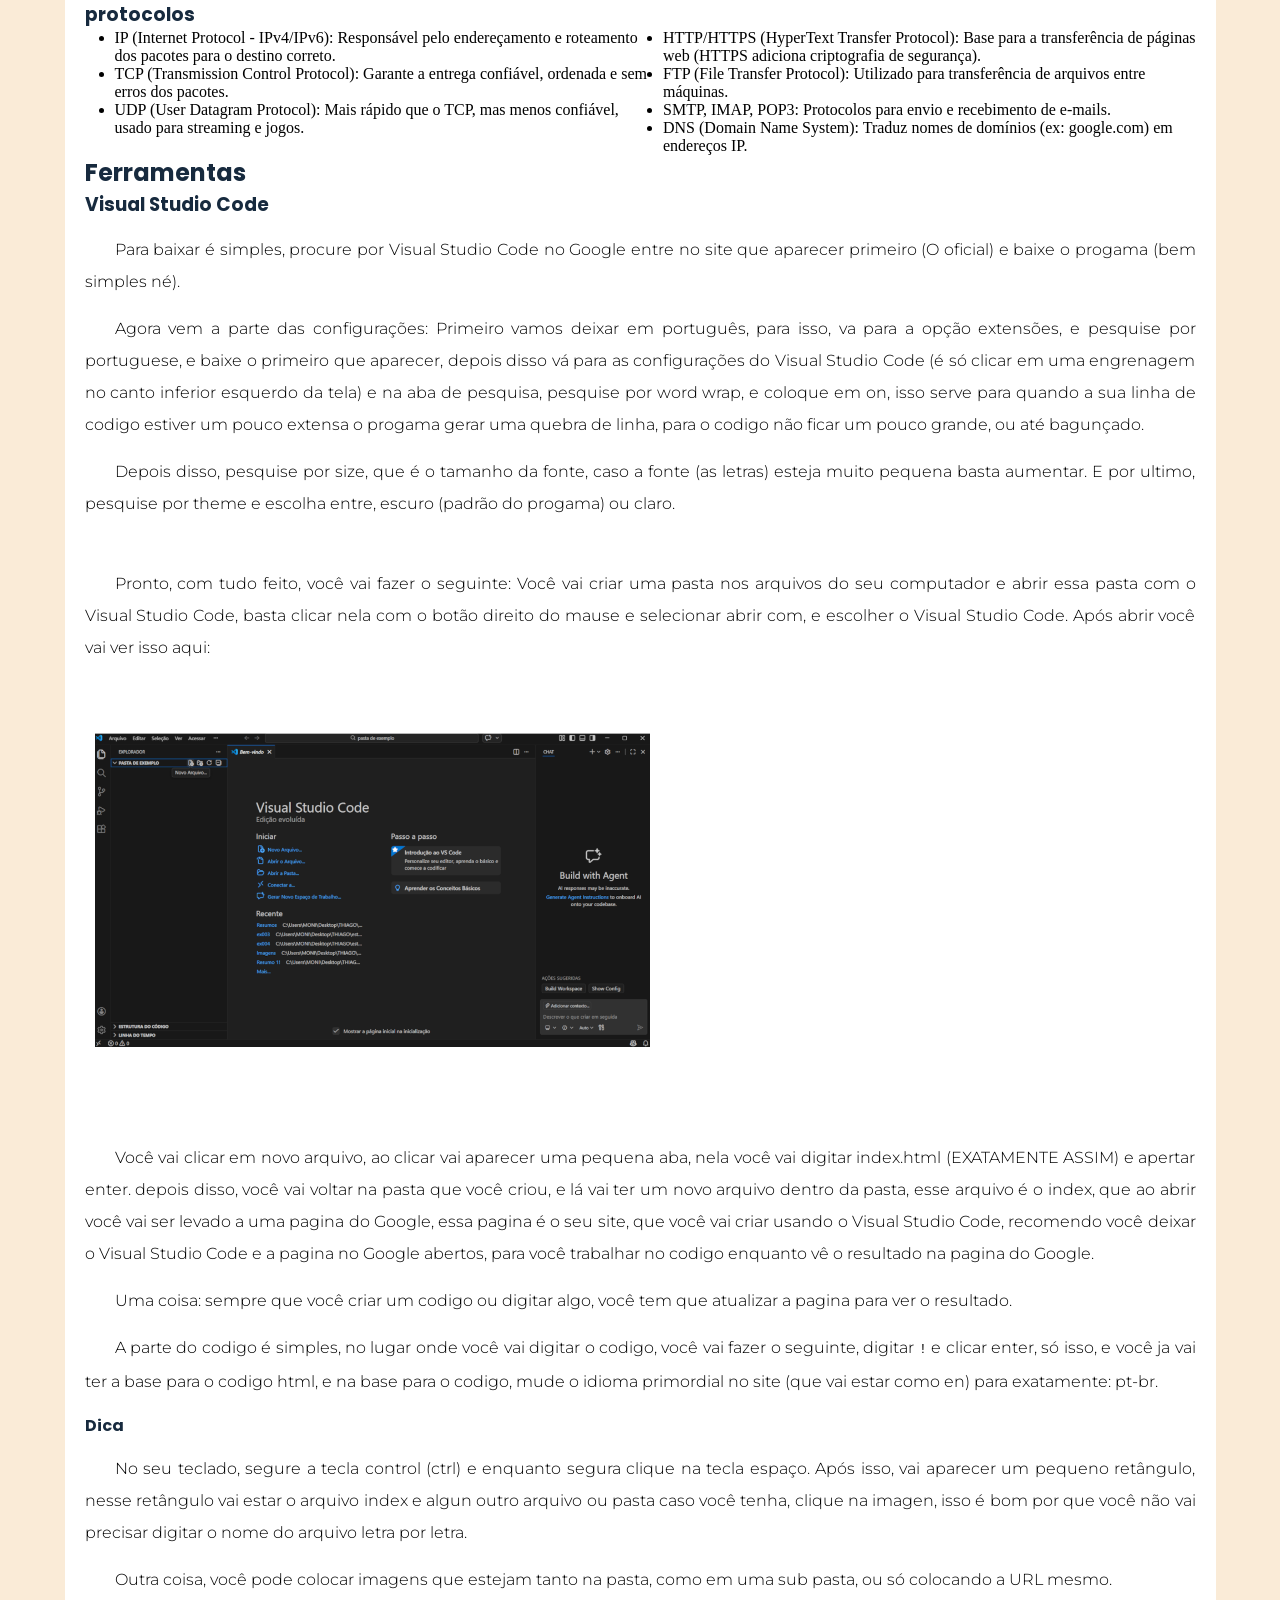
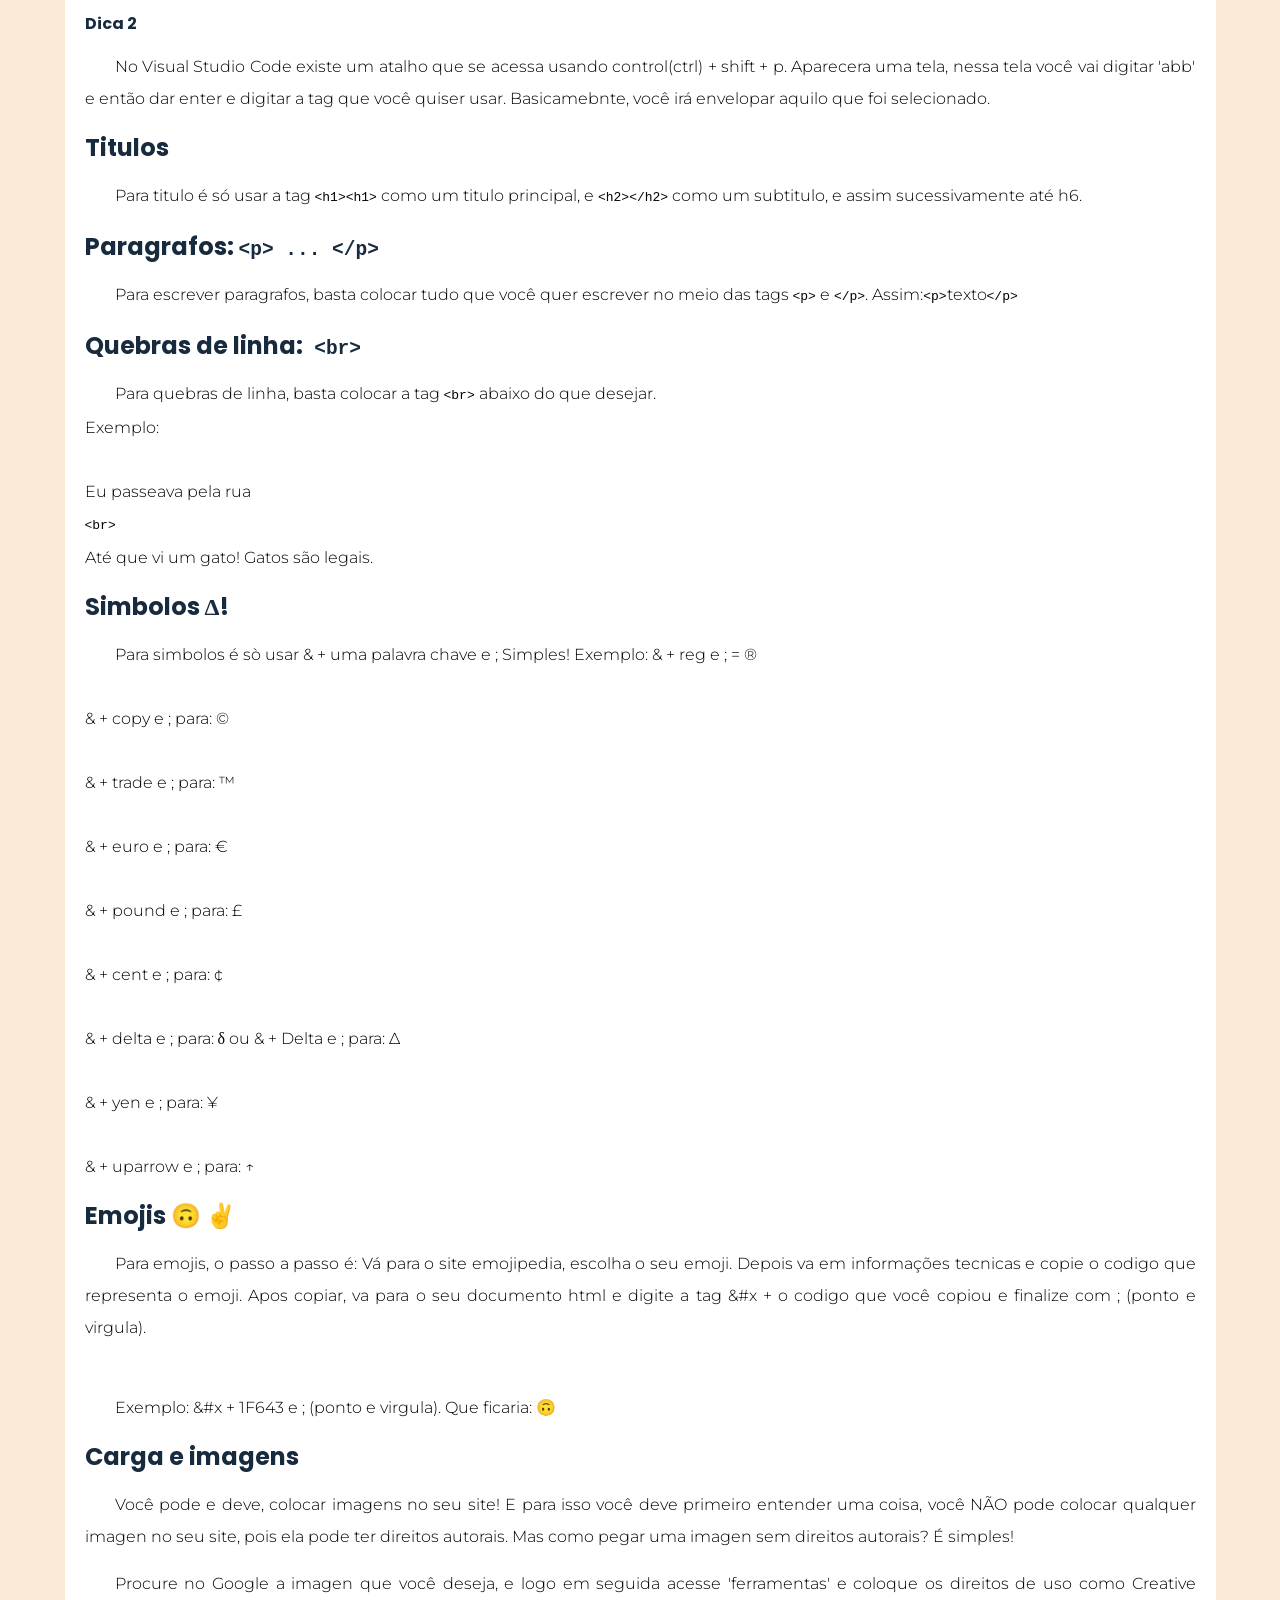
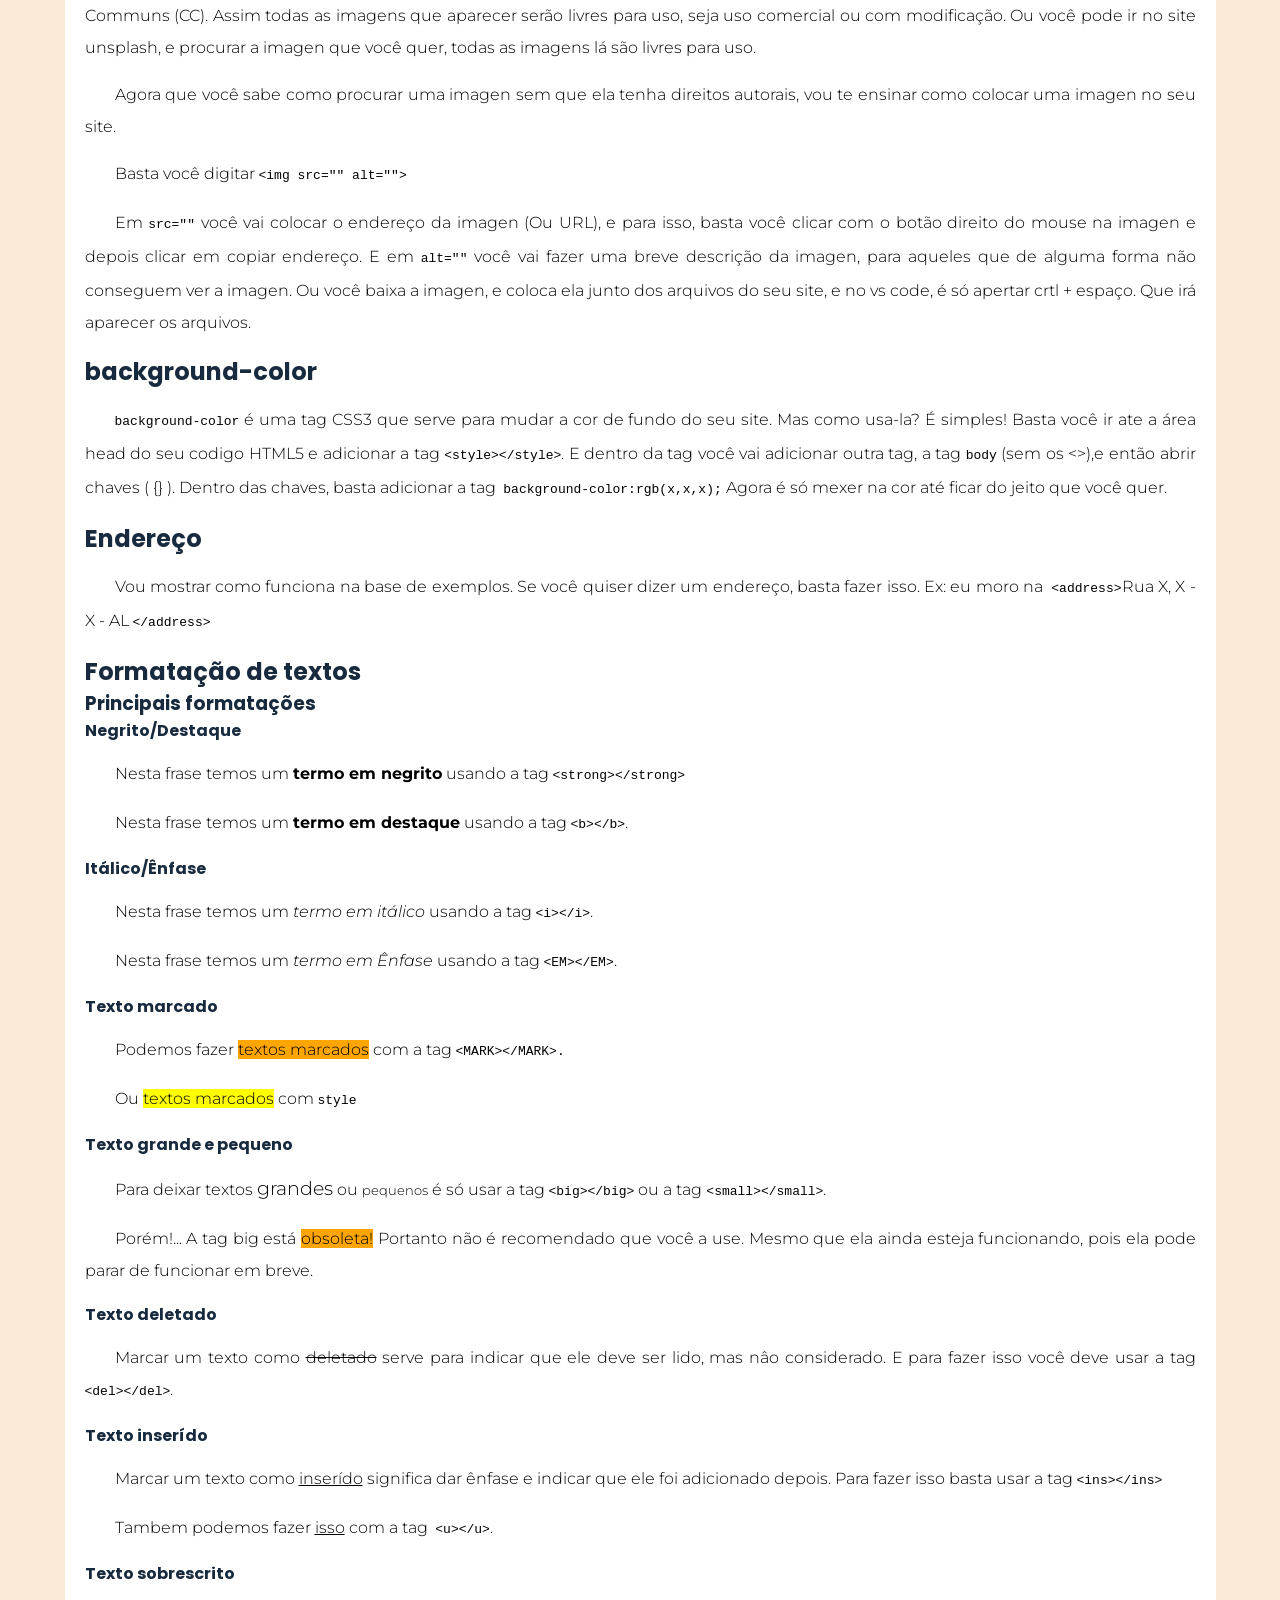
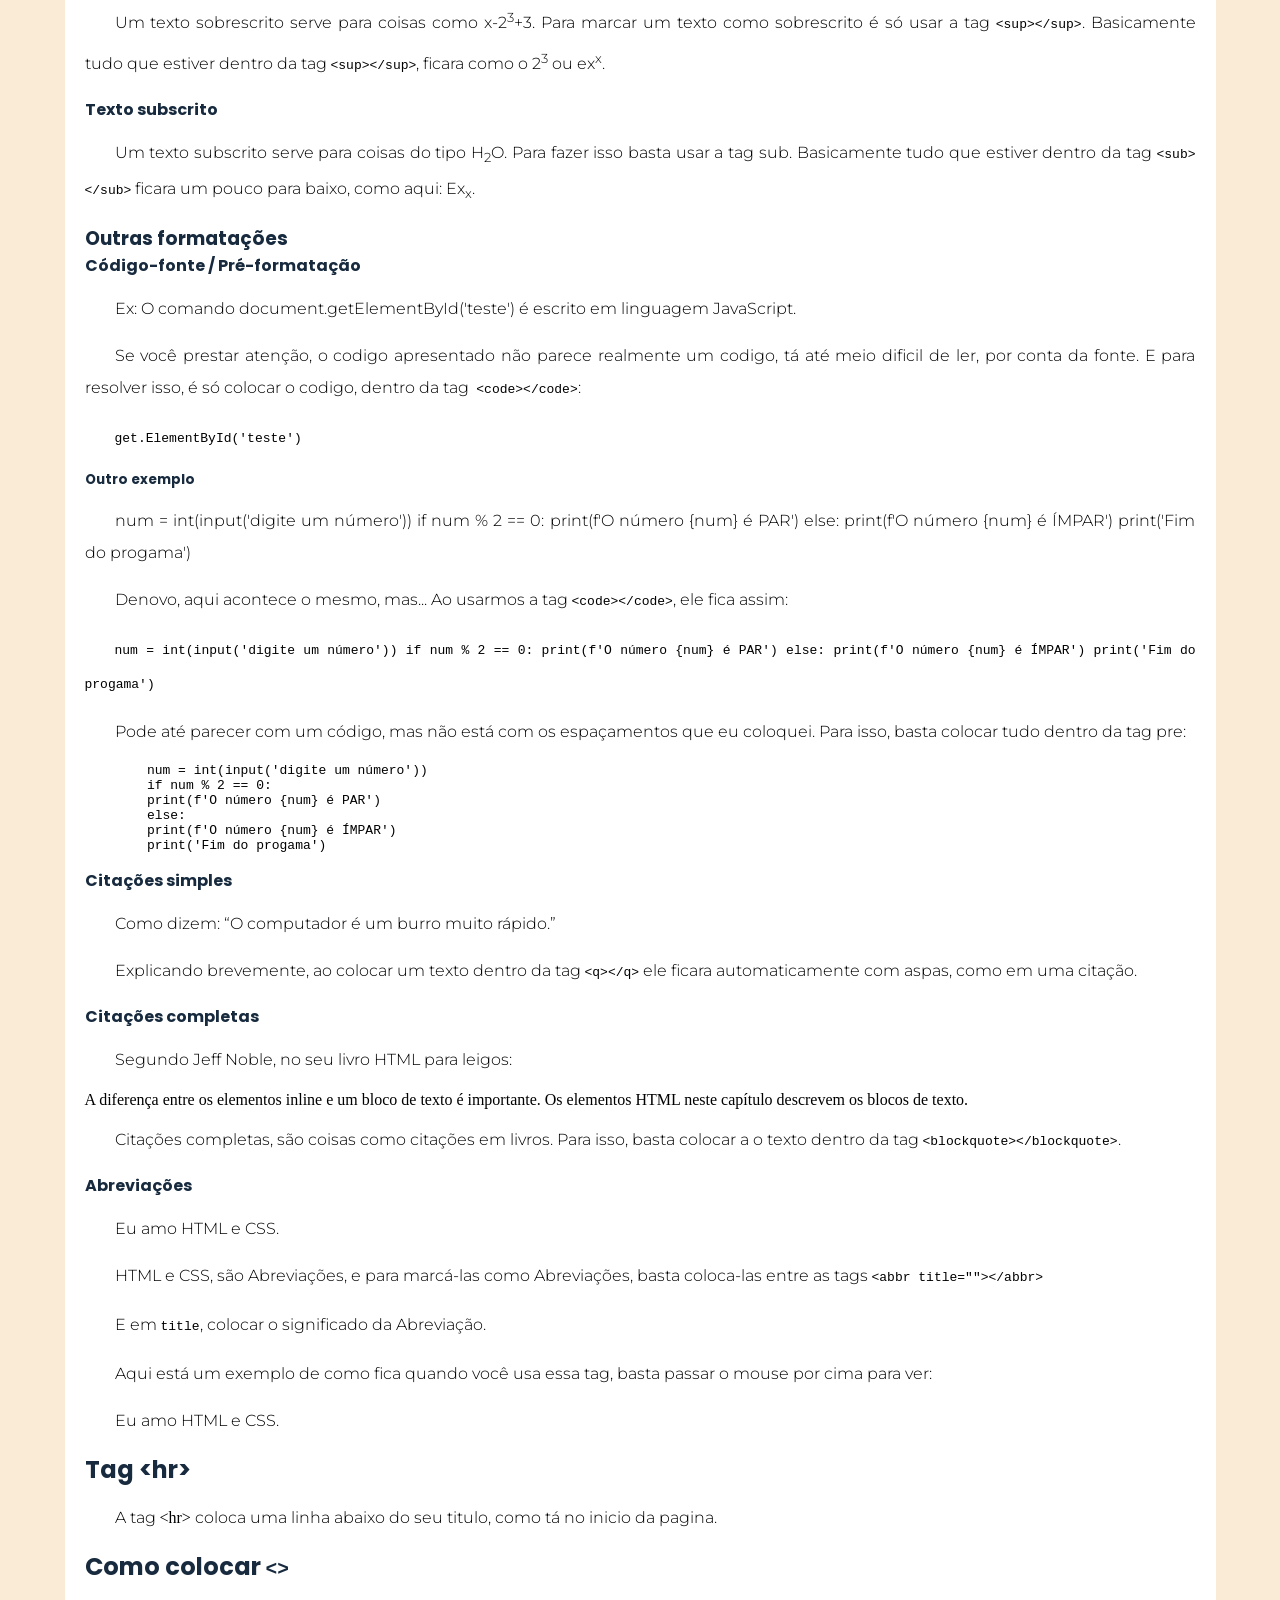
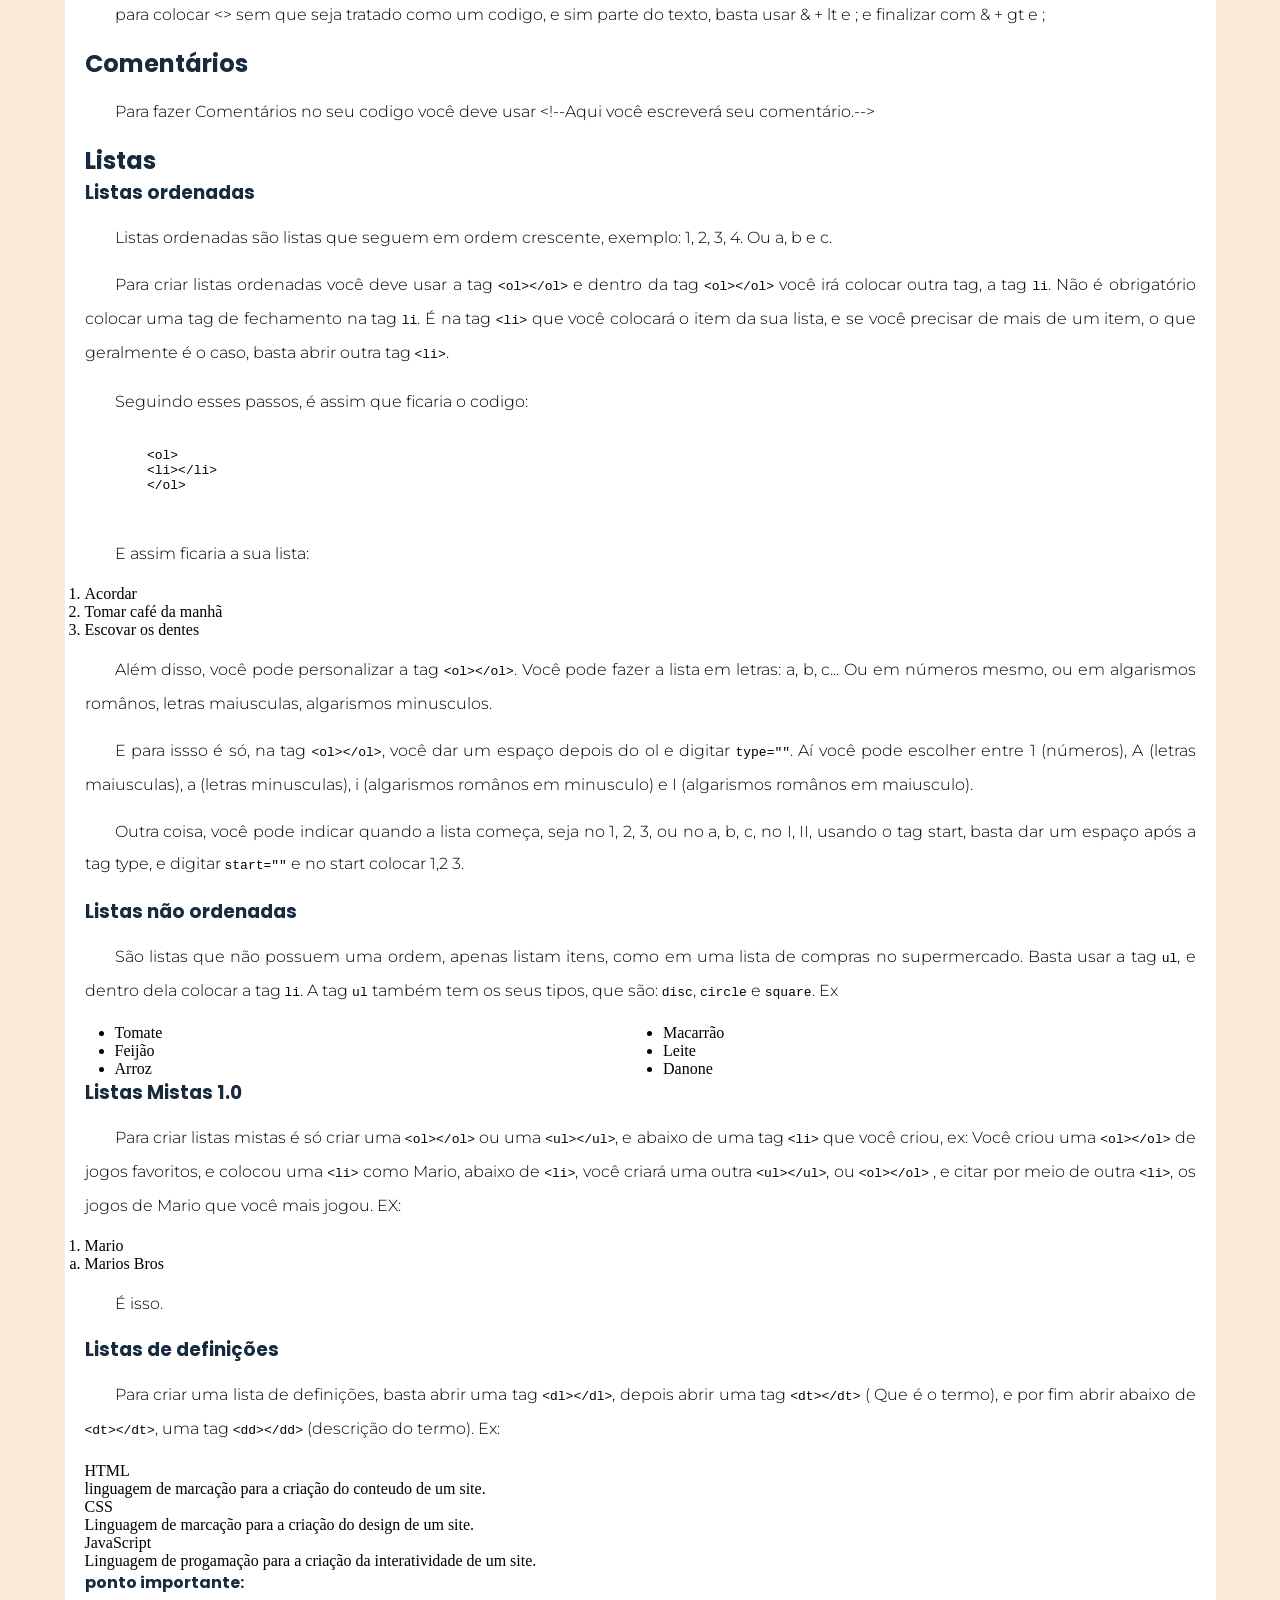
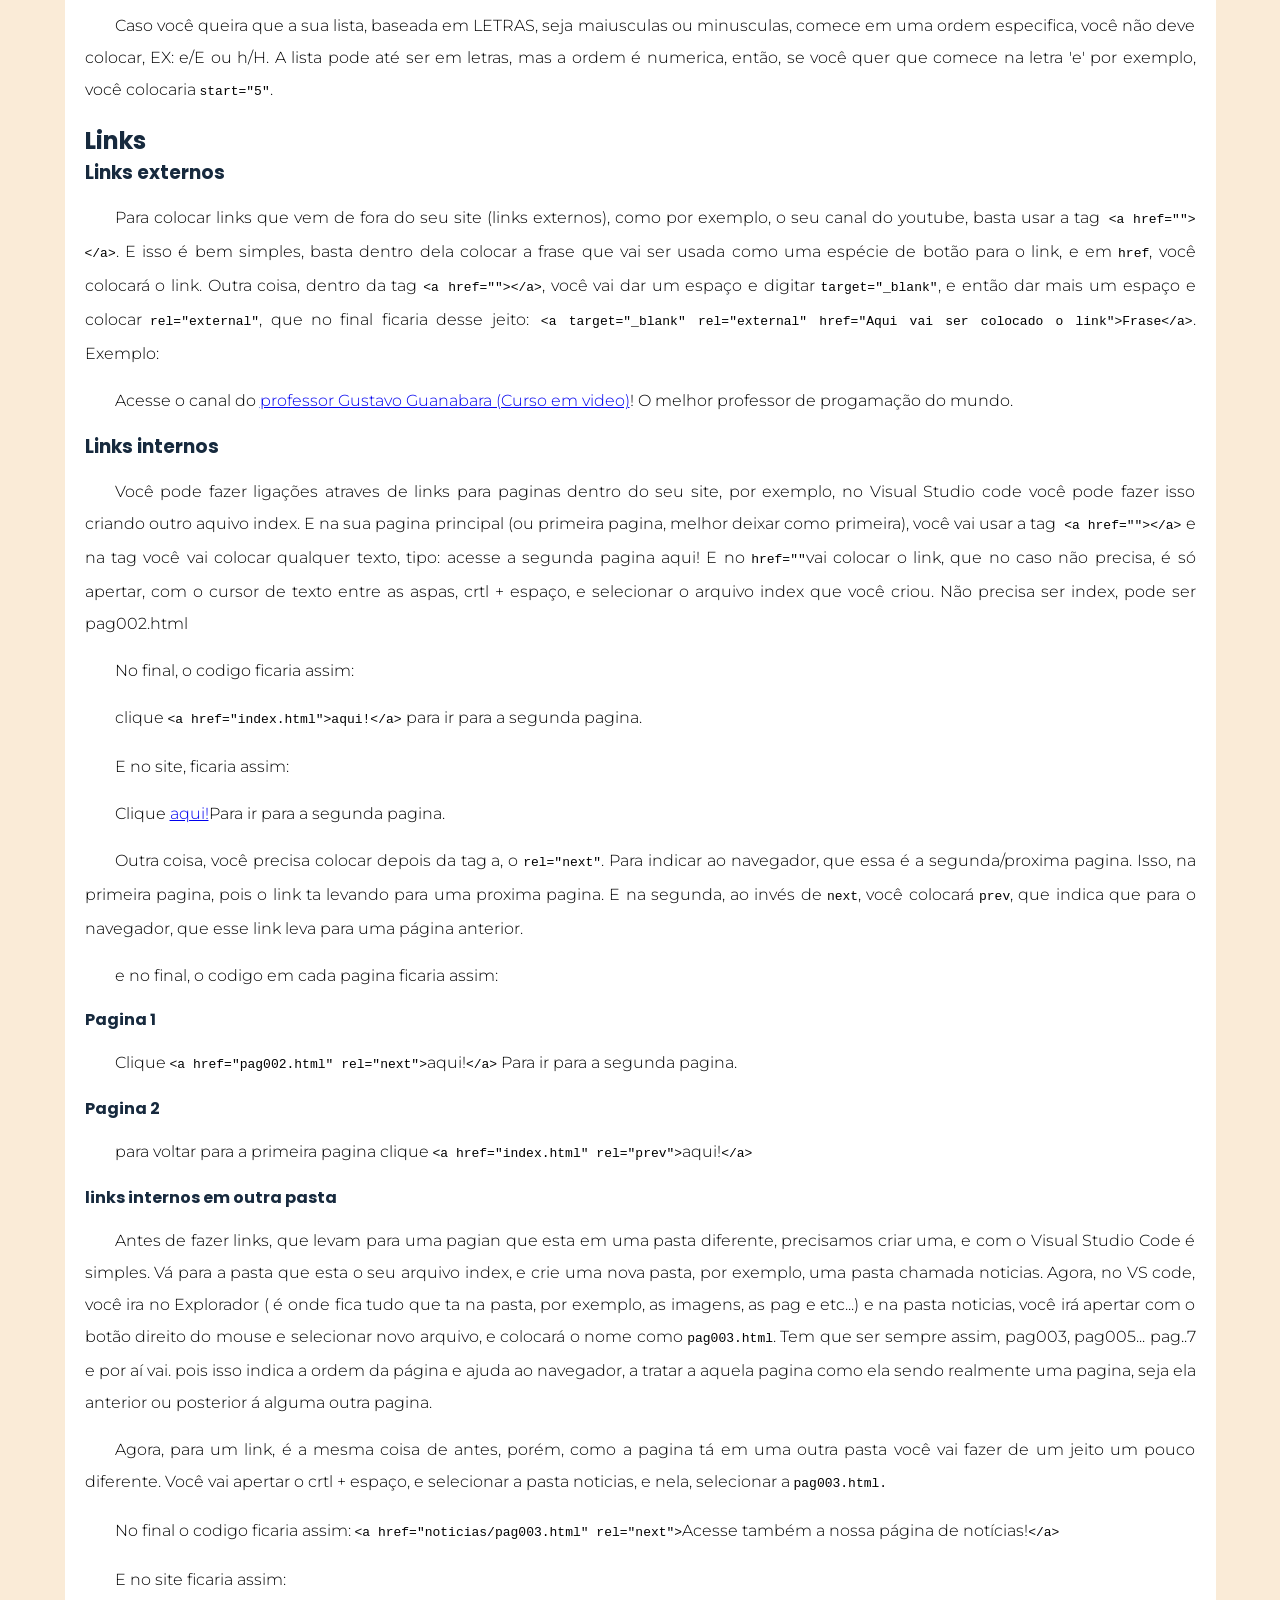
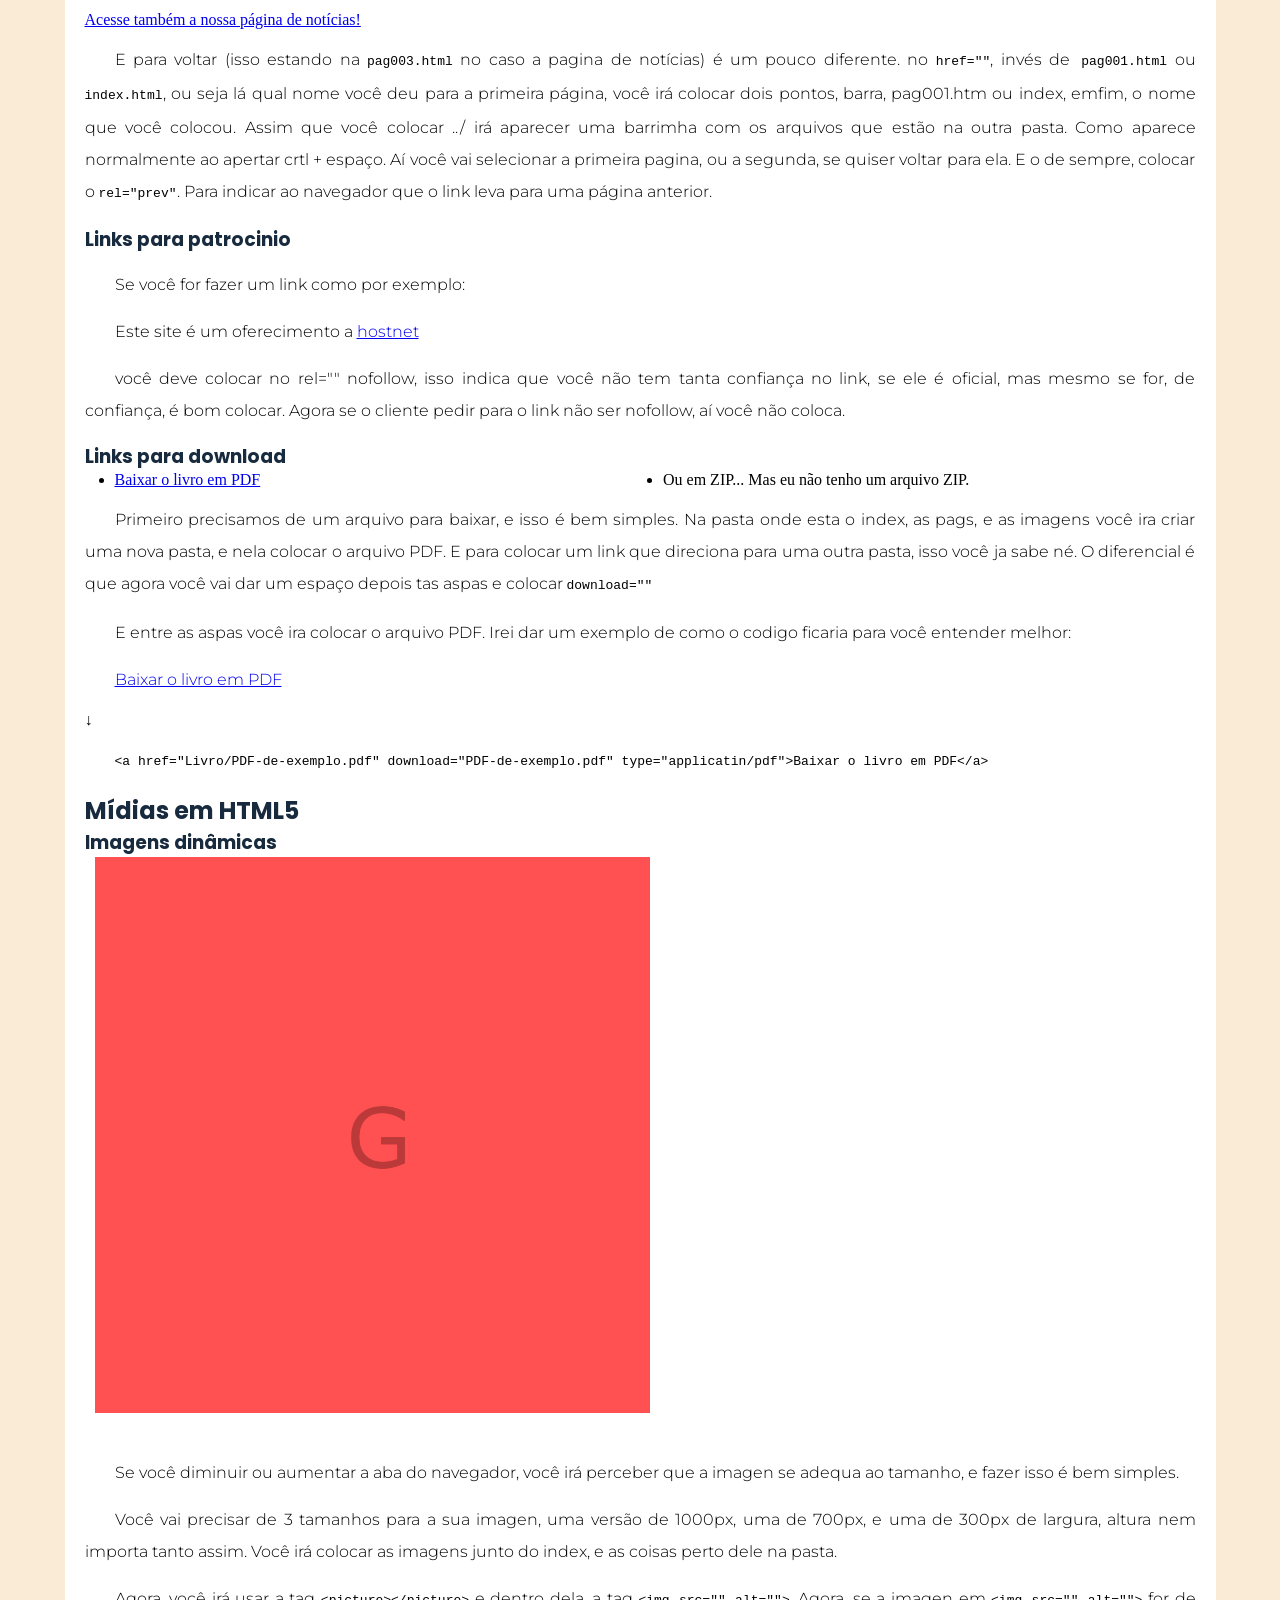
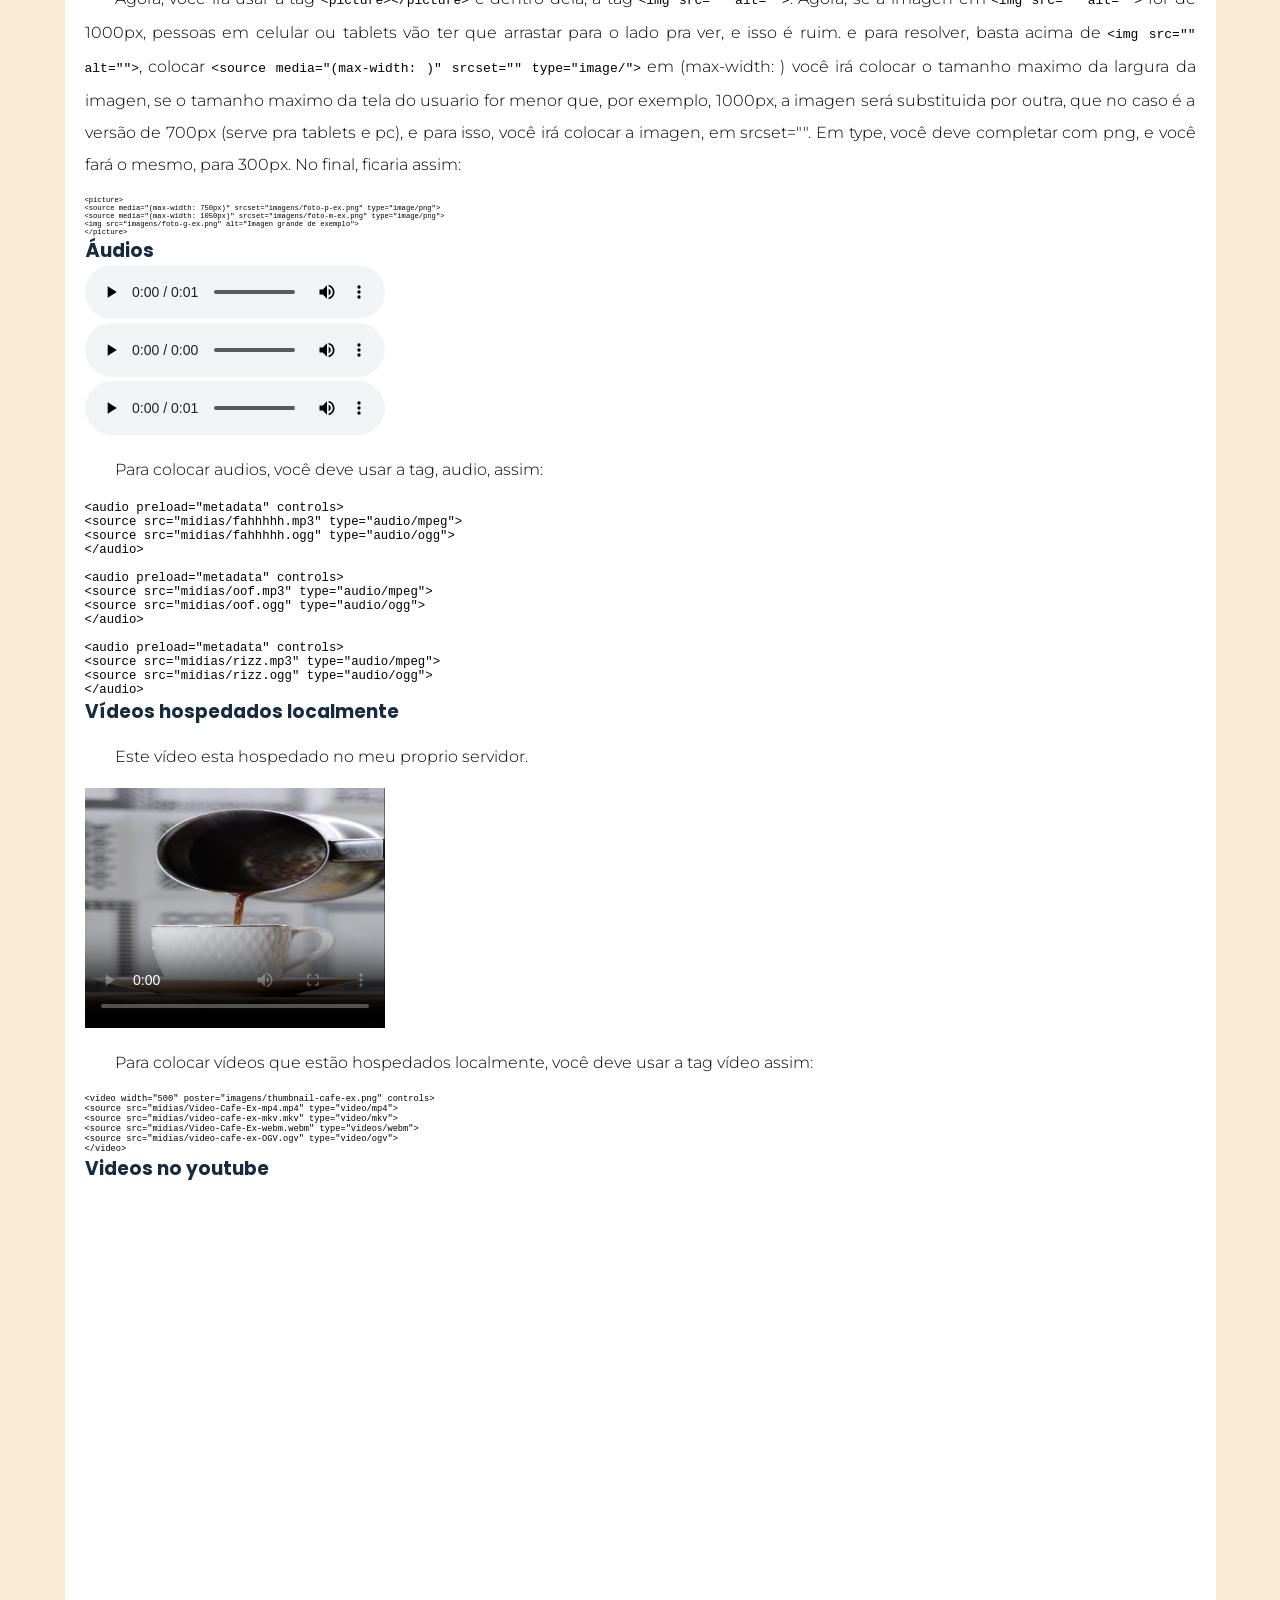
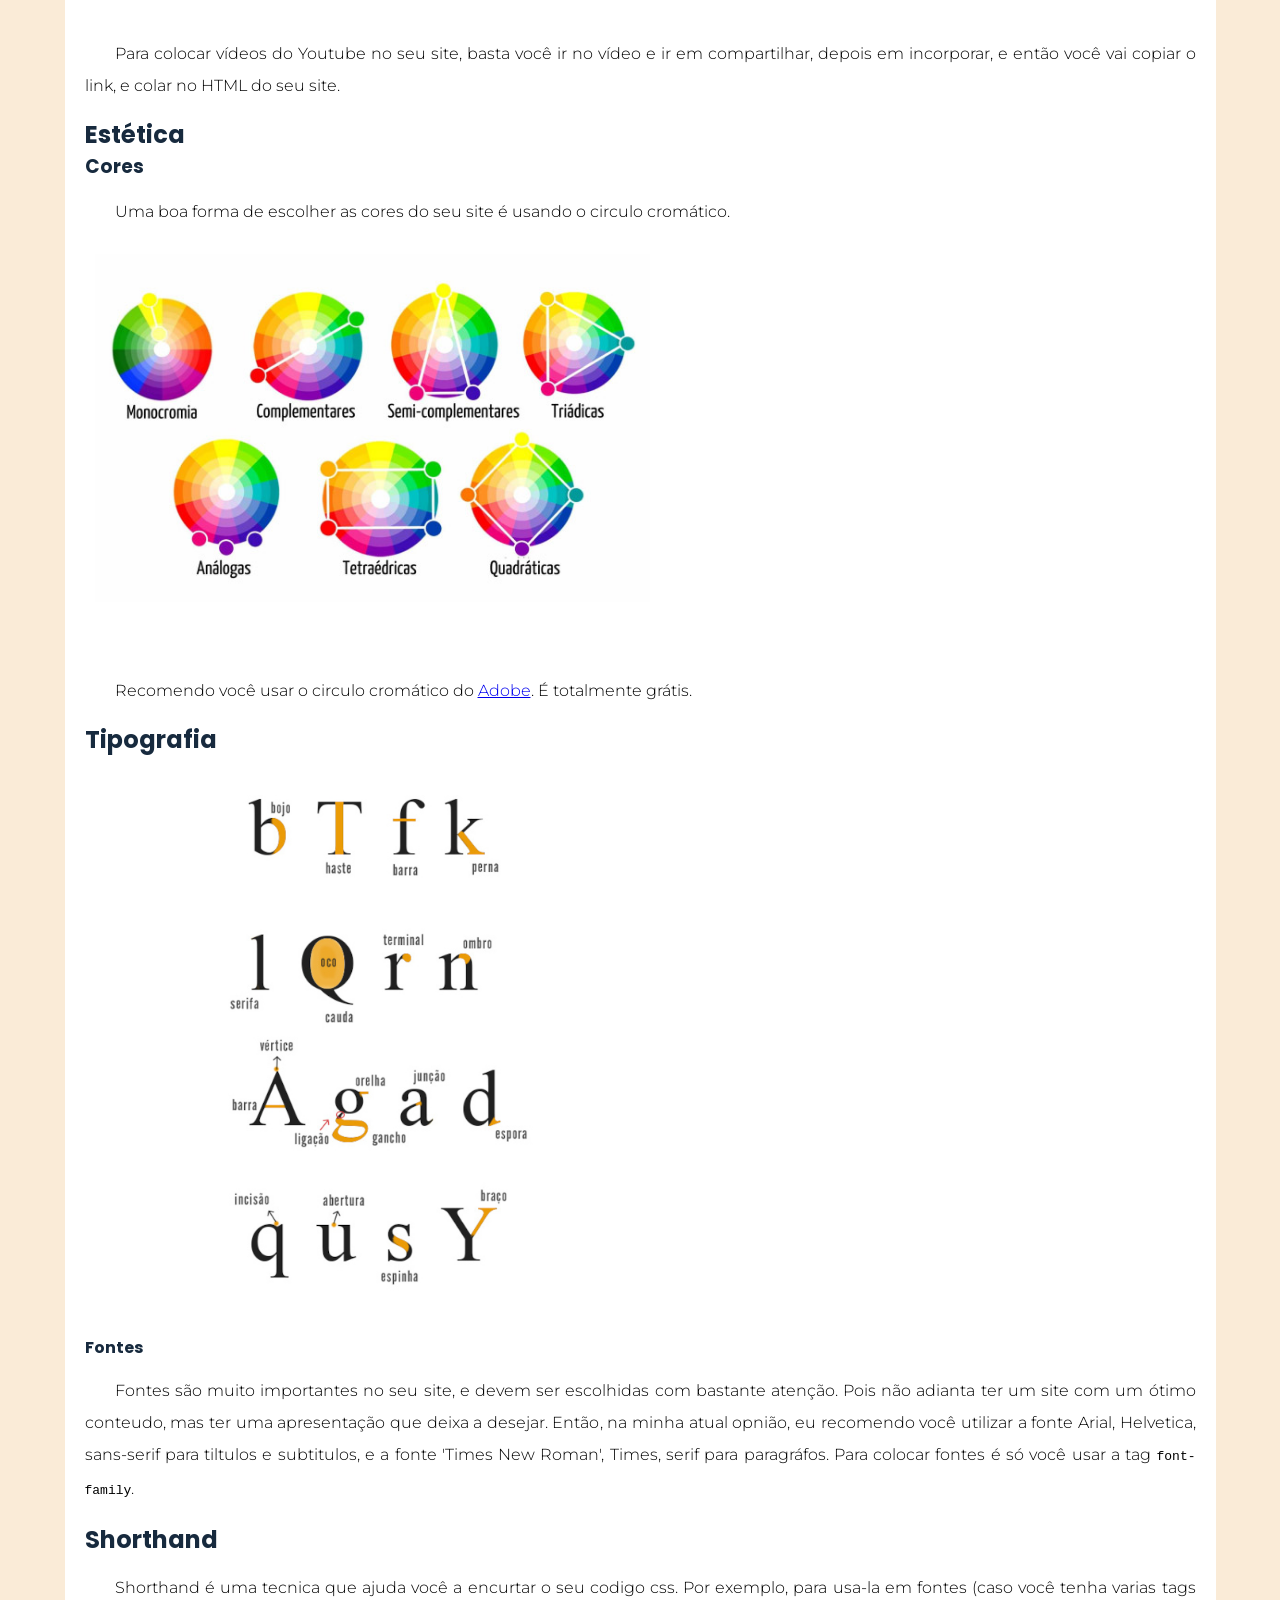
==== commit f4c46f13: "..." ====
--- a/index.html
+++ b/index.html
@@ -277,6 +277,7 @@
                 <li>Marios Bros</li>
                 </ol>
                 </ol>
+                <p>É isso.</p>
             <h3>Listas de definições</h3>  
             <p>Para criar uma lista de definições, basta abrir uma tag <code>&lt;dl&gt;&lt;/dl&gt;</code>, depois abrir uma tag <code>&lt;dt&gt;&lt;/dt&gt;</code> ( Que é o termo), e por fim abrir abaixo de <code>&lt;dt&gt;&lt;/dt&gt;</code>, uma tag <code>&lt;dd&gt;&lt;/dd&gt;</code> (descrição do termo). Ex:</p>
                 <dl>
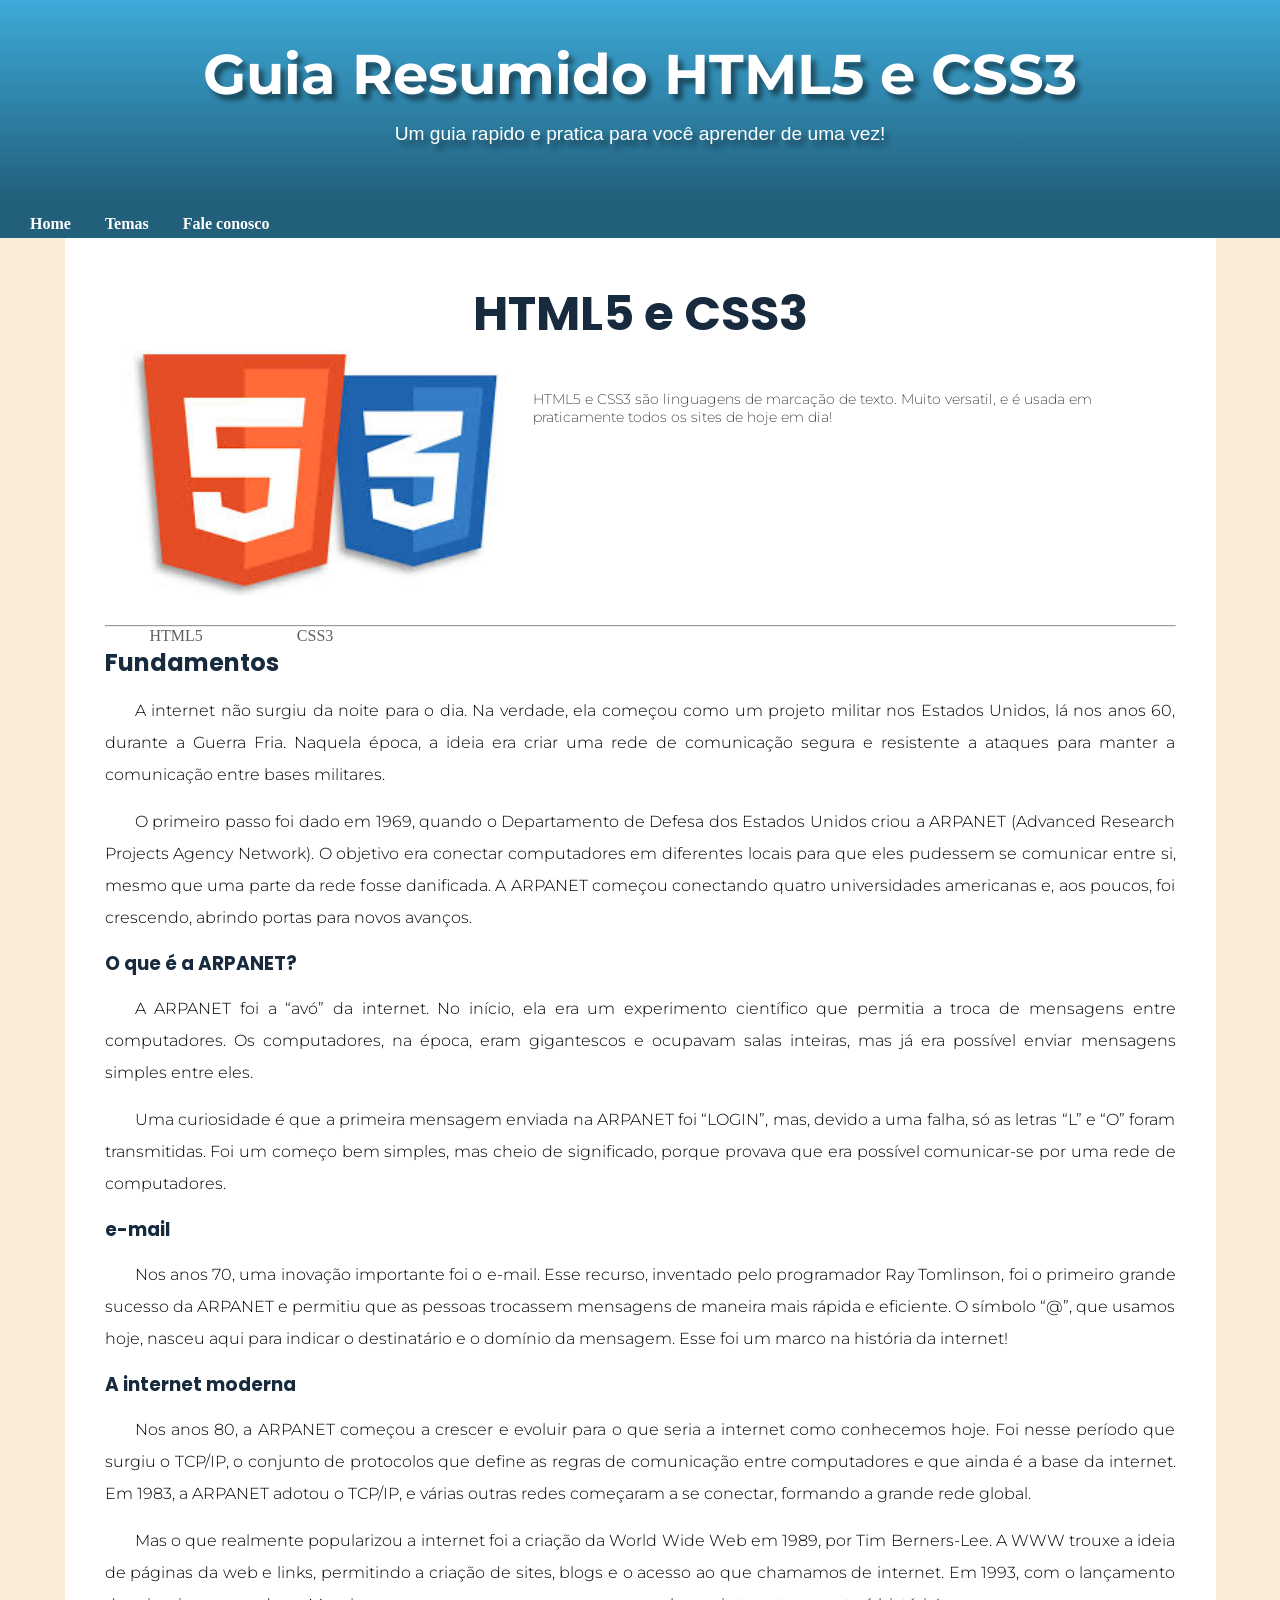
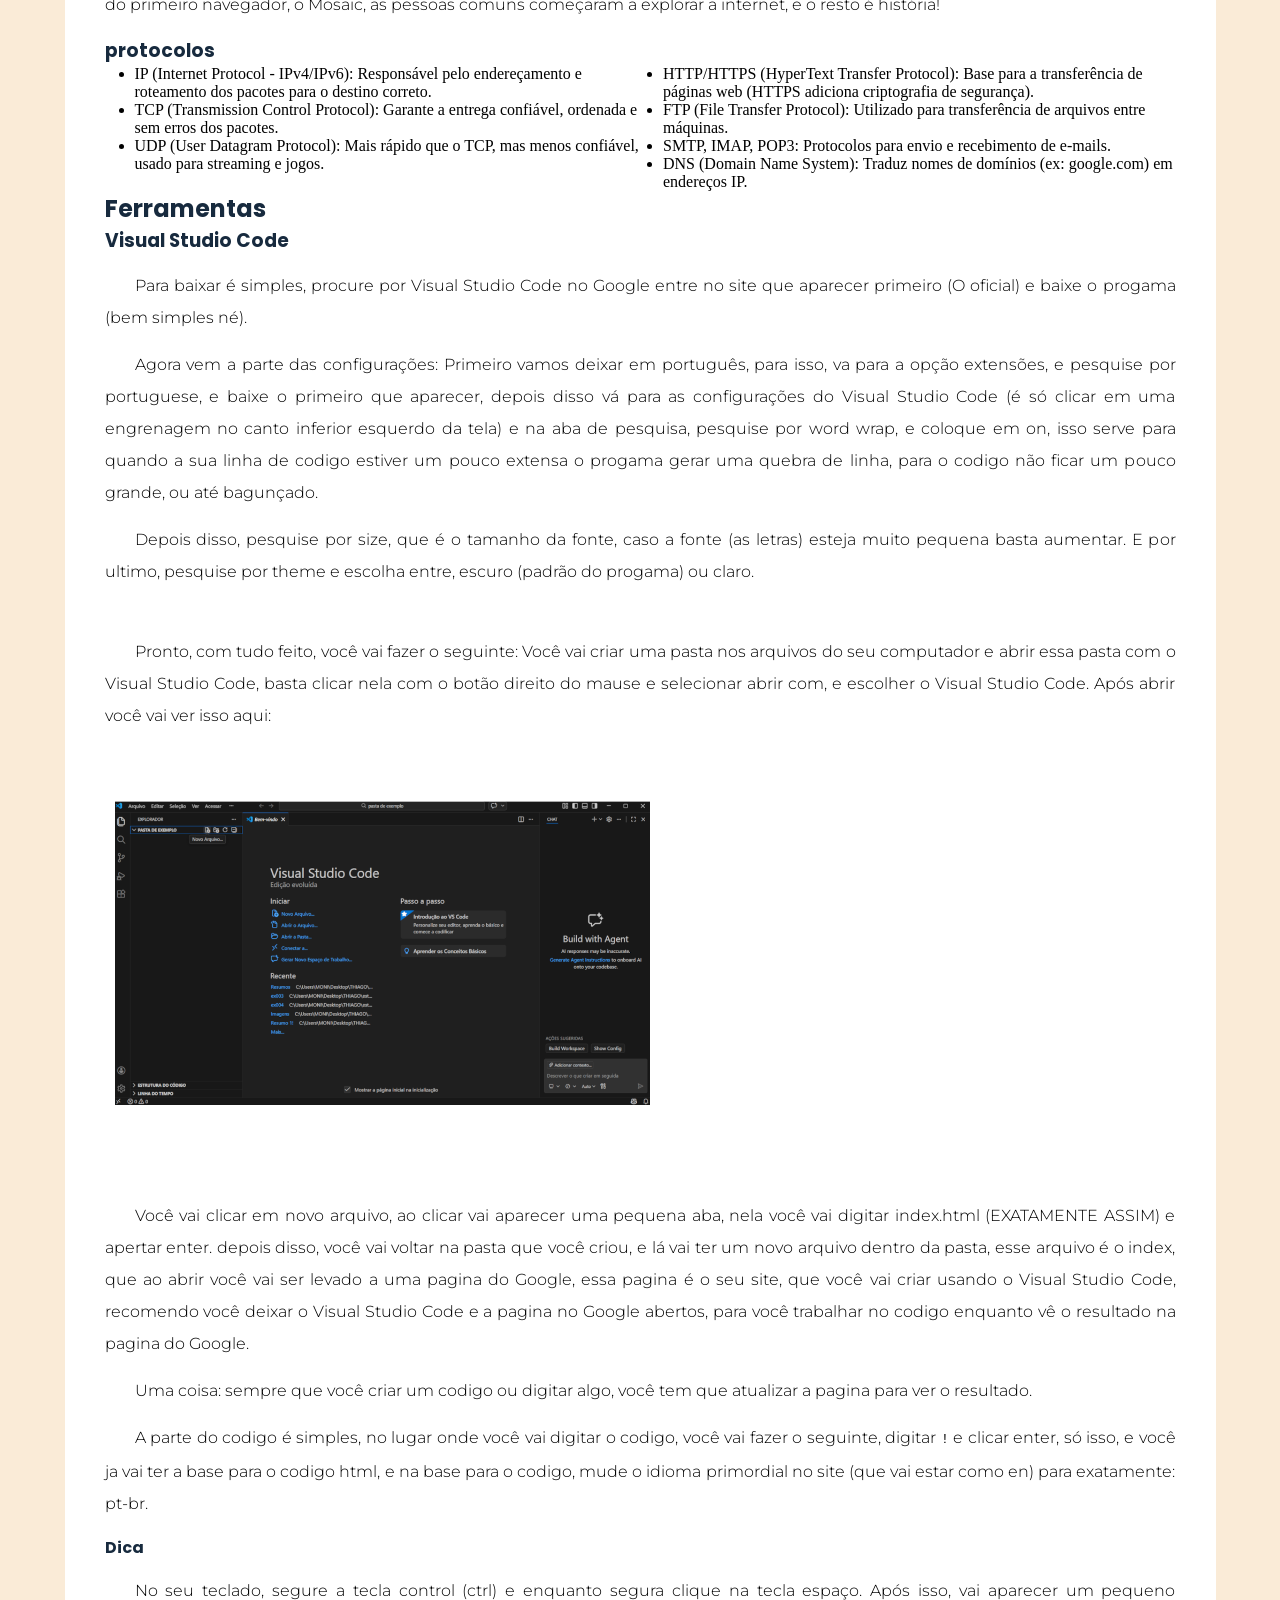
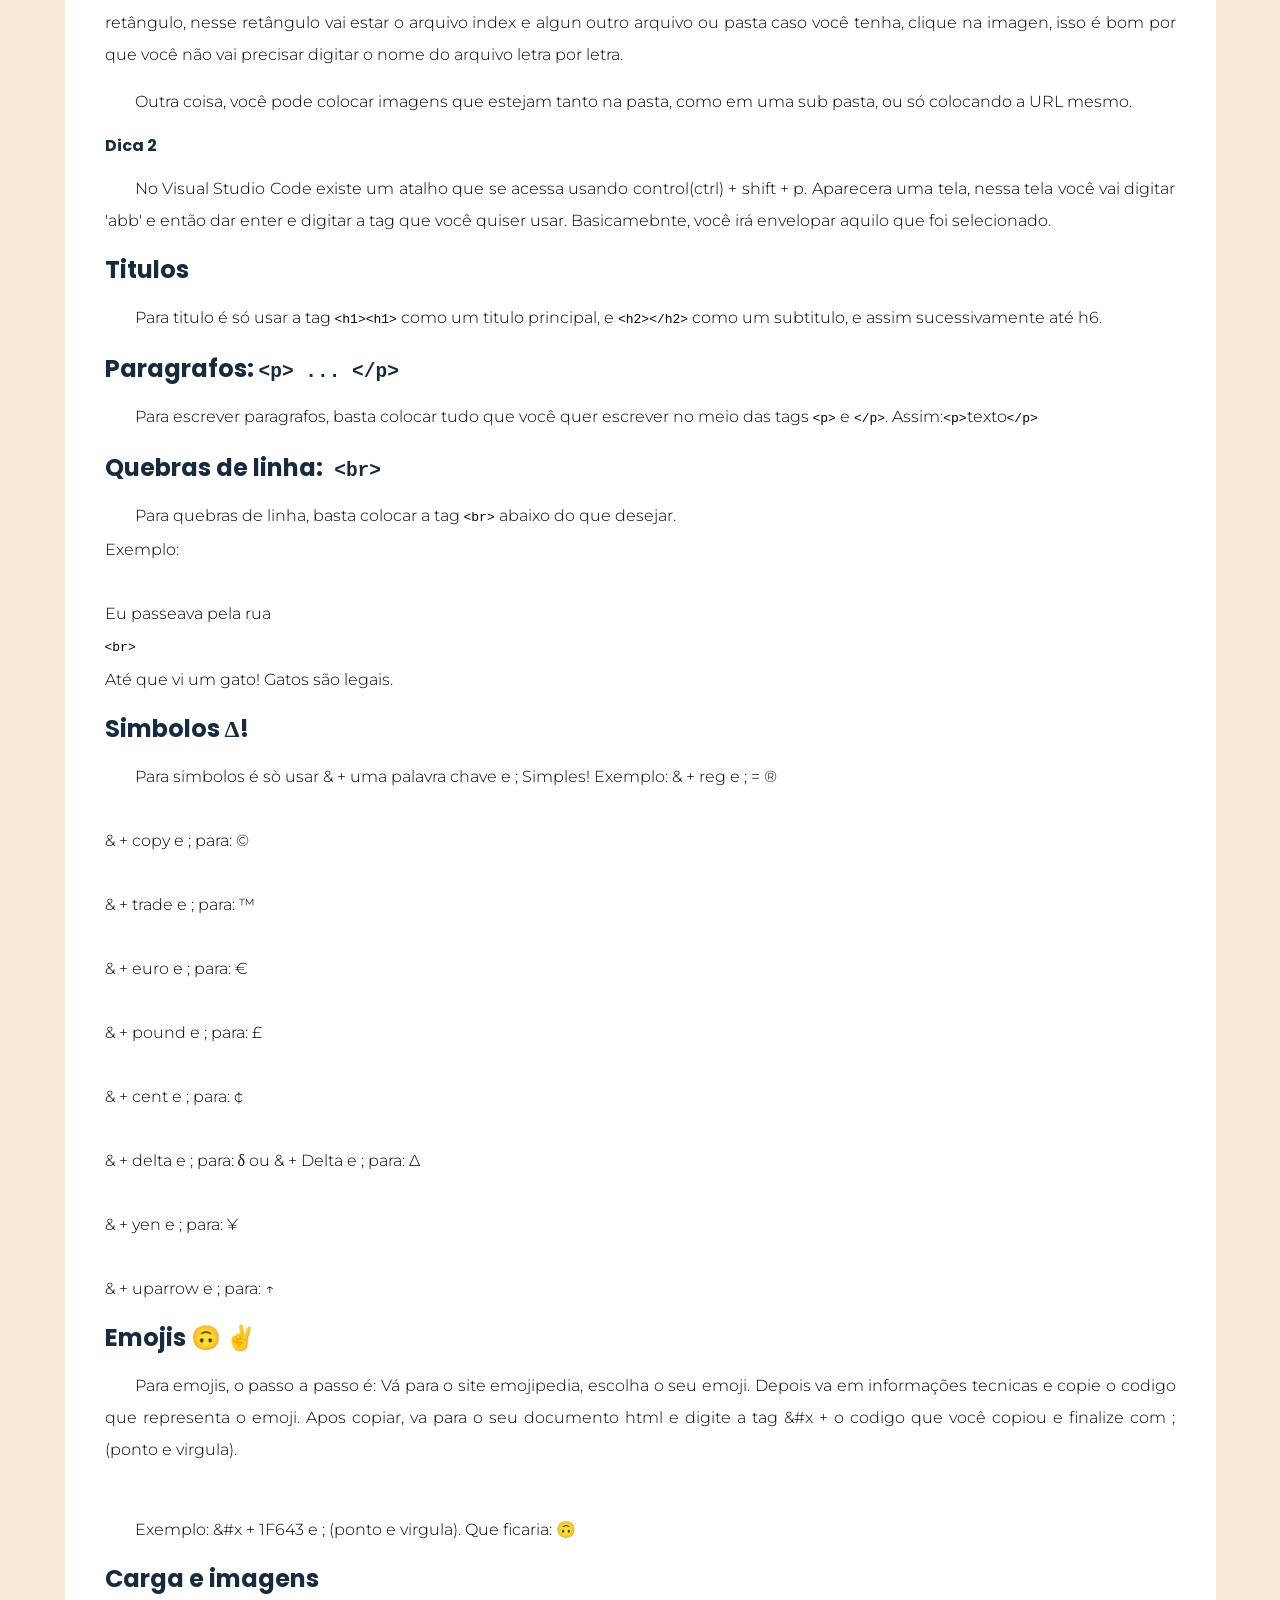
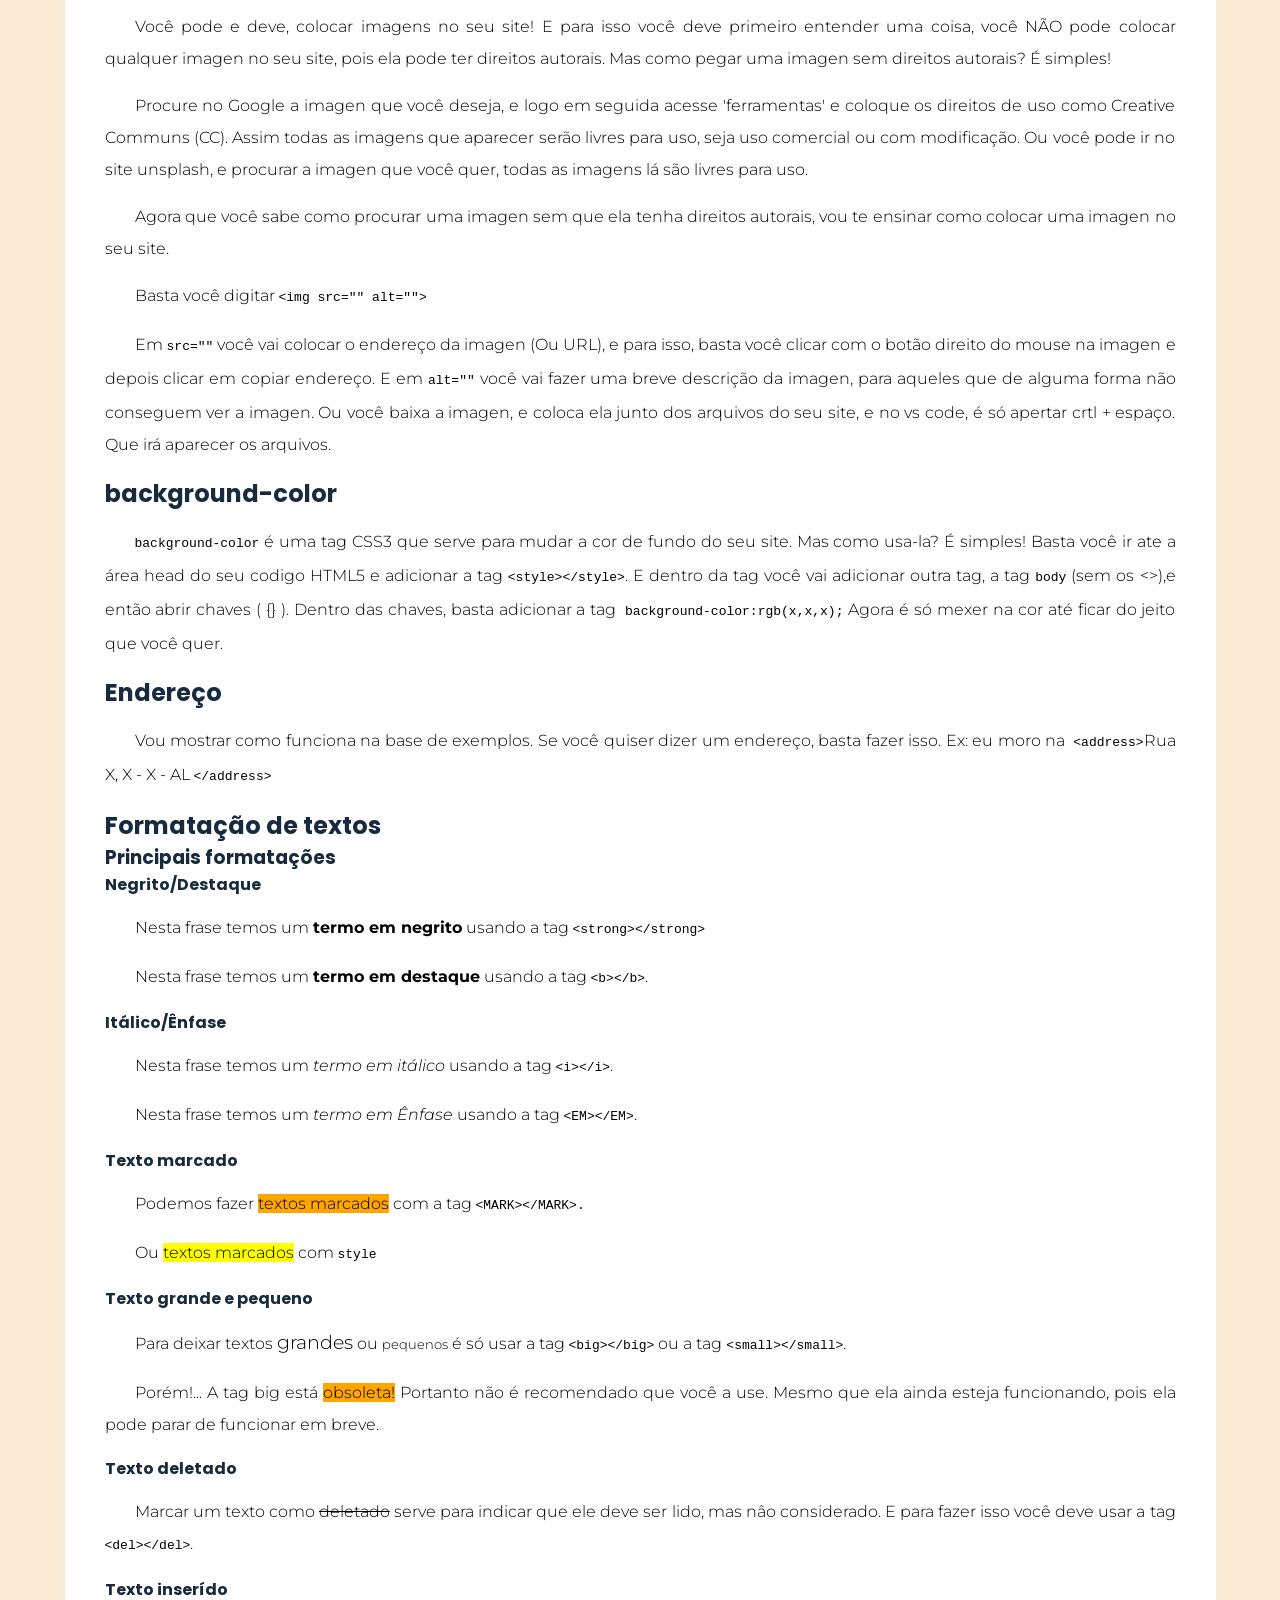
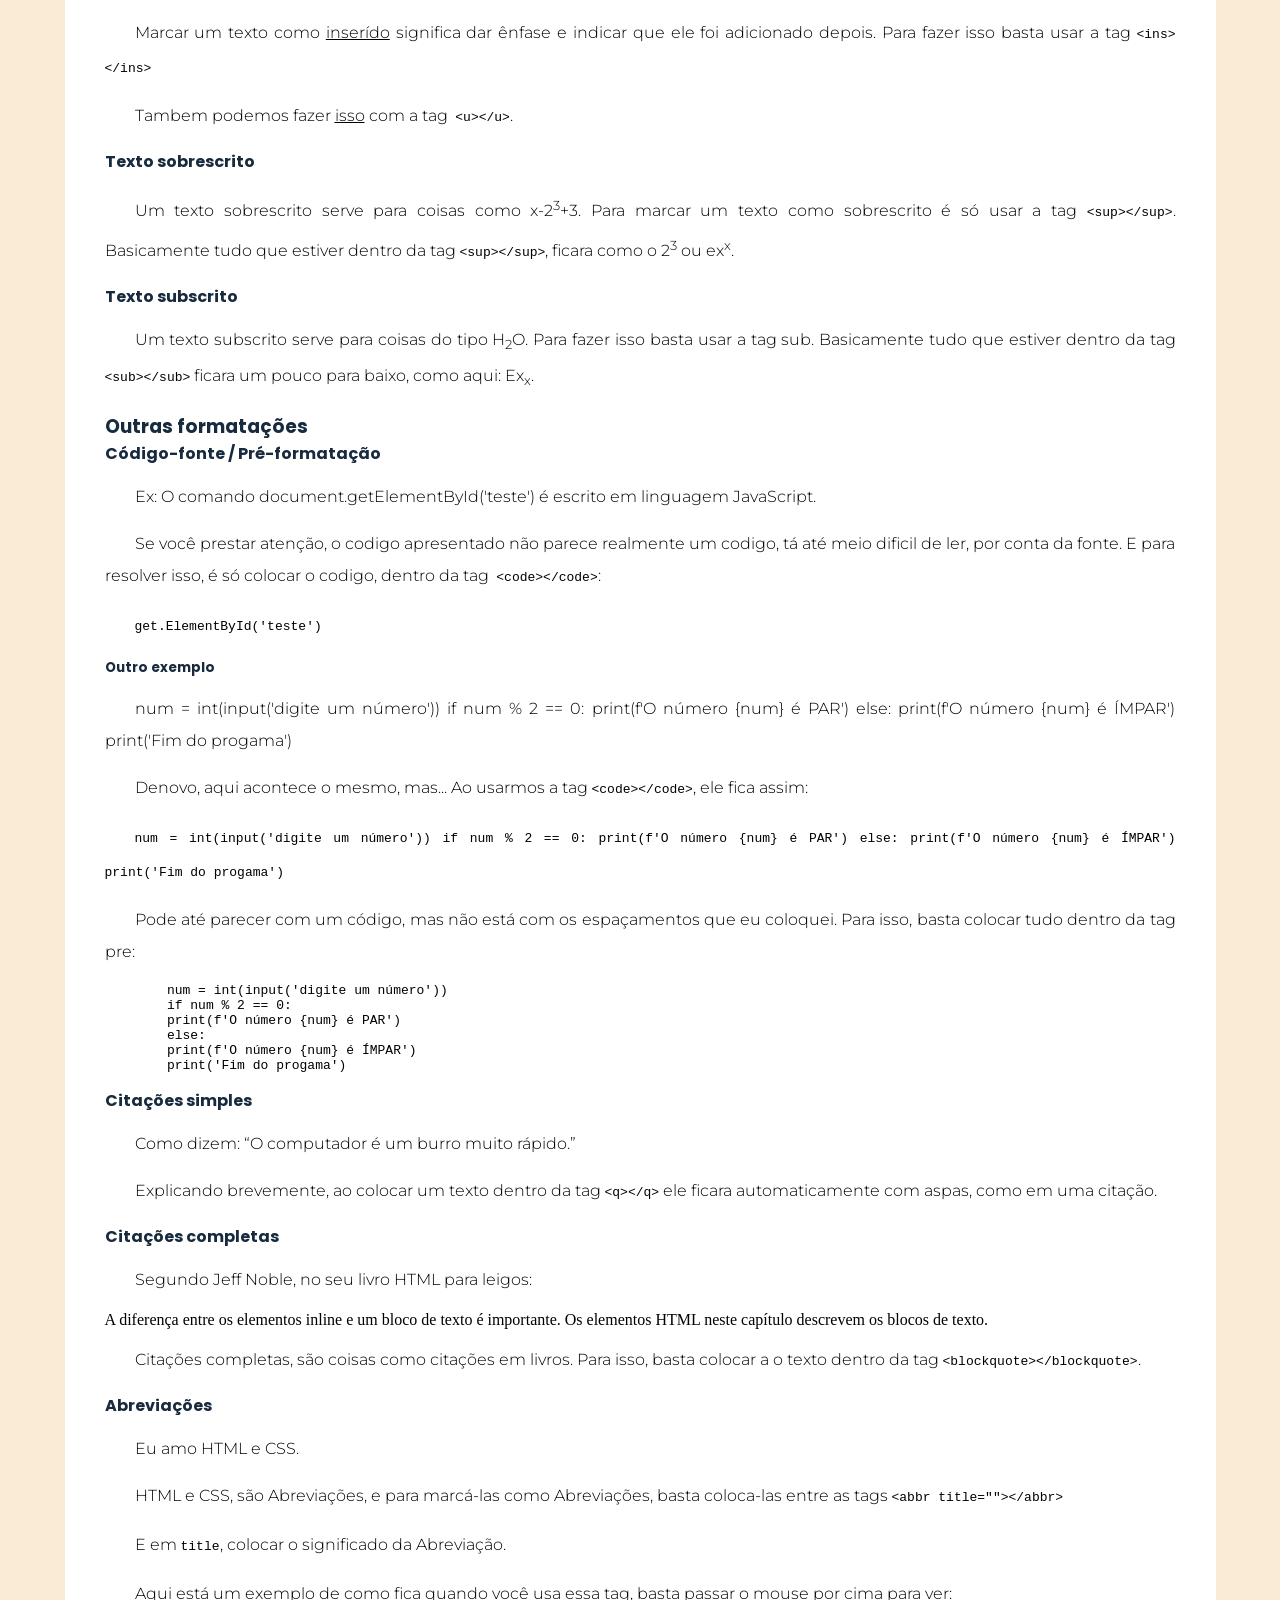
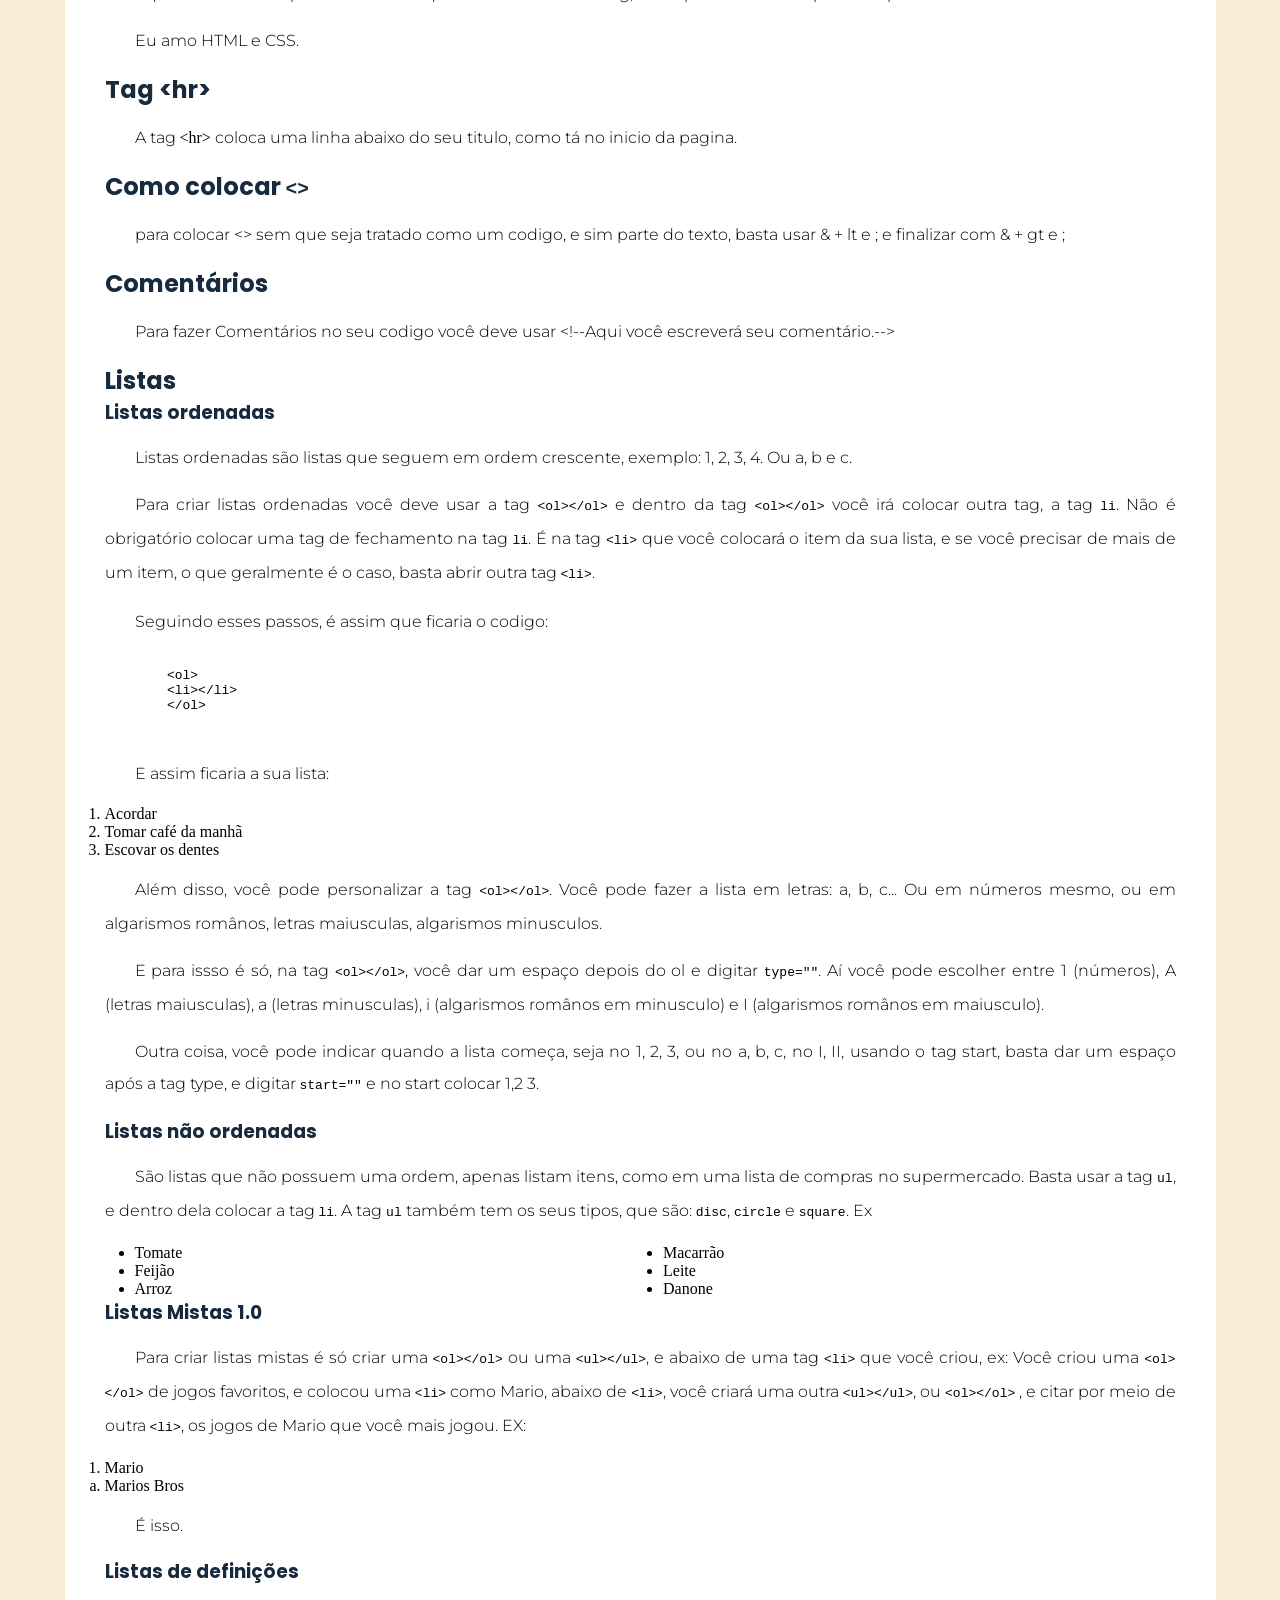
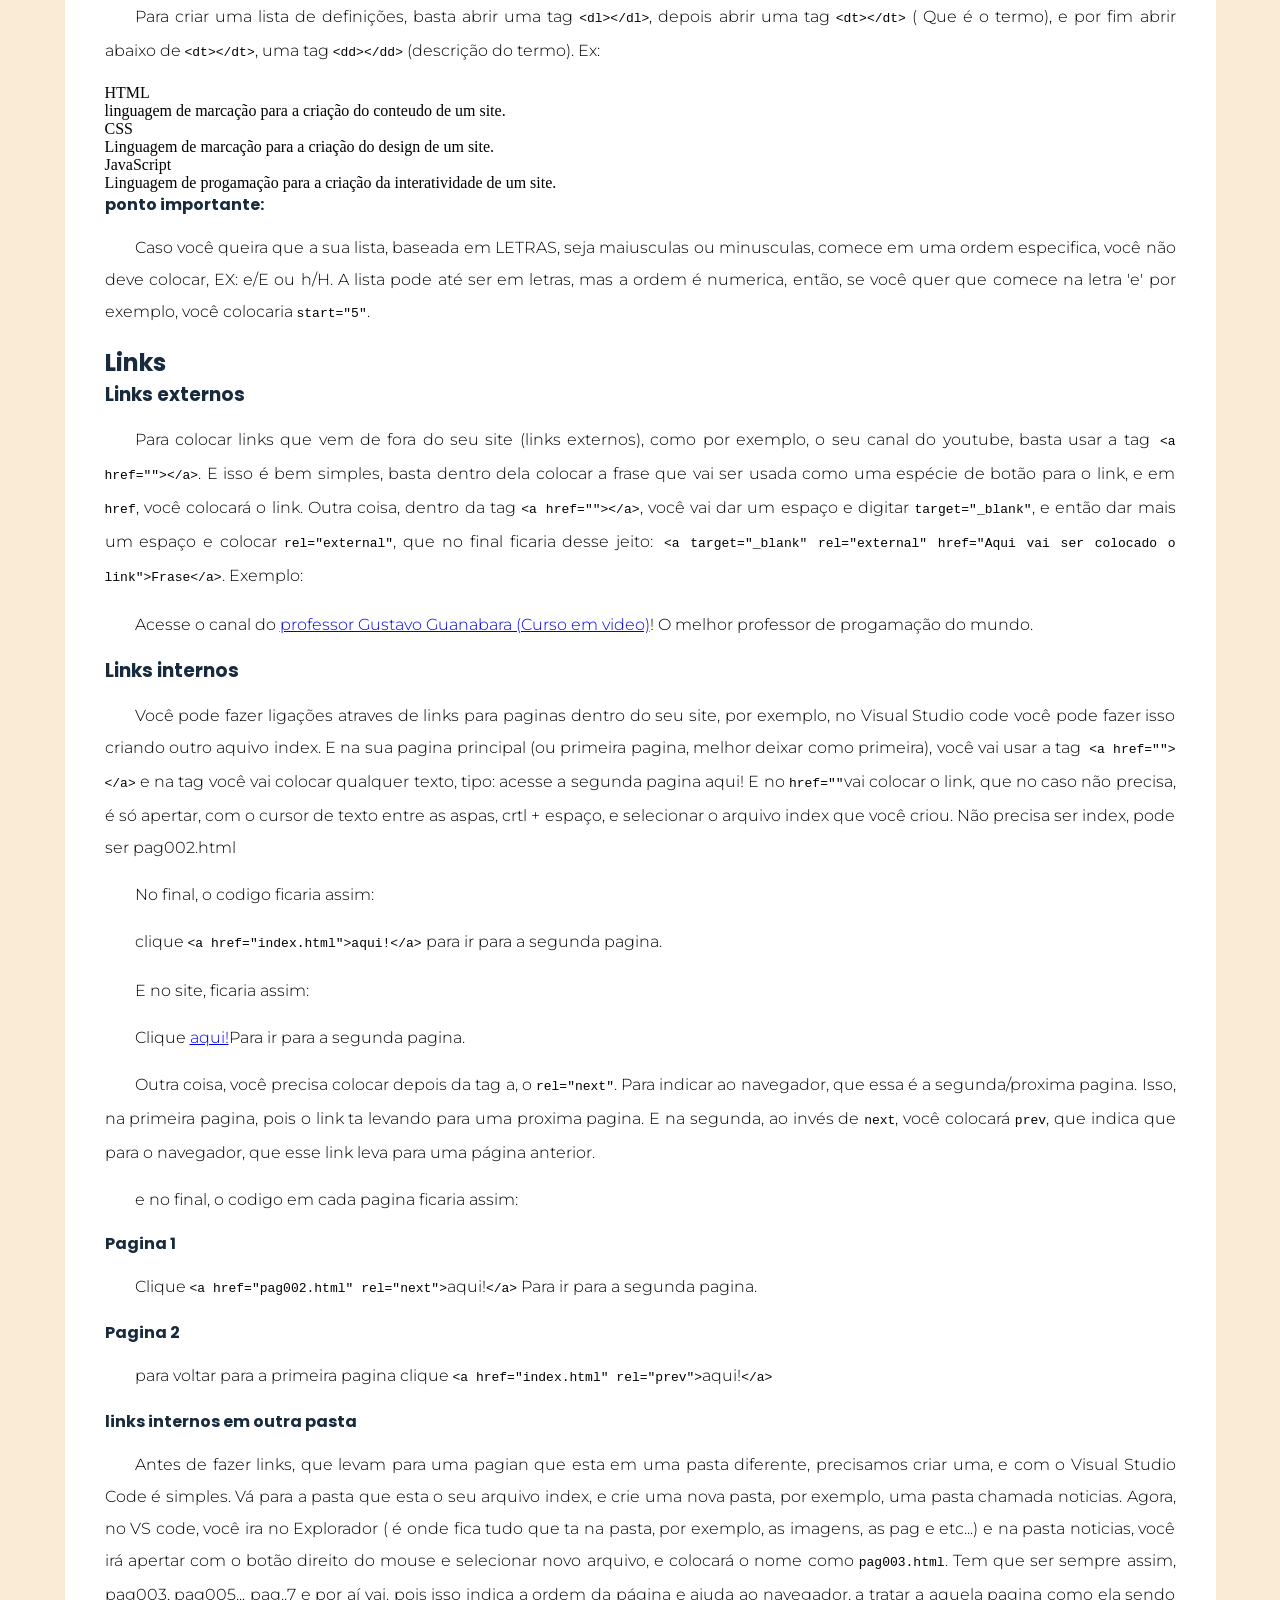
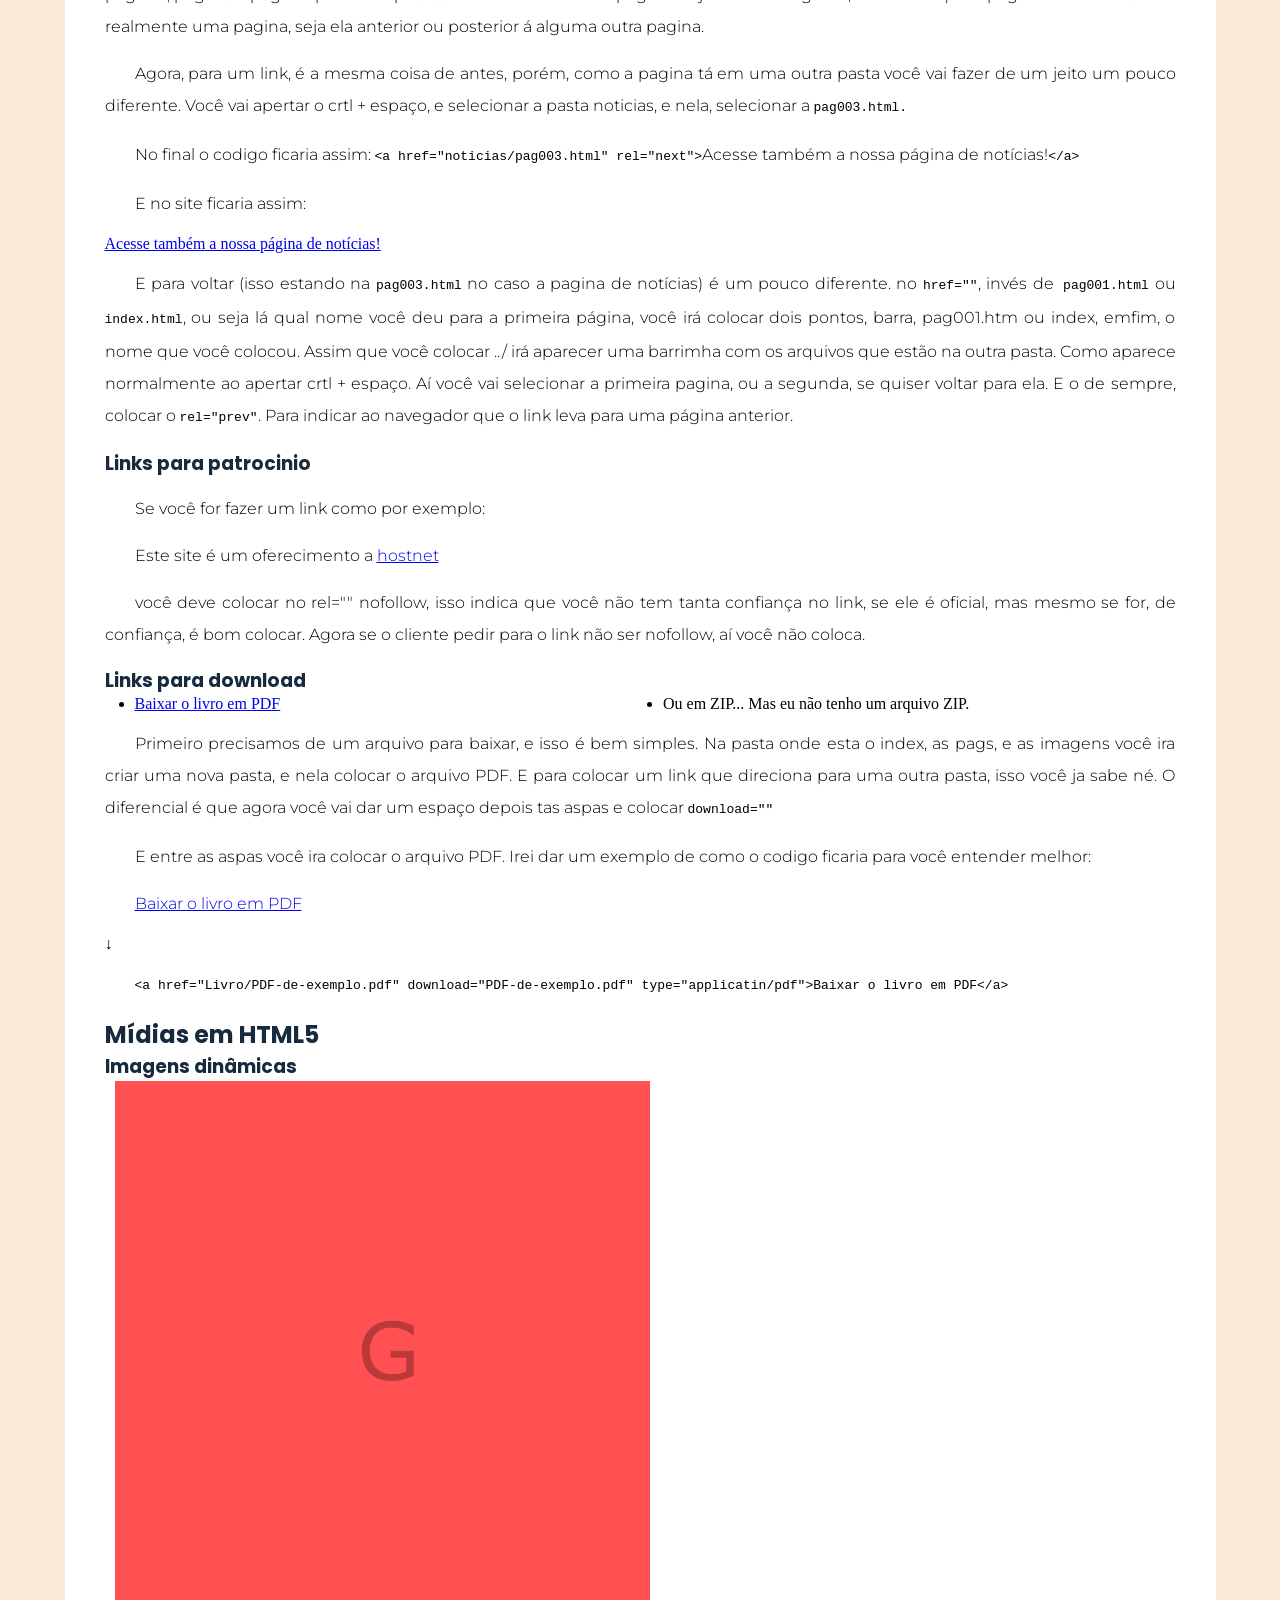
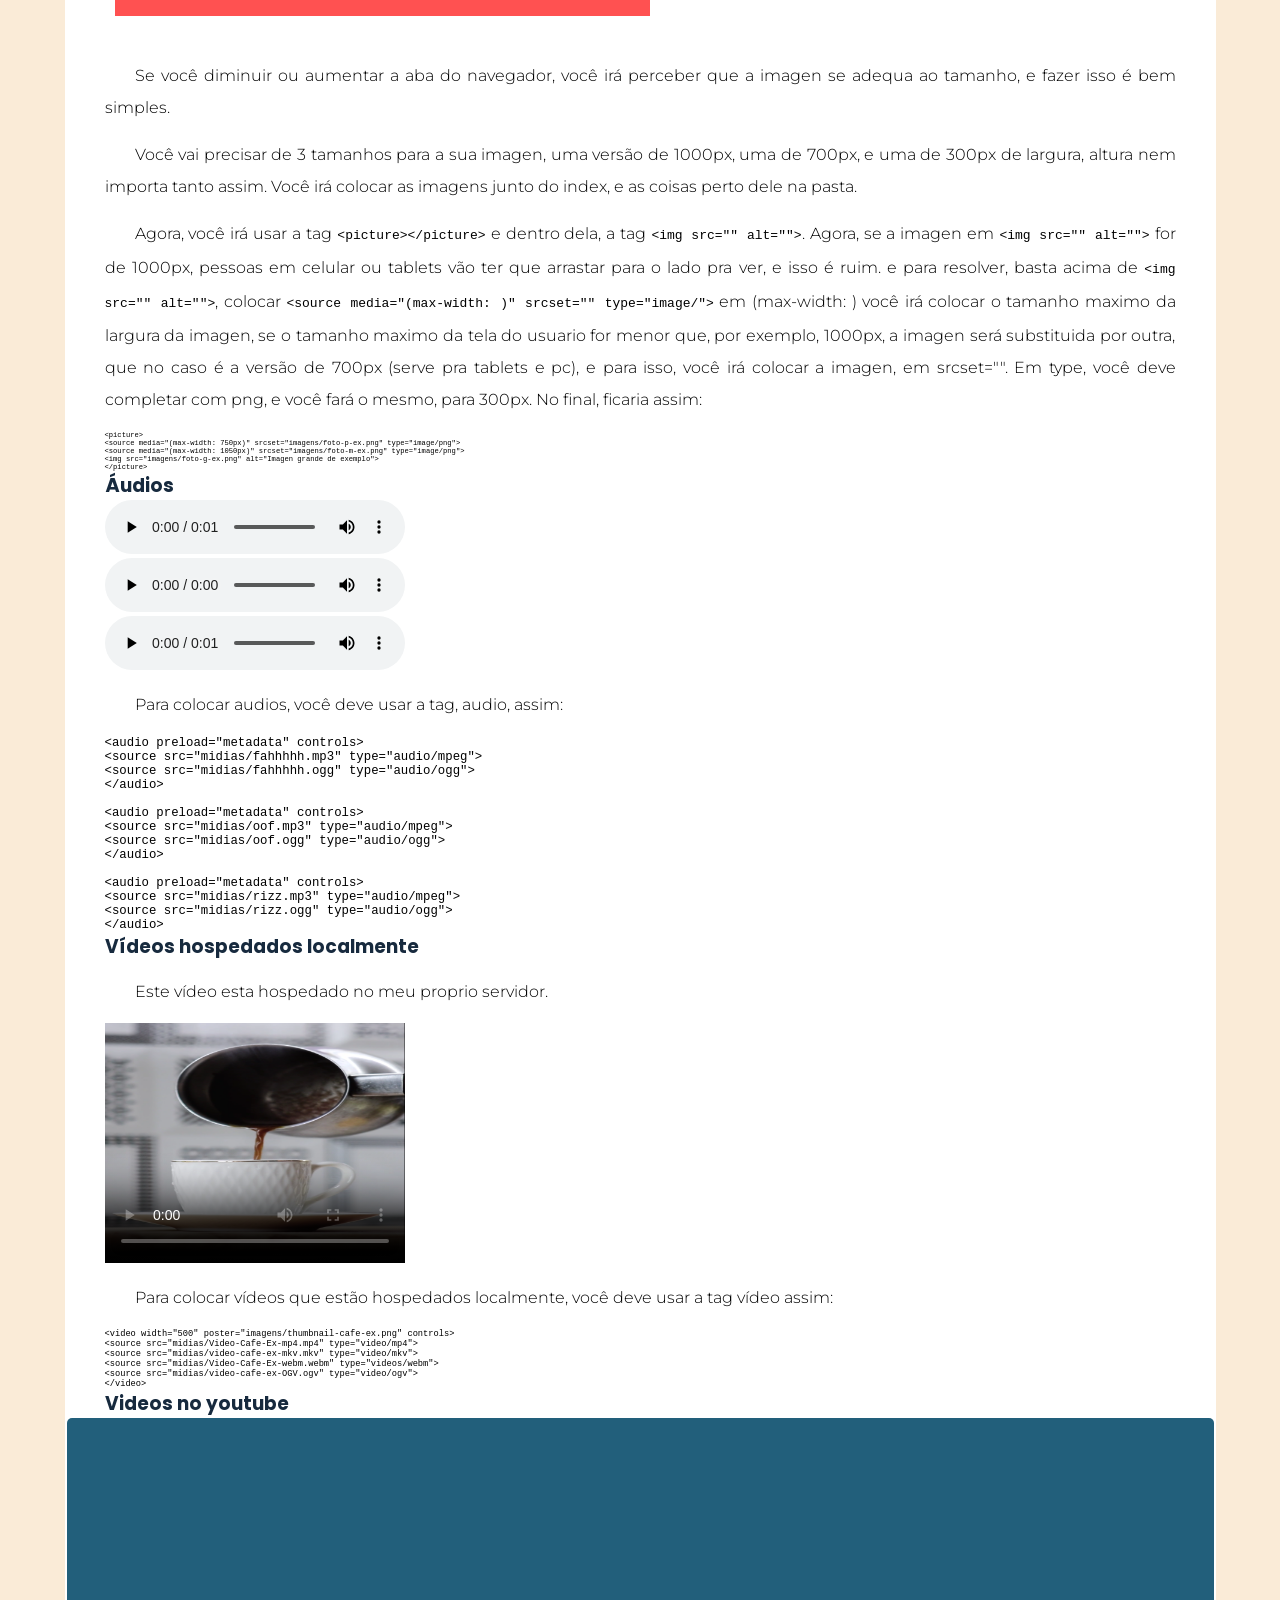
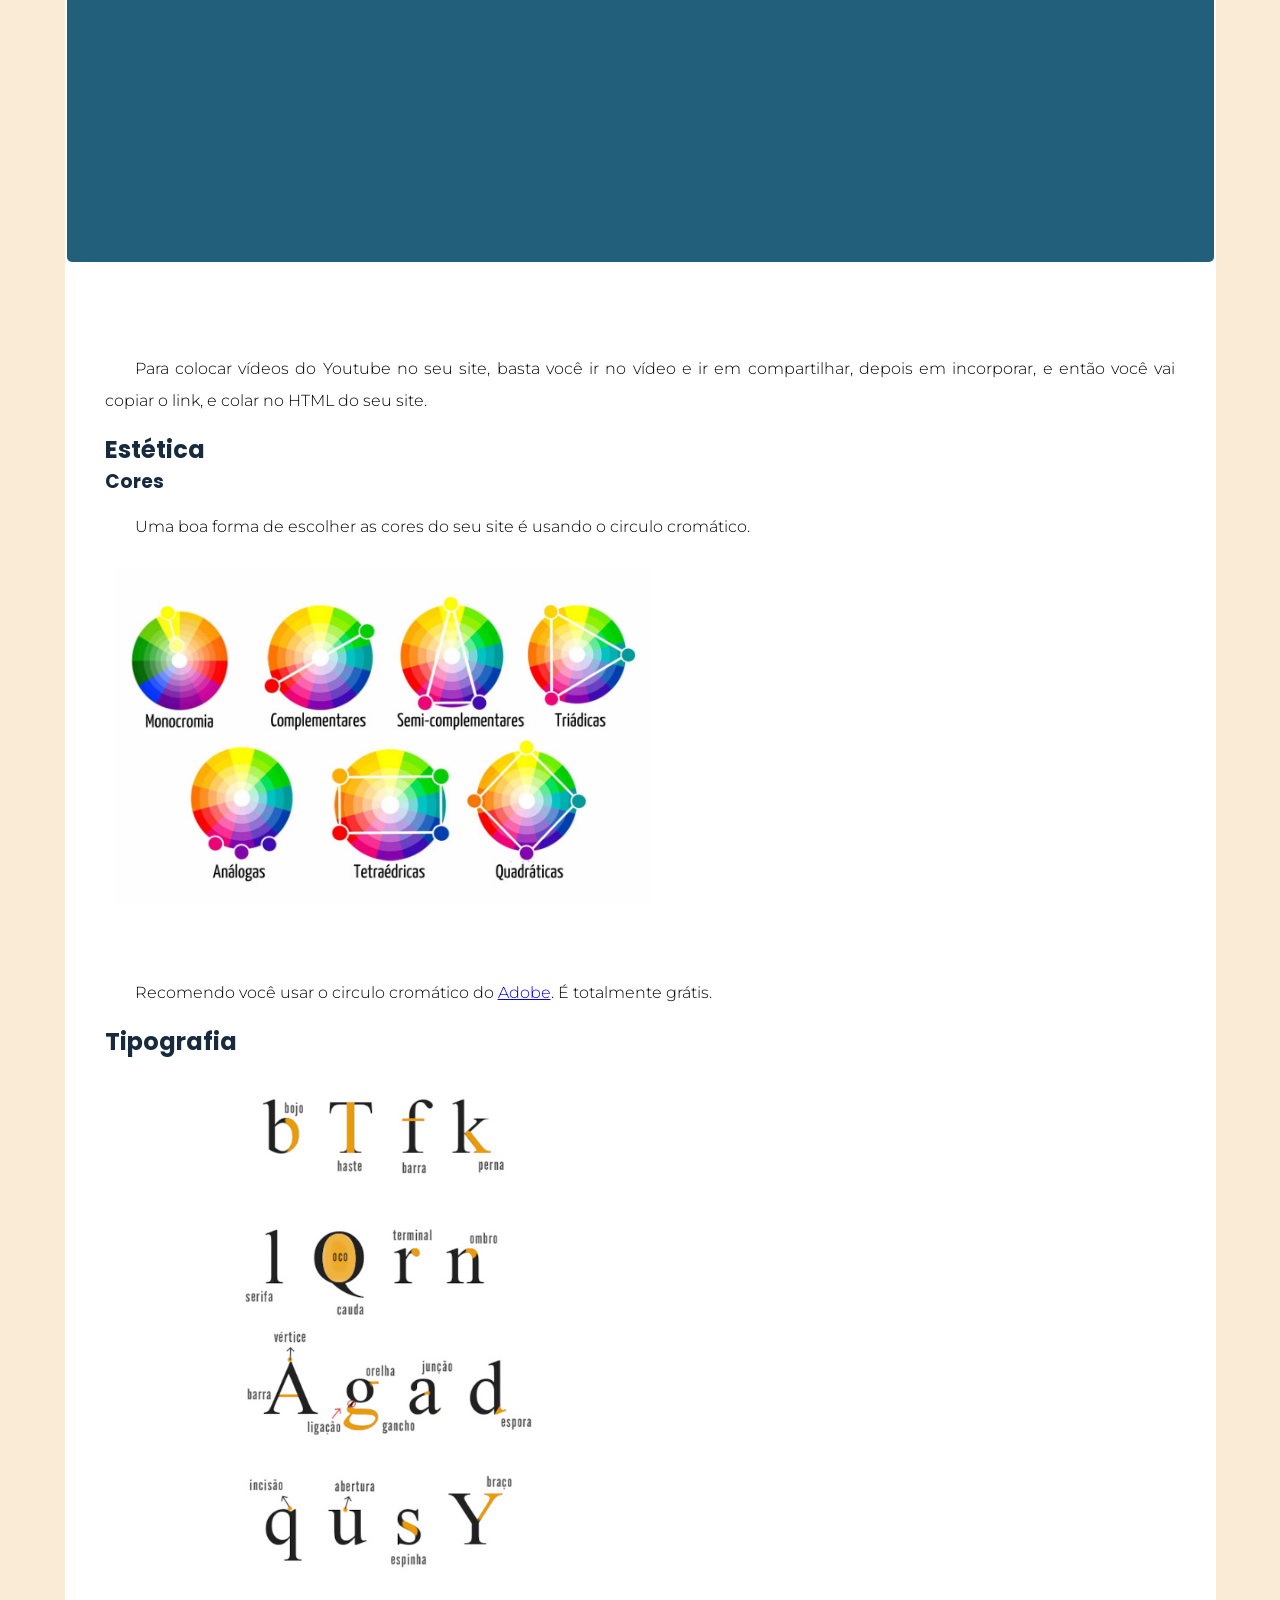
==== commit 7afd6580: "mudei o icone do site" ====
--- a/index.html
+++ b/index.html
@@ -4,6 +4,7 @@
     <meta charset="UTF-8">
     <meta name="viewport" content="width=device-width, initial-scale=1.0">
     <link rel="stylesheet" href="estilo/estilo.css">
+    <link rel="shortcut icon" href="imagens/face_nerd_emo_emoticon_emoji_icon_209625.ico" type="image/x-icon">
     <title>Site de teste</title>
 </head>
 <body>
@@ -561,7 +562,6 @@
             <br>
             <h1>Este é o fim do Guia Resumido de HTML5 e CSS3</h1>
             <br><br><br>
-
         </article>
     </main>
       <aside>
--- a/estilo/estilo.css
+++ b/estilo/estilo.css
@@ -103,6 +103,9 @@
     margin-left: 30px;
     columns: 2;
 }
+main > article{
+    padding: 20px;
+}
 img{
     width: 50%;
     padding: 0px 0px 25px 10px;
@@ -138,4 +141,19 @@
     color: white;
     text-align: center;
     padding: 5px 0px 0px 0px;
+}
+.video{
+    background-color: var(--cor1);
+    border-radius: 5px;
+    padding: 15px;
+    margin: 0px -38px 40px -38px;
+    padding-bottom: 40%;
+    position: relative;
+}
+.video > iframe {
+    position: absolute;
+    top: 5%;
+    left: 5%;
+    width: 88%;
+    height: 88%;
 }
